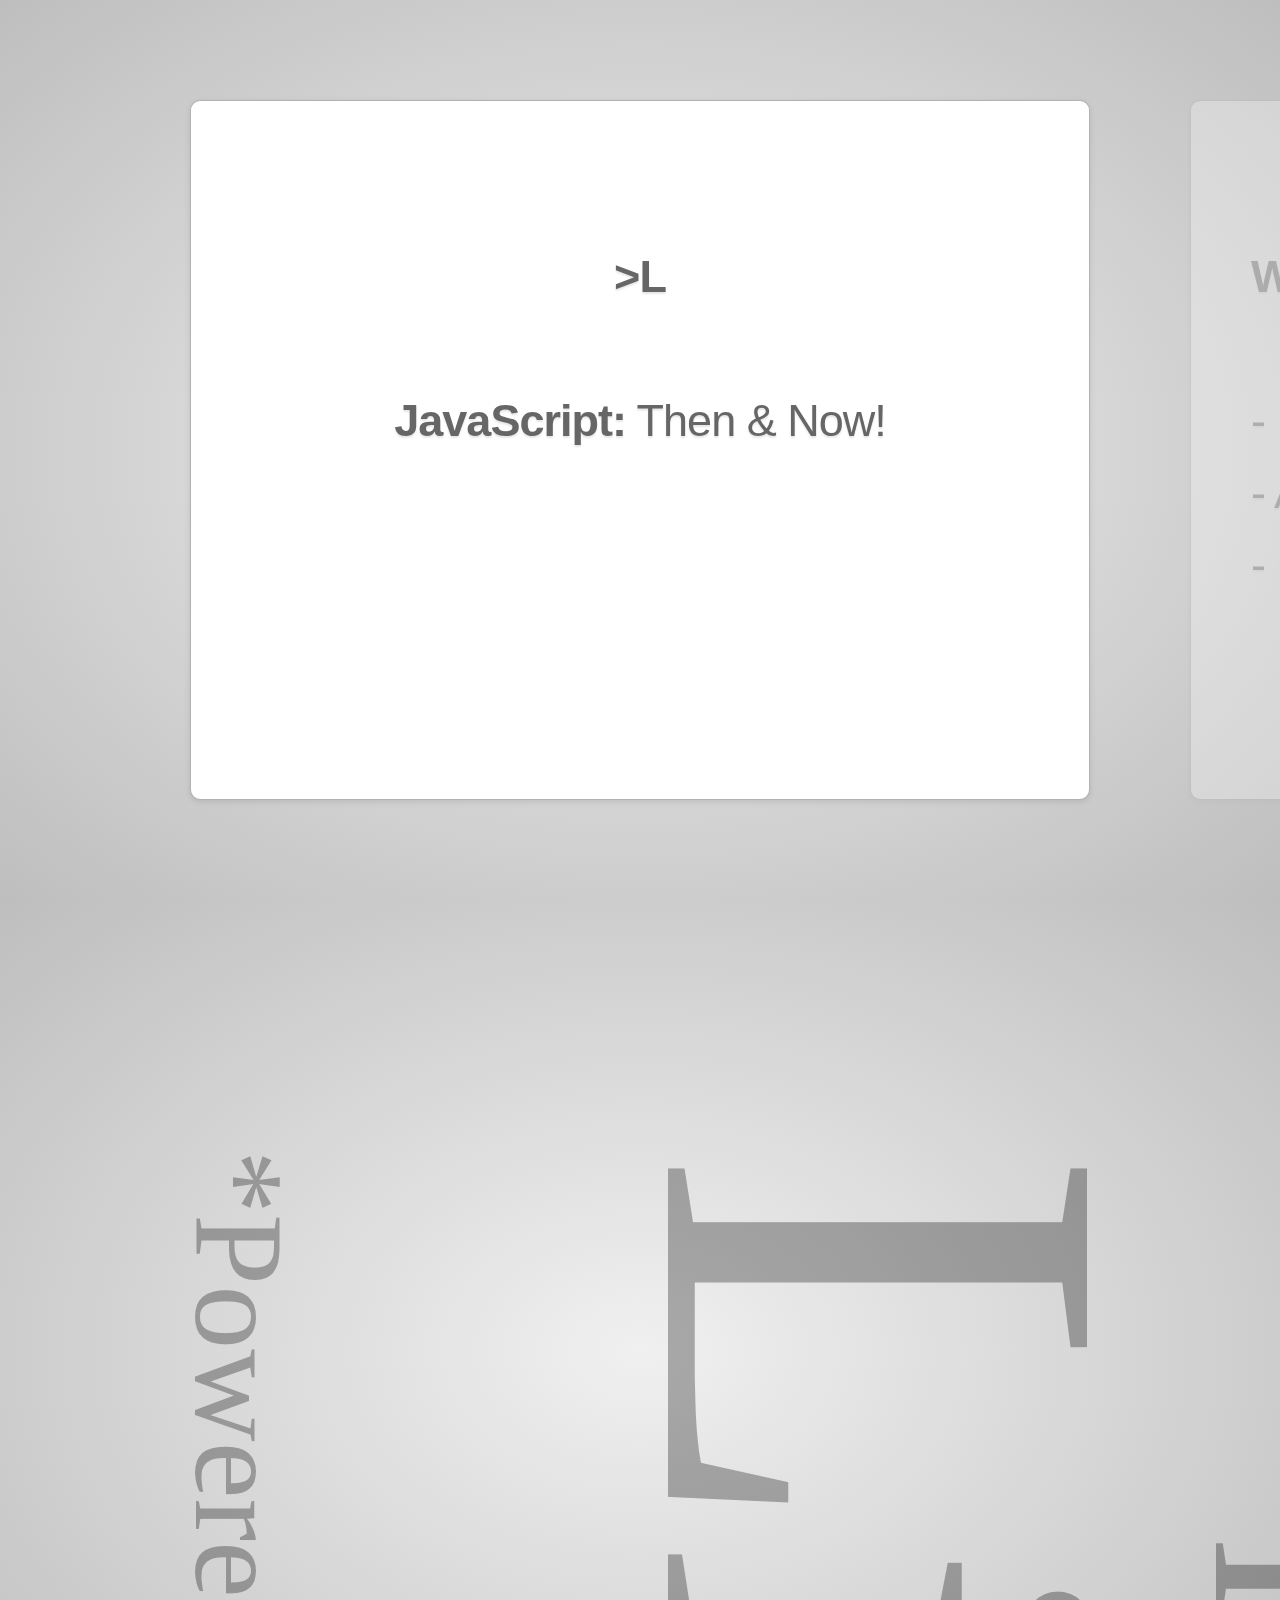
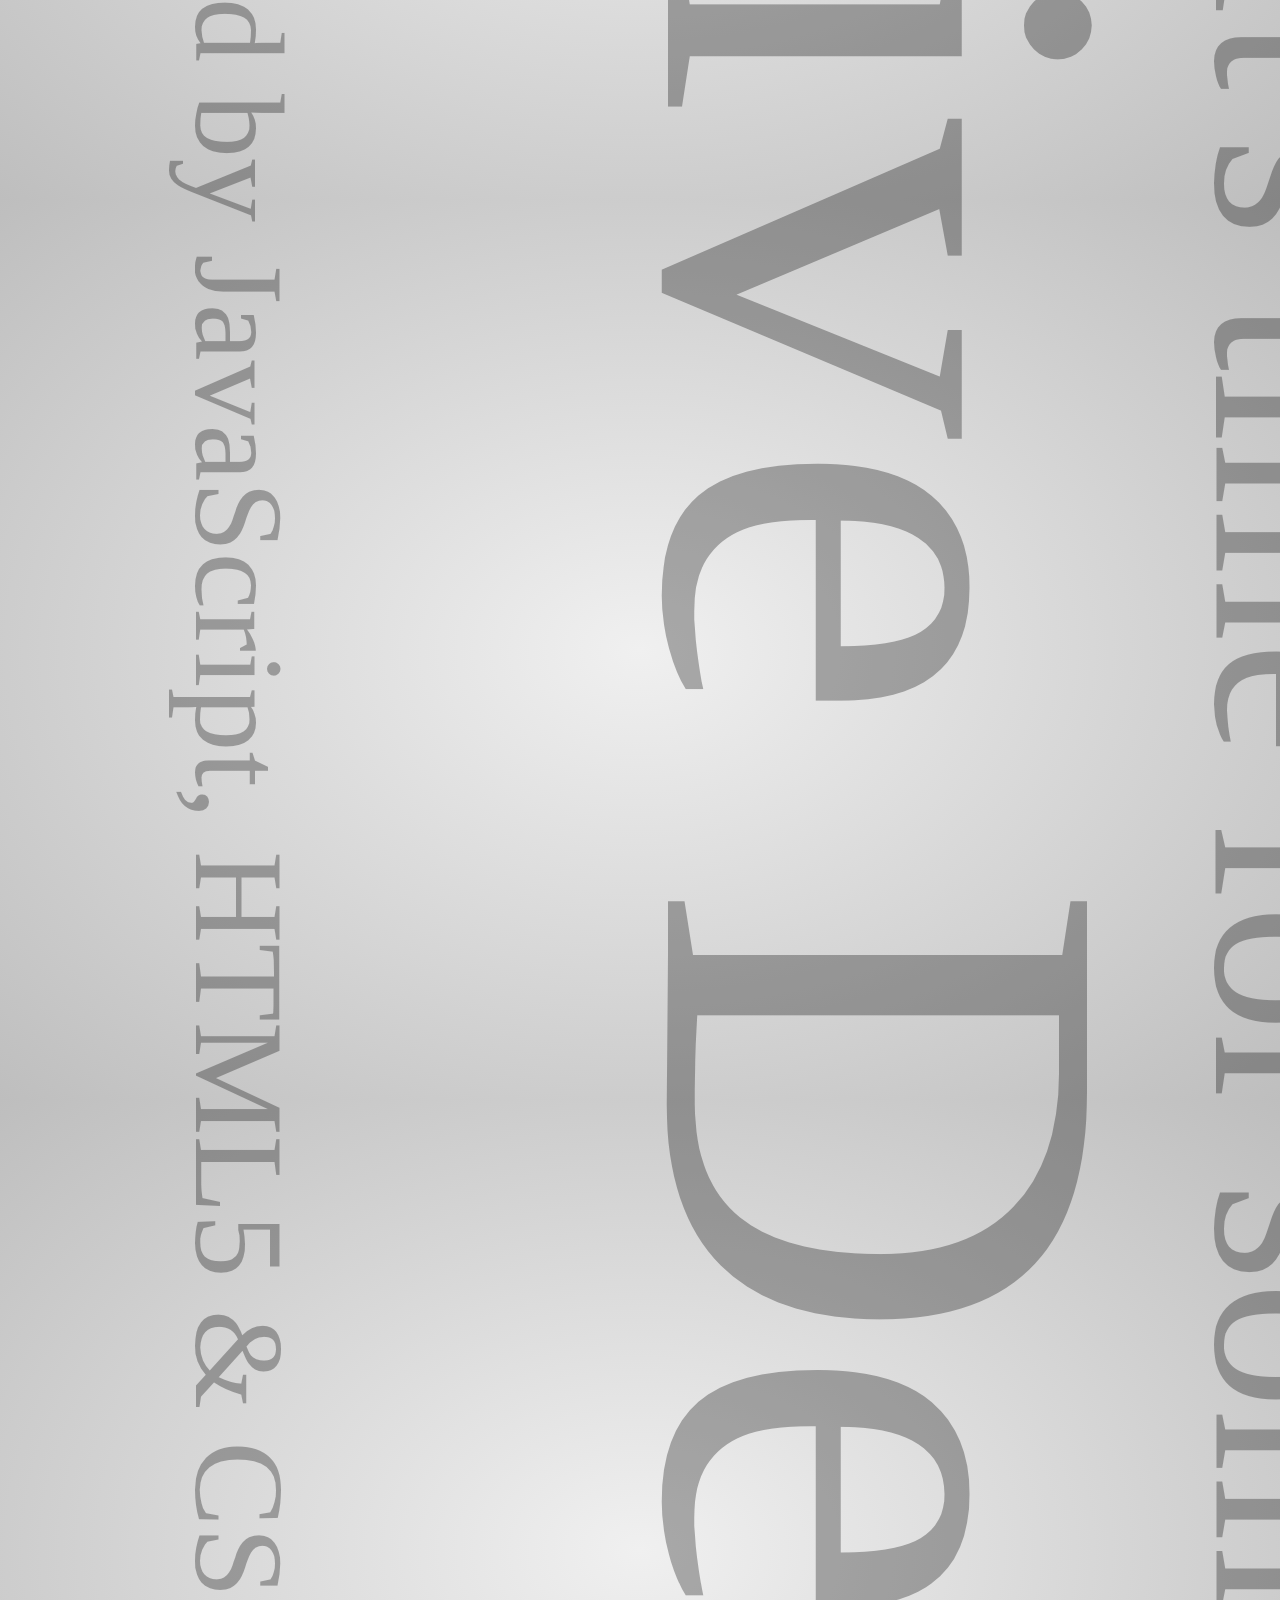
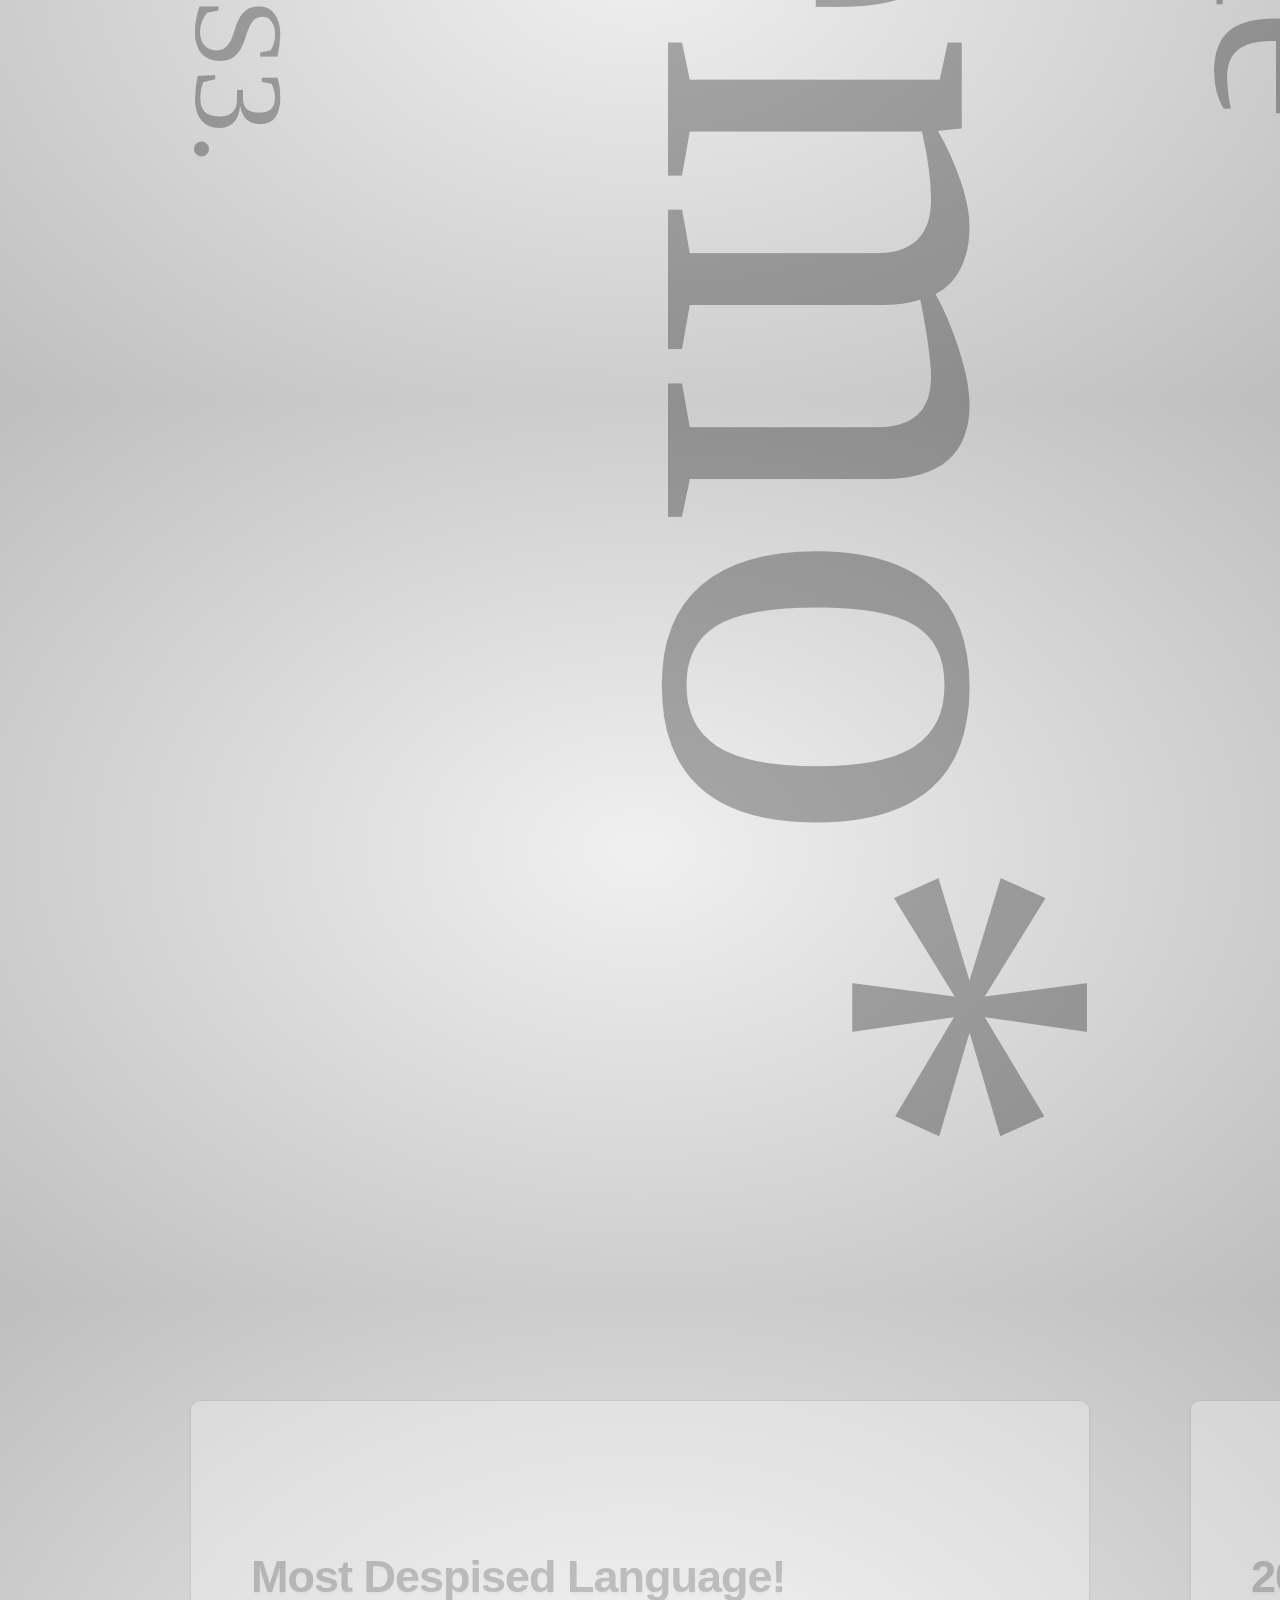
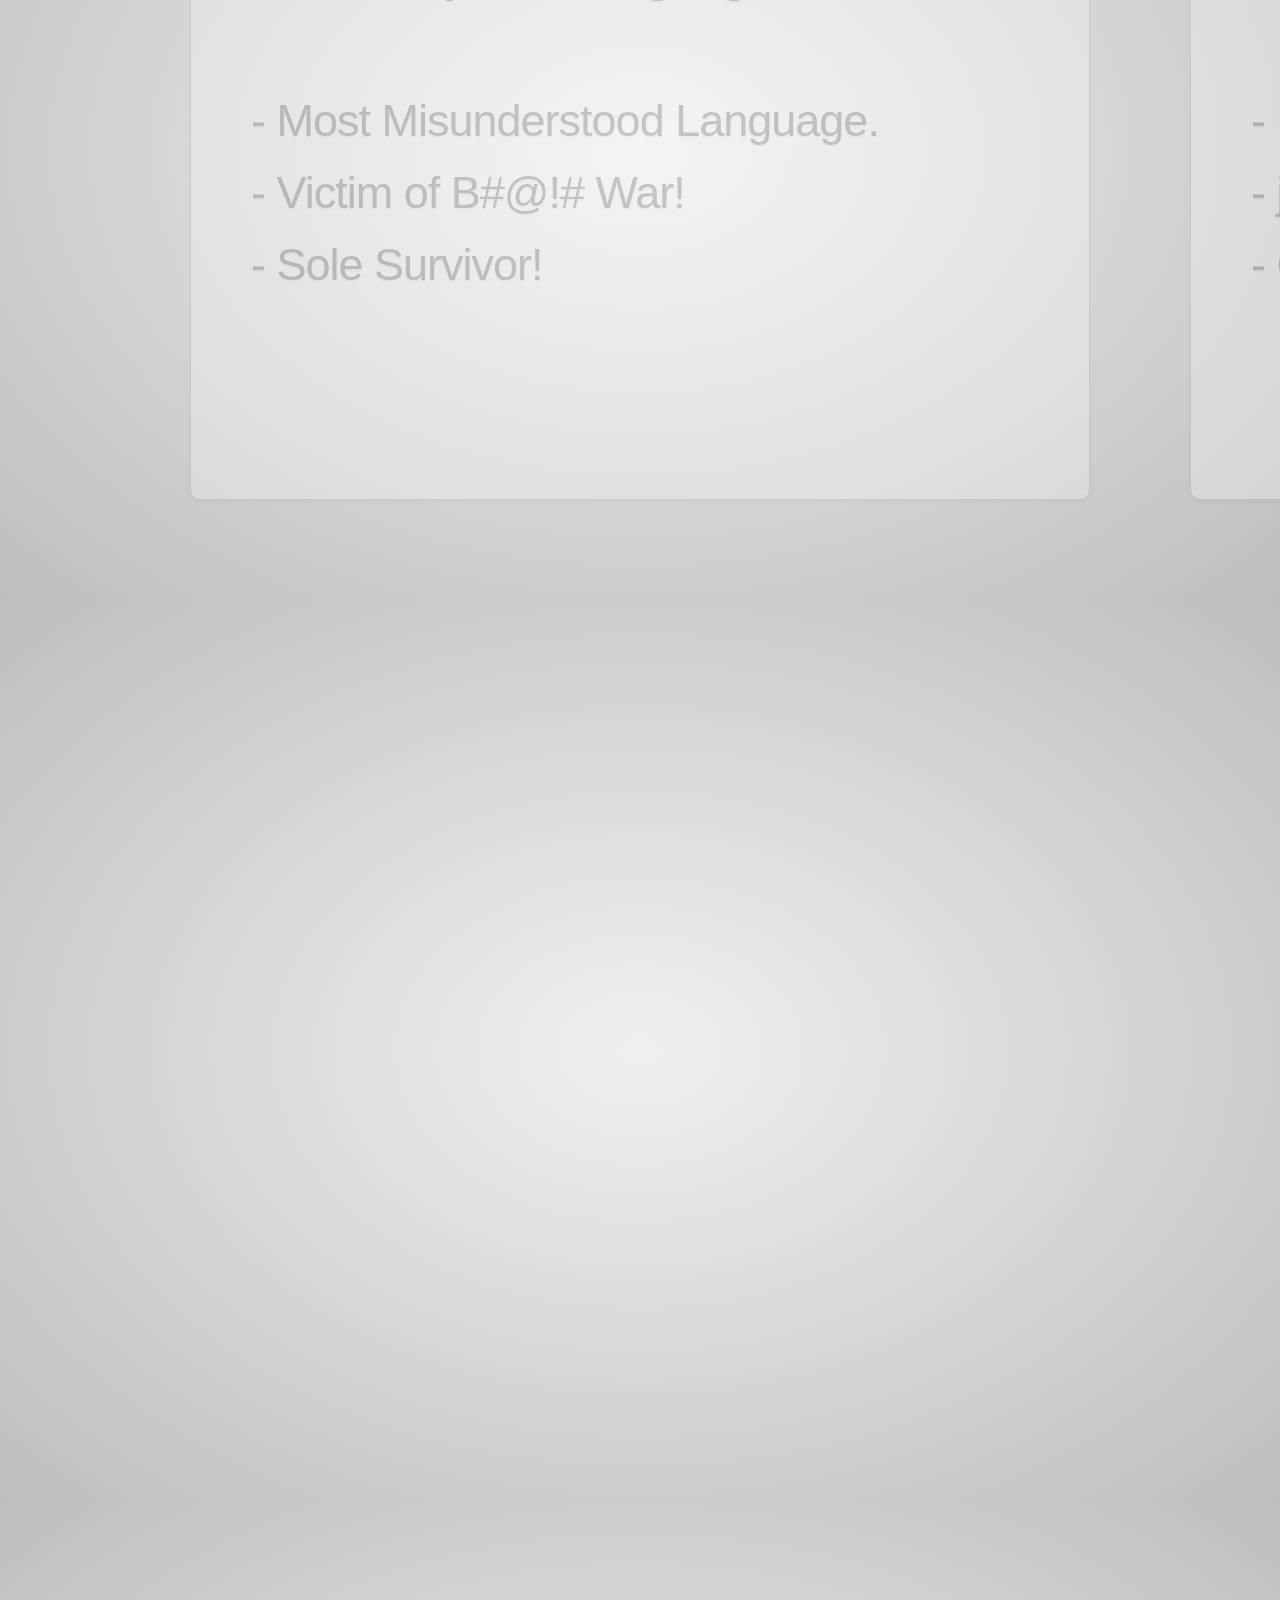
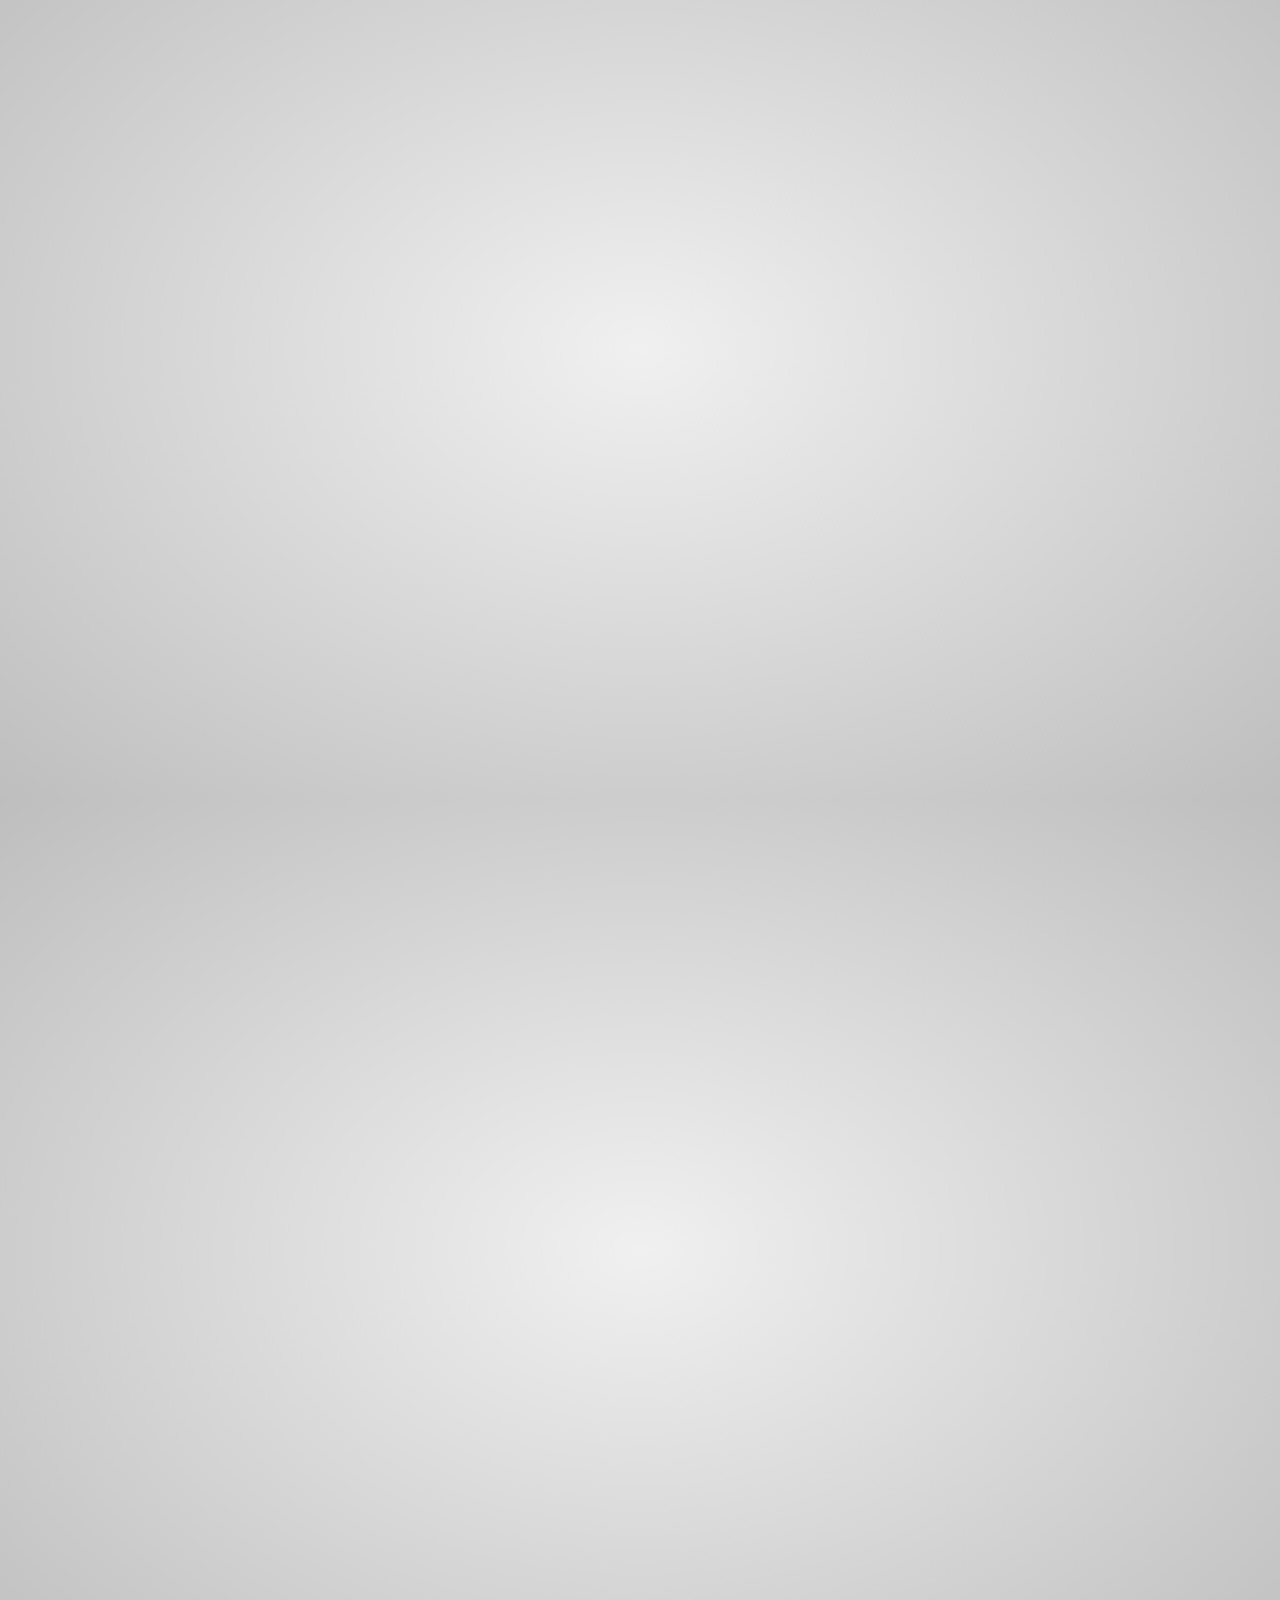
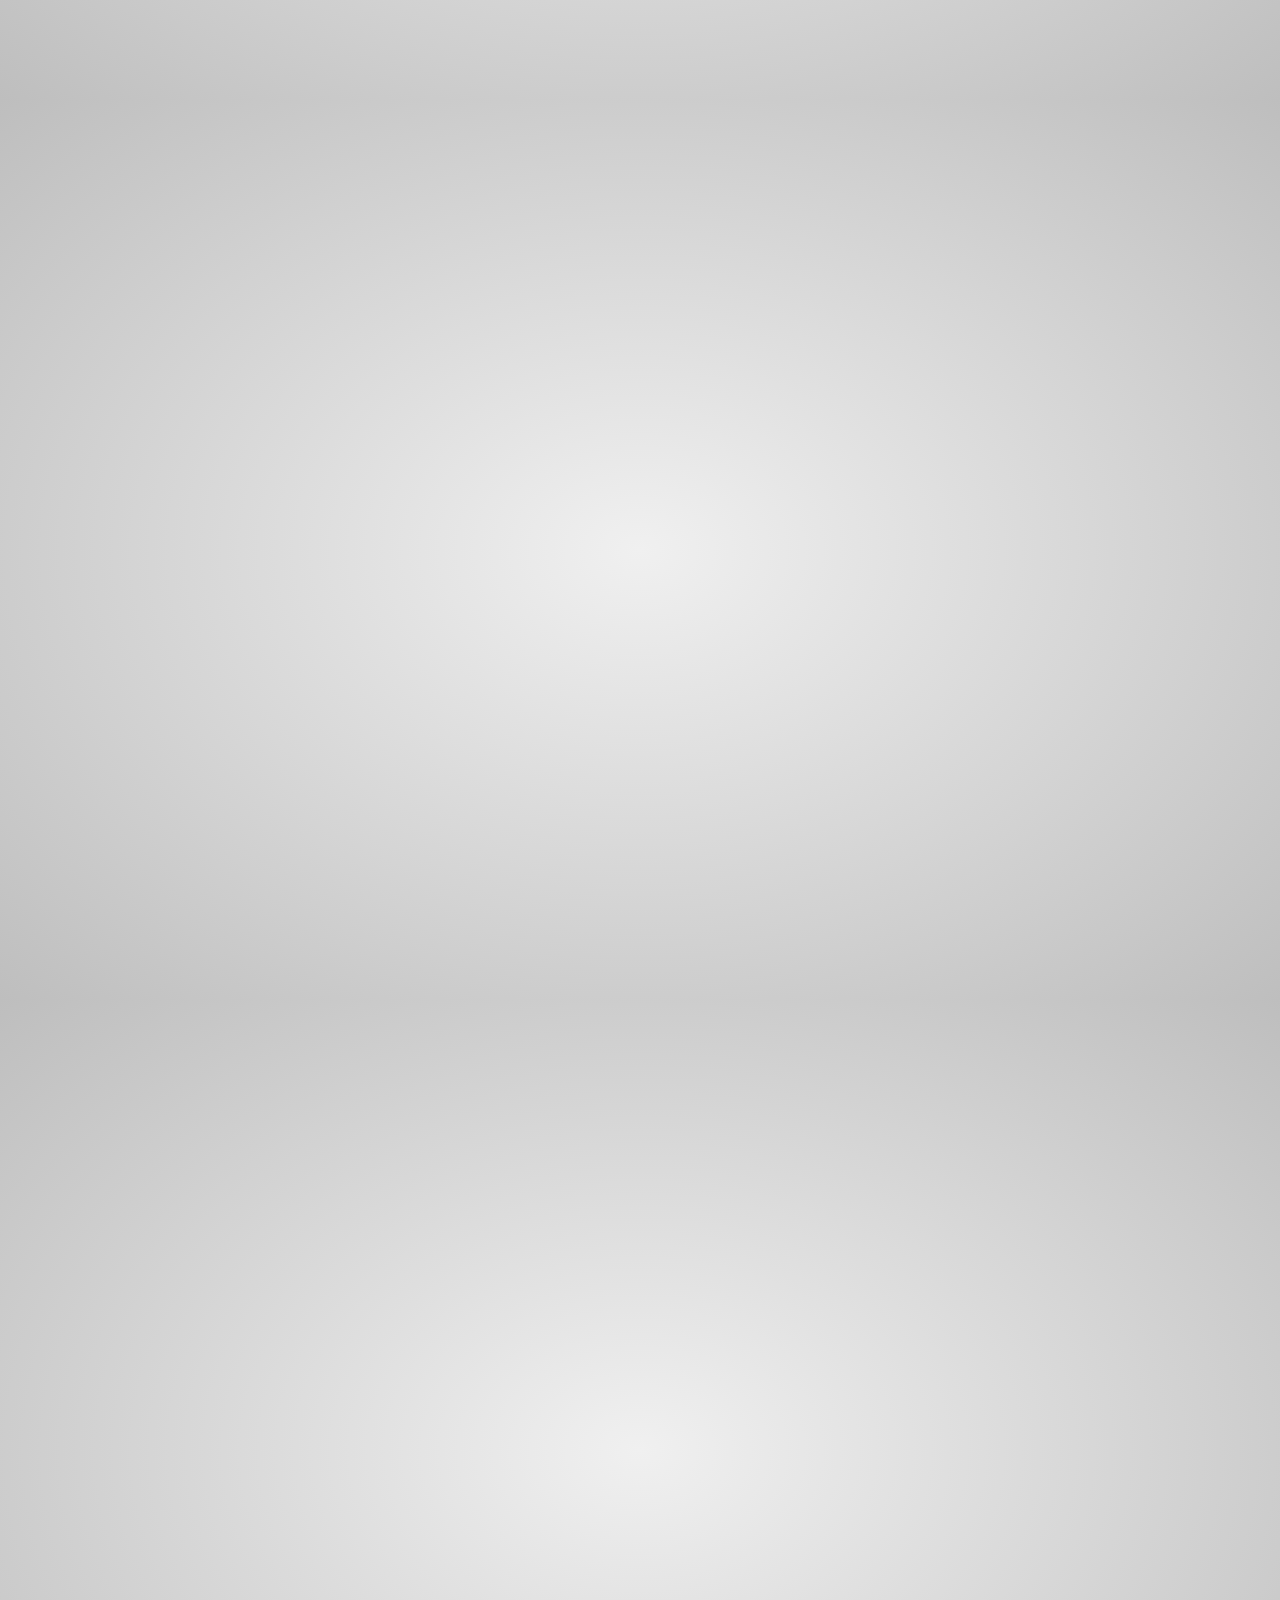
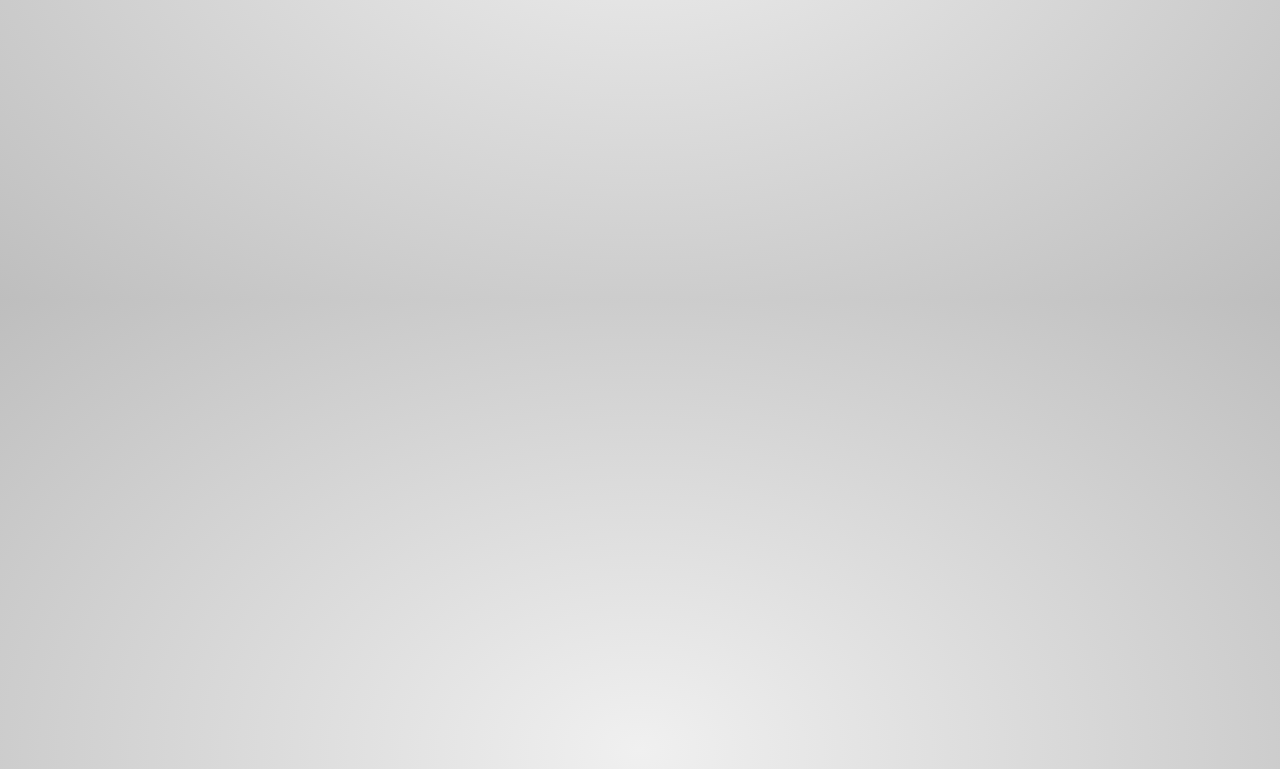
==== ffjavascript/index.html @ 2176693b "Fast Forward JavaScript Journey" ====
<!doctype html>

<!--

    Welcome to the light side of the source, young padawan.

    One step closer to learn something interesting you are...

                               ____                  
                            _.' :  `._               
                        .-.'`.  ;   .'`.-.           
               __      / : ___\ ;  /___ ; \      __  
             ,'_ ""=-.:__;".-.";: :".-.":__;.-="" _`,
             :' `.t""=-.. '<@.`;_  ',@:` ..-=""j.' `;
                  `:-.._J '-.-'L__ `-.-' L_..-;'     
                    "-.__ ;  .-"  "-.  : __.-"       
                        L ' /.======.\ ' J           
                         "-.   "__"   .-"            
                        __.l"-:_JL_;-";.__           
                     .-j/'.;  ;""""  / .'\"-.        
                   .' /:`. "-.:     .-" .';  `.      
                .-"  / ;  "-. "-..-" .-"  :    "-.   
             .+"-.  : :      "-.__.-"      ;-._   \  
             ; \  `.; ;                    : : "+. ; 
             :  ;   ; ;                    : ;  : \: 
             ;  :   ; :                    ;:   ;  : 
            : \  ;  :  ;                  : ;  /  :: 
            ;  ; :   ; :                  ;   :   ;: 
            :  :  ;  :  ;                : :  ;  : ; 
            ;\    :   ; :                ; ;     ; ; 
            : `."-;   :  ;              :  ;    /  ; 
             ;    -:   ; :              ;  : .-"   : 
             :\     \  :  ;            : \.-"      : 
              ;`.    \  ; :            ;.'_..-=  / ; 
              :  "-.  "-:  ;          :/."      .'  :
               \         \ :          ;/  __        :
                \       .-`.\        /t-""  ":-+.   :
                 `.  .-"    `l    __/ /`. :  ; ; \  ;
                   \   .-" .-"-.-"  .' .'j \  /   ;/ 
                    \ / .-"   /.     .'.' ;_:'    ;  
                     :-""-.`./-.'     /    `.___.'   
                           \ `t  ._  /               
                            "-.t-._:'                

-->

<!--
    
    So you'd like to know how to use impress.js?
    
    You've made the first, very important step - you're reading the source code.
    And that's how impress.js presentations are built - with HTML and CSS code.
    
    Believe me, you need quite decent HTML and CSS skills to be able to use impress.js effectively.
    And what is even more important, you need to be a designer, too, because there are no default
    styles for impress.js presentations, there is no default or automatic layout for them.
    
    You need to design and build it by hand.
    
    So...
    
    Would you still like to know how to use impress.js?
    
-->

<html lang="en">
<head>
    <meta charset="utf-8" />
    <meta name="viewport" content="width=1024" />
    <meta name="apple-mobile-web-app-capable" content="yes" />
    <title>Fast Forward JavaScript</title>
    
    <meta name="description" content="impress.js is a presentation tool based on the power of CSS3 transforms and transitions in modern browsers and inspired by the idea behind prezi.com." />
    <meta name="author" content="Bartek Szopka" />

<!--     <link href="http://fonts.googleapis.com/css?family=Open+Sans:regular,semibold,italic,italicsemibold|PT+Sans:400,700,400italic,700italic|PT+Serif:400,700,400italic,700italic" rel="stylesheet" />
 -->
    <!--
        
        Impress.js doesn't depend on any external stylesheet. Script adds all styles it needs for
        presentation to work.
        
        This style below contains styles only for demo presentation. Browse it to see how impress.js
        classes are used to style presentation steps, or how to apply fallback styles, but I don't want
        you to use them directly in your presentation.
        
        Be creative, build your own. We don't really want all impress.js presentations to look the same,
        do we?
        
        When creating your own presentation get rid of this file. Start from scratch, it's fun!
        
    -->
    <link href="css/impress-demo.css" rel="stylesheet" />
    
    <link rel="shortcut icon" href="favicon.png" />
    <link rel="apple-touch-icon" href="apple-touch-icon.png" />
</head>

<!--
    
    Body element is used by impress.js to set some useful class names, that will allow you to detect
    the support and state of the presentation in CSS or other scripts.
    
    First very useful class name is `impress-not-supported`. This class means, that browser doesn't
    support features required by impress.js, so you should apply some fallback styles in your CSS.
    It's not necessary to add it manually on this element. If the script detects that browser is not
    good enough it will add this class, but keeping it in HTML means that users without JavaScript
    will also get fallback styles.
    
    When impress.js script detects that browser supports all required features, this class name will
    be removed.
    
    The class name on body element also depends on currently active presentation step. More details about
    it can be found later, when `hint` element is being described.
    
-->
<body class="impress-not-supported">

<!--
    For example this fallback message is only visible when there is `impress-not-supported` class on body.
-->
<div class="fallback-message">
    <p>Your browser <b>doesn't support the features required</b> by impress.js, so you are presented with a simplified version of this presentation.</p>
    <p>For the best experience please use the latest <b>Chrome</b>, <b>Safari</b> or <b>Firefox</b> browser.</p>
</div>

<!--
    
    Now that's the core element used by impress.js.
    
    That's the wrapper for your presentation steps. In this element all the impress.js magic happens.
    It doesn't have to be a `<div>`. Only `id` is important here as that's how the script find it.
    
    You probably won't need it now, but there are some configuration options that can be set on this element.
    
    To change the duration of the transition between slides use `data-transition-duration="2000"` giving it
    a number of ms. It defaults to 1000 (1s).
    
    You can also control the perspective with `data-perspective="500"` giving it a number of pixels.
    It defaults to 1000. You can set it to 0 if you don't want any 3D effects.
    If you are willing to change this value make sure you understand how CSS perspective works:
    https://developer.mozilla.org/en/CSS/perspective
    
    But as I said, you won't need it for now, so don't worry - there are some simple but interesing things
    right around the corner of this tag ;)
    
-->
<div id="impress">

    <div class="step slide" data-x="-1000" data-y="-1500">
        <q align="center">
            <b>
                <span class="slide-text">
                    <span class="c0">F</span>
                    <span class="c1">O</span>
                    <span class="c2">R</span>
                    <span class="c3">W</span>
                    <span class="c4">A</span>
                    <span class="c5">R</span>
                    <span class="c6">D</span>
                    <span class="c7"></span>
                    <span class="c8"></span>
                    <span class="c9"></span>
                </span>
            </b><br><br>
            <b>JavaScript:</b> Then & Now!
        </q>
    </div>
    <div class="step slide" data-x="0" data-y="-1500">
        <q>
            <b align="center">What can we do with JavaScript?</b><br><br>
            - Don't Learn it! <br>
            - Avoid Learning it! <br>
            - Ignore it! <br>
        </q>
    </div>
    <div class="step slide" data-x="1000" data-y="-1500">
        <q>
            <b align="center">Wait! Before You IGNORE it:</b><br><br>
            - Journey: <a target="_blank
                "href="http://Evolutionoftheweb.com">Evolutionoftheweb.com</a><br>
            - Birth Year & Birth Place? <br>
            - Birth Name? <br>
            - Father? <su>(Add Java cos its popular!)</su> <br>
            <br>
        </q>
    </div>
    <div class="step slide" data-x="2000" data-y="-1500">
        <q>
            <b align="center">First encounter with JavaScript:</b><br><br>
            - JavaScript is not a language.<br>
            - Doesn't even compile.<br>
            - Runs only in browser.<br>
            - Written in HTML file.<br>
        </q>
            
    </div>
    <div class="step slide" data-x="3000" data-y="-1500">
        <q align="center">
            <b>One of the Top Ranking Languages</b><br><br>
            <a href="http://redmonk.com/sogrady/2013/07/25/language-rankings-6-13/" target="_blank">
                http://redmonk.com
            </a>
        </q>
    </div>
    <div id="title" class="step" data-x="-900" data-y="1000" data-rotate="90" data-scale="4">
        <span class="try">It's time for some </span>
        <h1>Live Demo<sup>*</sup></h1>
        <span class="footnote"><sup>*</sup>Powered by JavaScript, HTML5 & CSS3.
        </span>
    </div>
    <div class="step slide" data-x="-1000" data-y="3000" data-rotate="360">
        <q>
            <b>Most Despised Language!</b><br><br>
            - Most Misunderstood Language.<br>
            - Victim of B#@!# War!<br>
            - Sole Survivor!<br>
        </q>
    </div>

    <div class="step slide" data-x="0" data-y="3000" data-rotate="360">
        <q>
            <b>2006: jQuery came in to rescue!</b><br><br>
            - First solution for browser differences.<br>
            - jQuery == JavaScript;<br>
            - Creator?
        </q>
    </div>
    <div class="step slide" data-x="1000" data-y="3000" data-rotate="360">
        <q>
            <b>2008: JavaScript Good Parts!</b><br><br>
            - One of best books for JavaScript.<br>
            - Author?<br>
            - His Creations?<br>
        </q>
    </div>
    <div class="step slide" data-x="2000" data-y="3000" data-rotate="360">
        <q>
            <b>2009: JavaScript Jumped Browser!</b><br><br>
            - V8 made this possible!<br>
            - Server Side Language.<br>
            - Learn Once, Code Everywhere, Run ...<br>
            - Chat App == today's Hello World;<br>
        </q>
    </div>
    <div class="step slide" data-x="3000" data-y="3000" data-rotate="360">
        <q>
            <b>2010: No Flash on iPhone/iPad!</b><br><br>
            - Beast feeding on small animals.<br>
            - Third Party product coming in way.<br>
            - Go HTML5 Way!
        </q>
    </div>
    <div class="step slide" data-x="4000" data-y="3000" data-rotate="360">
        <q>
            <b>Shower of JavaScript libraries:</b><br>
            - PhantomJS<br>
            - BatmanJS<br>
            - BackboneJS<br>
            - EmberJS<br>
            - AngularJS<br>
        </q>
    </div>
    <div class="step slide" data-x="5000" data-y="3000" data-rotate="360">
        <q>
            <b>Paradigm Shift: Client Driven Apps</b><br>
            - Server Only for Data/Transaction.<br>
            - Rich Client Side Apps.<br>
            - Offline Apps.<br>
        </q>
    </div>
    
    <div class="step" data-x="6500" data-y="6600" data-rotate="-120" data-scale="4">

        <h1>Thank you!!!</h1>
    </div>

    <!-- <div class="step slide" data-x="13650" data-y="5100" data-rotate="-120">
        <q>“In computer science, a closure is a first-class function with free variables that are bound in the lexical environment. Such a function is said to be “closed over” its free variables…”</q>
    </div>
    <div class="step slide" data-x="13700" data-y="4100" data-rotate="-50">
        <q>where a function remembers what happens around it</q>
    </div>
    <div class="step slide" data-x="14520" data-y="3520" data-rotate="-20">
        <q>A note on memory leak</b>
    </div>

    <div class="step slide" data-x="17450" data-y="5750" data-rotate="-160">
        <q>
        <ul>
            <li>Create Scope</li>
            <li>Use apply and call</li>
            <li>Use IIFE</li>
            <li>Use Closure</li>
        </ul>
        </q>
    </div>

    <div class="step" data-x="18450" data-y="5750" data-rotate="-140" data-scale="4">
        <h1>Thank you!!!</h1>
    </div> -->

    

    
    
    
    <div id="overview" class="step" data-x="11000" data-y="1500" data-scale="16">
    </div>

</div>

<div class="hint">
    <p>Use a spacebar or arrow keys to navigate</p>
</div>
<script>
if ("ontouchstart" in document.documentElement) { 
    document.querySelector(".hint").innerHTML = "<p>Tap on the left or right to navigate</p>";
}
</script>


<script src="js/impress.js"></script>
<script src="js/jquery-1.10.0.min.js"></script>
<script src="js/airport.js"></script>
<script>impress().init();</script>


</body>
</html>
---- ffjavascript/css/impress-demo.css ----
/*
    So you like the style of impress.js demo?
    Or maybe you are just curious how it was done?

    You couldn't find a better place to find out!

    Welcome to the stylesheet impress.js demo presentation.

    Please remember that it is not meant to be a part of impress.js and is
    not required by impress.js.
    I expect that anyone creating a presentation for impress.js would create
    their own set of styles.

    But feel free to read through it and learn how to get the most of what
    impress.js provides.

    And let me be your guide.

    Shall we begin?
*/


/*
    We start with a good ol' reset.
    That's the one by Eric Meyer http://meyerweb.com/eric/tools/css/reset/

    You can probably argue if it is needed here, or not, but for sure it
    doesn't do any harm and gives us a fresh start.
*/

html, body, div, span, applet, object, iframe,
h1, h2, h3, h4, h5, h6, p, blockquote, pre,
a, abbr, acronym, address, big, cite, code,
del, dfn, em, img, ins, kbd, q, s, samp,
small, strike, strong, sub, sup, tt, var,
b, u, i, center,
dl, dt, dd, ol, ul, li,
fieldset, form, label, legend,
table, caption, tbody, tfoot, thead, tr, th, td,
article, aside, canvas, details, embed,
figure, figcaption, footer, header, hgroup,
menu, nav, output, ruby, section, summary,
time, mark, audio, video {
    margin: 0;
    padding: 0;
    border: 0;
    font-size: 100%;
    font: inherit;
    vertical-align: baseline;
}

/* HTML5 display-role reset for older browsers */
article, aside, details, figcaption, figure,
footer, header, hgroup, menu, nav, section {
    display: block;
}
body {
    line-height: 1;
}
ol, ul {
    list-style: none;
}
blockquote, q {
    quotes: none;
}
blockquote:before, blockquote:after,
q:before, q:after {
    content: '';
    content: none;
}

table {
    border-collapse: collapse;
    border-spacing: 0;
}

/*
    Now here is when interesting things start to appear.

    We set up <body> styles with default font and nice gradient in the background.
    And yes, there is a lot of repetition there because of -prefixes but we don't
    want to leave anybody behind.
*/
body {
    font-family: 'PT Sans', sans-serif;
    min-height: 740px;

    background: rgb(215, 215, 215);
    background: -webkit-gradient(radial, 50% 50%, 0, 50% 50%, 500, from(rgb(240, 240, 240)), to(rgb(190, 190, 190)));
    background: -webkit-radial-gradient(rgb(240, 240, 240), rgb(190, 190, 190));
    background:    -moz-radial-gradient(rgb(240, 240, 240), rgb(190, 190, 190));
    background:     -ms-radial-gradient(rgb(240, 240, 240), rgb(190, 190, 190));
    background:      -o-radial-gradient(rgb(240, 240, 240), rgb(190, 190, 190));
    background:         radial-gradient(rgb(240, 240, 240), rgb(190, 190, 190));
}

/*
    Now let's bring some text styles back ...
*/
b, strong { font-weight: bold }
i, em { font-style: italic }

/*
    ... and give links a nice look.
*/
a {
    color: inherit;
    text-decoration: none;
    padding: 0 0.1em;
    background: rgba(255,255,255,0.5);
    text-shadow: -1px -1px 2px rgba(100,100,100,0.9);
    border-radius: 0.2em;

    -webkit-transition: 0.5s;
    -moz-transition:    0.5s;
    -ms-transition:     0.5s;
    -o-transition:      0.5s;
    transition:         0.5s;
}

a:hover,
a:focus {
    background: rgba(255,255,255,1);
    text-shadow: -1px -1px 2px rgba(100,100,100,0.5);
}

/*
    Because the main point behind the impress.js demo is to demo impress.js
    we display a fallback message for users with browsers that don't support
    all the features required by it.

    All of the content will be still fully accessible for them, but I want
    them to know that they are missing something - that's what the demo is
    about, isn't it?

    And then we hide the message, when support is detected in the browser.
*/

.fallback-message {
    font-family: sans-serif;
    line-height: 1.3;

    width: 780px;
    padding: 10px 10px 0;
    margin: 20px auto;

    border: 1px solid #E4C652;
    border-radius: 10px;
    background: #EEDC94;
}

.fallback-message p {
    margin-bottom: 10px;
}

.impress-supported .fallback-message {
    display: none;
}

/*
    Now let's style the presentation steps.

    We start with basics to make sure it displays correctly in everywhere ...
*/

.step {
    position: relative;
    width: 900px;
    padding: 40px;
    margin: 20px auto;

    -webkit-box-sizing: border-box;
    -moz-box-sizing:    border-box;
    -ms-box-sizing:     border-box;
    -o-box-sizing:      border-box;
    box-sizing:         border-box;

    font-family: 'PT Serif', georgia, serif;
    font-size: 48px;
    line-height: 1.5;
}

/*
    ... and we enhance the styles for impress.js.

    Basically we remove the margin and make inactive steps a little bit transparent.
*/
.impress-enabled .step {
    margin: 0;
    opacity: 0.3;

    -webkit-transition: opacity 1s;
    -moz-transition:    opacity 1s;
    -ms-transition:     opacity 1s;
    -o-transition:      opacity 1s;
    transition:         opacity 1s;
}

.impress-enabled .step.active { opacity: 1 }

/*
    These 'slide' step styles were heavily inspired by HTML5 Slides:
    http://html5slides.googlecode.com/svn/trunk/styles.css

    ;)

    They cover everything what you see on first three steps of the demo.
*/
.slide {
    display: block;

    width: 900px;
    height: 700px;
    padding: 40px 60px;

    background-color: white;
    border: 1px solid rgba(0, 0, 0, .3);
    border-radius: 10px;
    box-shadow: 0 2px 6px rgba(0, 0, 0, .1);

    color: rgb(102, 102, 102);
    text-shadow: 0 2px 2px rgba(0, 0, 0, .1);

    font-family: 'Open Sans', Arial, sans-serif;
    font-size: 30px;
    line-height: 36px;
    letter-spacing: -1px;
}

.slide q {
    display: block;
    font-size: 45px;
    line-height: 72px;

    margin-top: 100px;
}

.slide q strong {
    white-space: nowrap;
}

/*
    And now we start to style each step separately.

    I agree that this may be not the most efficient, object-oriented and
    scalable way of styling, but most of steps have quite a custom look
    and typography tricks here and there, so they had to be styled separately.

    First is the title step with a big <h1> (no room for padding) and some
    3D positioning along Z axis.
*/

#title {
    padding: 0;
}

#title .try {
    font-size: 64px;
    position: absolute;
    top: -0.5em;
    left: 1.5em;

    -webkit-transform: translateZ(20px);
    -moz-transform:    translateZ(20px);
    -ms-transform:     translateZ(20px);
    -o-transform:      translateZ(20px);
    transform:         translateZ(20px);
}

#title h1 {
    font-size: 160px;

    -webkit-transform: translateZ(50px);
    -moz-transform:    translateZ(50px);
    -ms-transform:     translateZ(50px);
    -o-transform:      translateZ(50px);
    transform:         translateZ(50px);
}

#title .footnote {
    font-size: 32px;
}

/*
    Second step is nothing special, just a text with a link, so it doesn't need
    any special styling.

    Let's move to 'big thoughts' with centered text and custom font sizes.
*/
#big {
    width: 600px;
    text-align: left;
    font-size: 60px;
    line-height: 1;
}

#big b {
    display: block;
    font-size: 160px;
    line-height: 160px;
}

#big .thoughts {
    font-size: 50px;
    line-height: 150px;
}

/*
    'Tiny ideas' just need some tiny styling.
*/
#tiny {
    width: 500px;
    text-align: center;
}

/*
    This step has some animated text ...
*/
#ing { width: 500px }

/*
    ... so we define display to `inline-block` to enable transforms and
    transition duration to 0.5s ...
*/
#ing b {
    display: inline-block;
    -webkit-transition: 0.5s;
    -moz-transition:    0.5s;
    -ms-transition:     0.5s;
    -o-transition:      0.5s;
    transition:         0.5s;
}

/*
    ... and we want 'positioning` word to move up a bit when the step gets
    `present` class ...
*/
#ing.present .positioning {
    -webkit-transform: translateY(-10px);
    -moz-transform:    translateY(-10px);
    -ms-transform:     translateY(-10px);
    -o-transform:      translateY(-10px);
    transform:         translateY(-10px);
}

/*
    ... 'rotating' to rotate a quarter of a second later ...
*/
#ing.present .rotating {
    -webkit-transform: rotate(-10deg);
    -moz-transform:    rotate(-10deg);
    -ms-transform:     rotate(-10deg);
    -o-transform:      rotate(-10deg);
    transform:         rotate(-10deg);

    -webkit-transition-delay: 0.25s;
    -moz-transition-delay:    0.25s;
    -ms-transition-delay:     0.25s;
    -o-transition-delay:      0.25s;
    transition-delay:         0.25s;
}

/*
    ... and 'scaling' to scale down after another quarter of a second.
*/
#ing.present .scaling {
    -webkit-transform: scale(0.7);
    -moz-transform:    scale(0.7);
    -ms-transform:     scale(0.7);
    -o-transform:      scale(0.7);
    transform:         scale(0.7);

    -webkit-transition-delay: 0.5s;
    -moz-transition-delay:    0.5s;
    -ms-transition-delay:     0.5s;
    -o-transition-delay:      0.5s;
    transition-delay:         0.5s;
}

/*
    The 'imagination' step is again some boring font-sizing.
*/

#imagination {
    width: 600px;
}

#imagination .imagination {
    font-size: 78px;
}

/*
    There is nothing really special about 'use the source, Luke' step, too,
    except maybe of the Yoda background.

    As you can see below I've 'hard-coded' it in data URL.
    That's not the best way to serve images, but because that's just this one
    I decided it will be OK to have it this way.

    Just make sure you don't blindly copy this approach.
*/
#source {
    width: 700px;
    padding-bottom: 300px;

    /* Yoda Icon :: Pixel Art from Star Wars http://www.pixeljoint.com/pixelart/1423.htm */
    background-image: url([data-uri]);
    background-position: bottom right;
    background-repeat: no-repeat;
}

#source q {
    font-size: 60px;
}

/*
    And the "it's in 3D" step again brings some 3D typography - just for fun.

    Because we want to position <span> elements in 3D we set transform-style to
    `preserve-3d` on the paragraph.
    It is not needed by webkit browsers, but it is in Firefox. It's hard to say
    which behaviour is correct as 3D transforms spec is not very clear about it.
*/
#its-in-3d p {
    -webkit-transform-style: preserve-3d;
    -moz-transform-style:    preserve-3d; /* Y U need this Firefox?! */
    -ms-transform-style:     preserve-3d;
    -o-transform-style:      preserve-3d;
    transform-style:         preserve-3d;
}

/*
    Below we position each word separately along Z axis and we want it to transition
    to default position in 0.5s when the step gets `present` class.

    Quite a simple idea, but lot's of styles and prefixes.
*/
#its-in-3d span,
#its-in-3d b {
    display: inline-block;
    -webkit-transform: translateZ(40px);
    -moz-transform:    translateZ(40px);
    -ms-transform:     translateZ(40px);
    -o-transform:      translateZ(40px);
     transform:        translateZ(40px);

    -webkit-transition: 0.5s;
    -moz-transition:    0.5s;
    -ms-transition:     0.5s;
    -o-transition:      0.5s;
    transition:         0.5s;
}

#its-in-3d .have {
    -webkit-transform: translateZ(-40px);
    -moz-transform:    translateZ(-40px);
    -ms-transform:     translateZ(-40px);
    -o-transform:      translateZ(-40px);
    transform:         translateZ(-40px);
}

#its-in-3d .you {
    -webkit-transform: translateZ(20px);
    -moz-transform:    translateZ(20px);
    -ms-transform:     translateZ(20px);
    -o-transform:      translateZ(20px);
    transform:         translateZ(20px);
}

#its-in-3d .noticed {
    -webkit-transform: translateZ(-40px);
    -moz-transform:    translateZ(-40px);
    -ms-transform:     translateZ(-40px);
    -o-transform:      translateZ(-40px);
    transform:         translateZ(-40px);
}

#its-in-3d .its {
    -webkit-transform: translateZ(60px);
    -moz-transform:    translateZ(60px);
    -ms-transform:     translateZ(60px);
    -o-transform:      translateZ(60px);
    transform:         translateZ(60px);
}

#its-in-3d .in {
    -webkit-transform: translateZ(-10px);
    -moz-transform:    translateZ(-10px);
    -ms-transform:     translateZ(-10px);
    -o-transform:      translateZ(-10px);
    transform:         translateZ(-10px);
}

#its-in-3d .footnote {
    font-size: 32px;

    -webkit-transform: translateZ(-10px);
    -moz-transform:    translateZ(-10px);
    -ms-transform:     translateZ(-10px);
    -o-transform:      translateZ(-10px);
    transform:         translateZ(-10px);
}

#its-in-3d.present span,
#its-in-3d.present b {
    -webkit-transform: translateZ(0px);
    -moz-transform:    translateZ(0px);
    -ms-transform:     translateZ(0px);
    -o-transform:      translateZ(0px);
    transform:         translateZ(0px);
}

/*
    The last step is an overview.
    There is no content in it, so we make sure it's not visible because we want
    to be able to click on other steps.

*/
#overview { display: none }

/*
    We also make other steps visible and give them a pointer cursor using the
    `impress-on-` class.
*/
.impress-on-overview .step {
    opacity: 1;
    cursor: pointer;
}


/*
    Now, when we have all the steps styled let's give users a hint how to navigate
    around the presentation.

    The best way to do this would be to use JavaScript, show a delayed hint for a
    first time users, then hide it and store a status in cookie or localStorage...

    But I wanted to have some CSS fun and avoid additional scripting...

    Let me explain it first, so maybe the transition magic will be more readable
    when you read the code.

    First of all I wanted the hint to appear only when user is idle for a while.
    You can't detect the 'idle' state in CSS, but I delayed a appearing of the
    hint by 5s using transition-delay.

    You also can't detect in CSS if the user is a first-time visitor, so I had to
    make an assumption that I'll only show the hint on the first step. And when
    the step is changed hide the hint, because I can assume that user already
    knows how to navigate.

    To summarize it - hint is shown when the user is on the first step for longer
    than 5 seconds.

    The other problem I had was caused by the fact that I wanted the hint to fade
    in and out. It can be easily achieved by transitioning the opacity property.
    But that also meant that the hint was always on the screen, even if totally
    transparent. It covered part of the screen and you couldn't correctly clicked
    through it.
    Unfortunately you cannot transition between display `block` and `none` in pure
    CSS, so I needed a way to not only fade out the hint but also move it out of
    the screen.

    I solved this problem by positioning the hint below the bottom of the screen
    with CSS transform and moving it up to show it. But I also didn't want this move
    to be visible. I wanted the hint only to fade in and out visually, so I delayed
    the fade in transition, so it starts when the hint is already in its correct
    position on the screen.

    I know, it sounds complicated ... maybe it would be easier with the code?
*/

.hint {
    /*
        We hide the hint until presentation is started and from browsers not supporting
        impress.js, as they will have a linear scrollable view ...
    */
    display: none;

    /*
        ... and give it some fixed position and nice styles.
    */
    position: fixed;
    left: 0;
    right: 0;
    bottom: 200px;

    background: rgba(0,0,0,0.5);
    color: #EEE;
    text-align: center;

    font-size: 50px;
    padding: 20px;

    z-index: 100;

    /*
        By default we don't want the hint to be visible, so we make it transparent ...
    */
    opacity: 0;

    /*
        ... and position it below the bottom of the screen (relative to it's fixed position)
    */
    -webkit-transform: translateY(400px);
    -moz-transform:    translateY(400px);
    -ms-transform:     translateY(400px);
    -o-transform:      translateY(400px);
    transform:         translateY(400px);

    /*
        Now let's imagine that the hint is visible and we want to fade it out and move out
        of the screen.

        So we define the transition on the opacity property with 1s duration and another
        transition on transform property delayed by 1s so it will happen after the fade out
        on opacity finished.

        This way user will not see the hint moving down.
    */
    -webkit-transition: opacity 1s, -webkit-transform 0.5s 1s;
    -moz-transition:    opacity 1s,    -moz-transform 0.5s 1s;
    -ms-transition:     opacity 1s,     -ms-transform 0.5s 1s;
    -o-transition:      opacity 1s,      -o-transform 0.5s 1s;
    transition:         opacity 1s,         transform 0.5s 1s;
}

/*
    Now we 'enable' the hint when presentation is initialized ...
*/
.impress-enabled .hint { display: block }

/*
    ... and we will show it when the first step (with id 'bored') is active.
*/
.impress-on-bored .hint {
    /*
        We remove the transparency and position the hint in its default fixed
        position.
    */
    opacity: 1;

    -webkit-transform: translateY(0px);
    -moz-transform:    translateY(0px);
    -ms-transform:     translateY(0px);
    -o-transform:      translateY(0px);
    transform:         translateY(0px);

    /*
        Now for fade in transition we have the oposite situation from the one
        above.

        First after 4.5s delay we animate the transform property to move the hint
        into its correct position and after that we fade it in with opacity
        transition.
    */
    -webkit-transition: opacity 1s 5s, -webkit-transform 0.5s 4.5s;
    -moz-transition:    opacity 1s 5s,    -moz-transform 0.5s 4.5s;
    -ms-transition:     opacity 1s 5s,     -ms-transform 0.5s 4.5s;
    -o-transition:      opacity 1s 5s,      -o-transform 0.5s 4.5s;
    transition:         opacity 1s 5s,         transform 0.5s 4.5s;
}

/*
    And as the last thing there is a workaround for quite strange bug.
    It happens a lot in Chrome. I don't remember if I've seen it in Firefox.

    Sometimes the element positioned in 3D (especially when it's moved back
    along Z axis) is not clickable, because it falls 'behind' the <body>
    element.

    To prevent this, I decided to make <body> non clickable by setting
    pointer-events property to `none` value.
    Value if this property is inherited, so to make everything else clickable
    I bring it back on the #impress element.

    If you want to know more about `pointer-events` here are some docs:
    https://developer.mozilla.org/en/CSS/pointer-events

    There is one very important thing to notice about this workaround - it makes
    everything 'unclickable' except what's in #impress element.

    So use it wisely ... or don't use at all.
*/
.impress-enabled          { pointer-events: none }
.impress-enabled #impress { pointer-events: auto }

/*
    There is one funny thing I just realized.

    Thanks to this workaround above everything except #impress element is invisible
    for click events. That means that the hint element is also not clickable.
    So basically all of this transforms and delayed transitions trickery was probably
    not needed at all...

    But it was fun to learn about it, wasn't it?
*/

/*
    That's all I have for you in this file.
    Thanks for reading. I hope you enjoyed it at least as much as I enjoyed writing it
    for you.
*/

h1 {
    font-size: 120px;
}
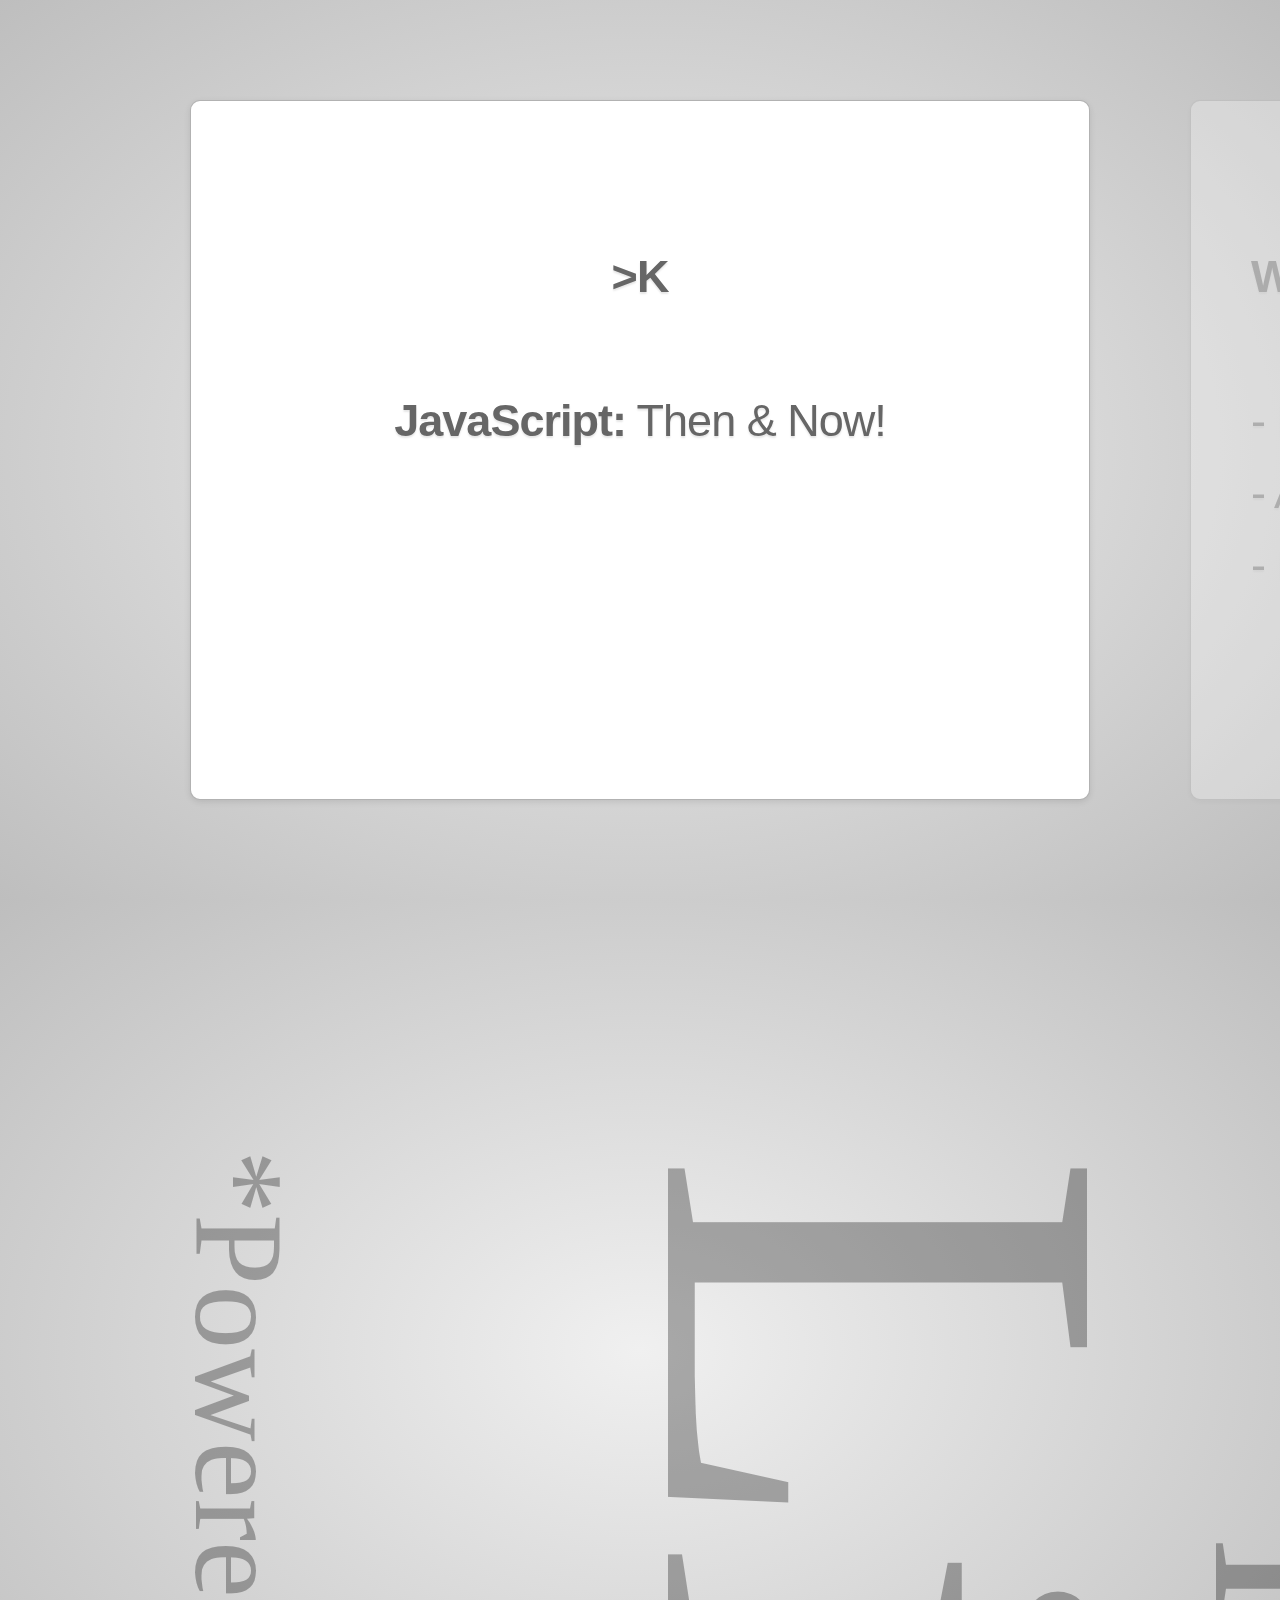
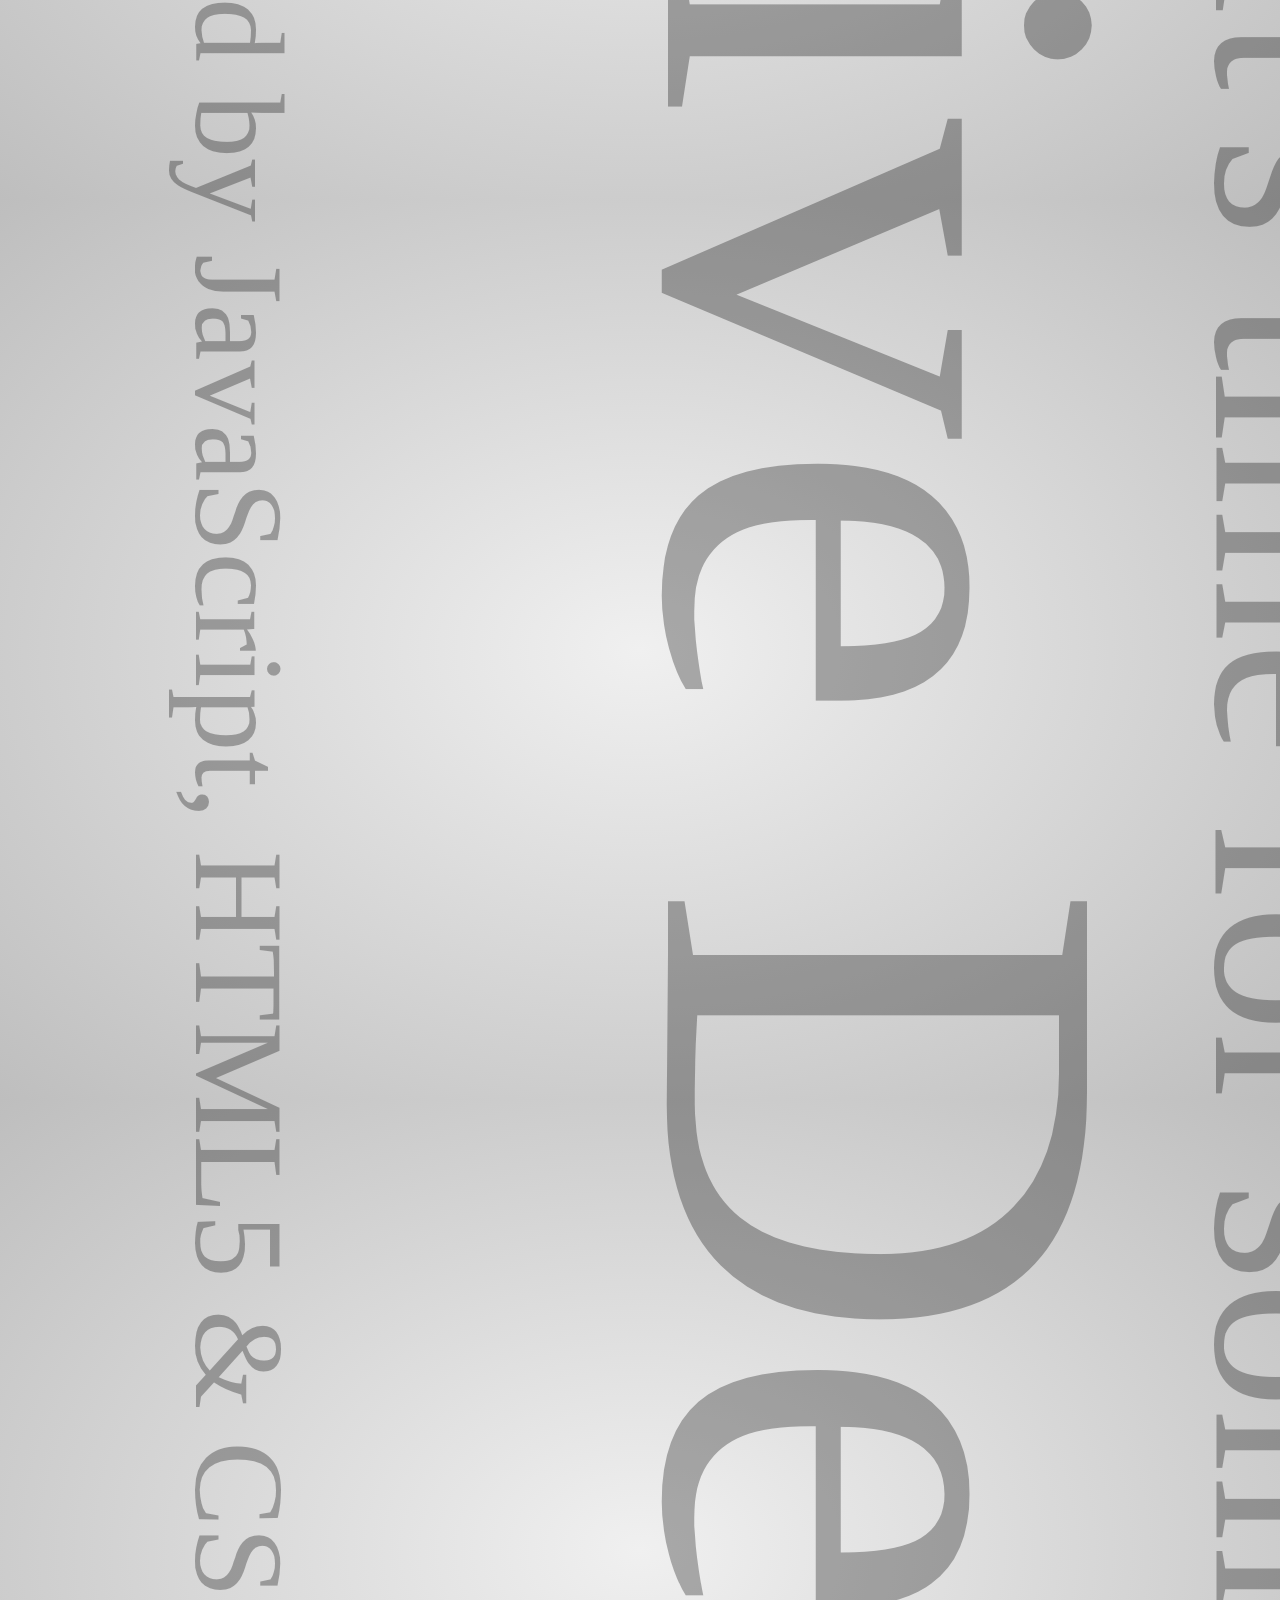
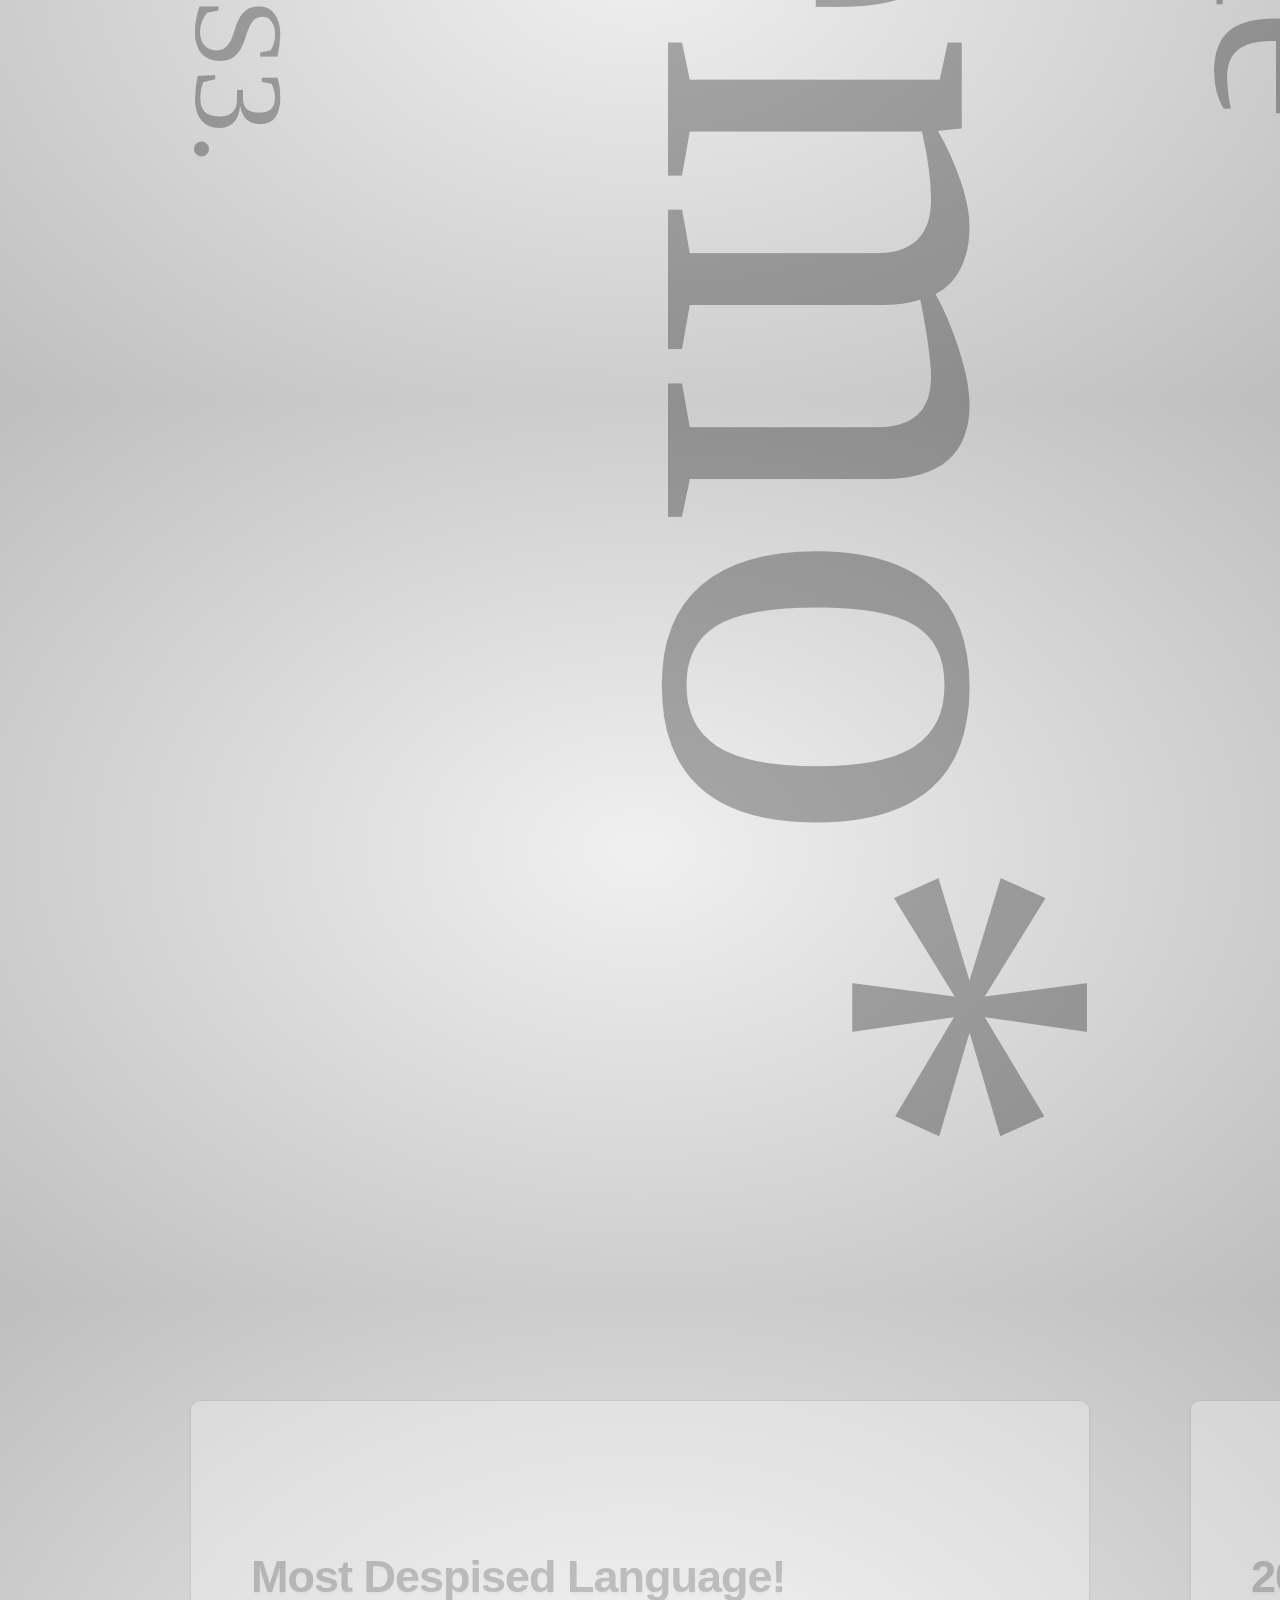
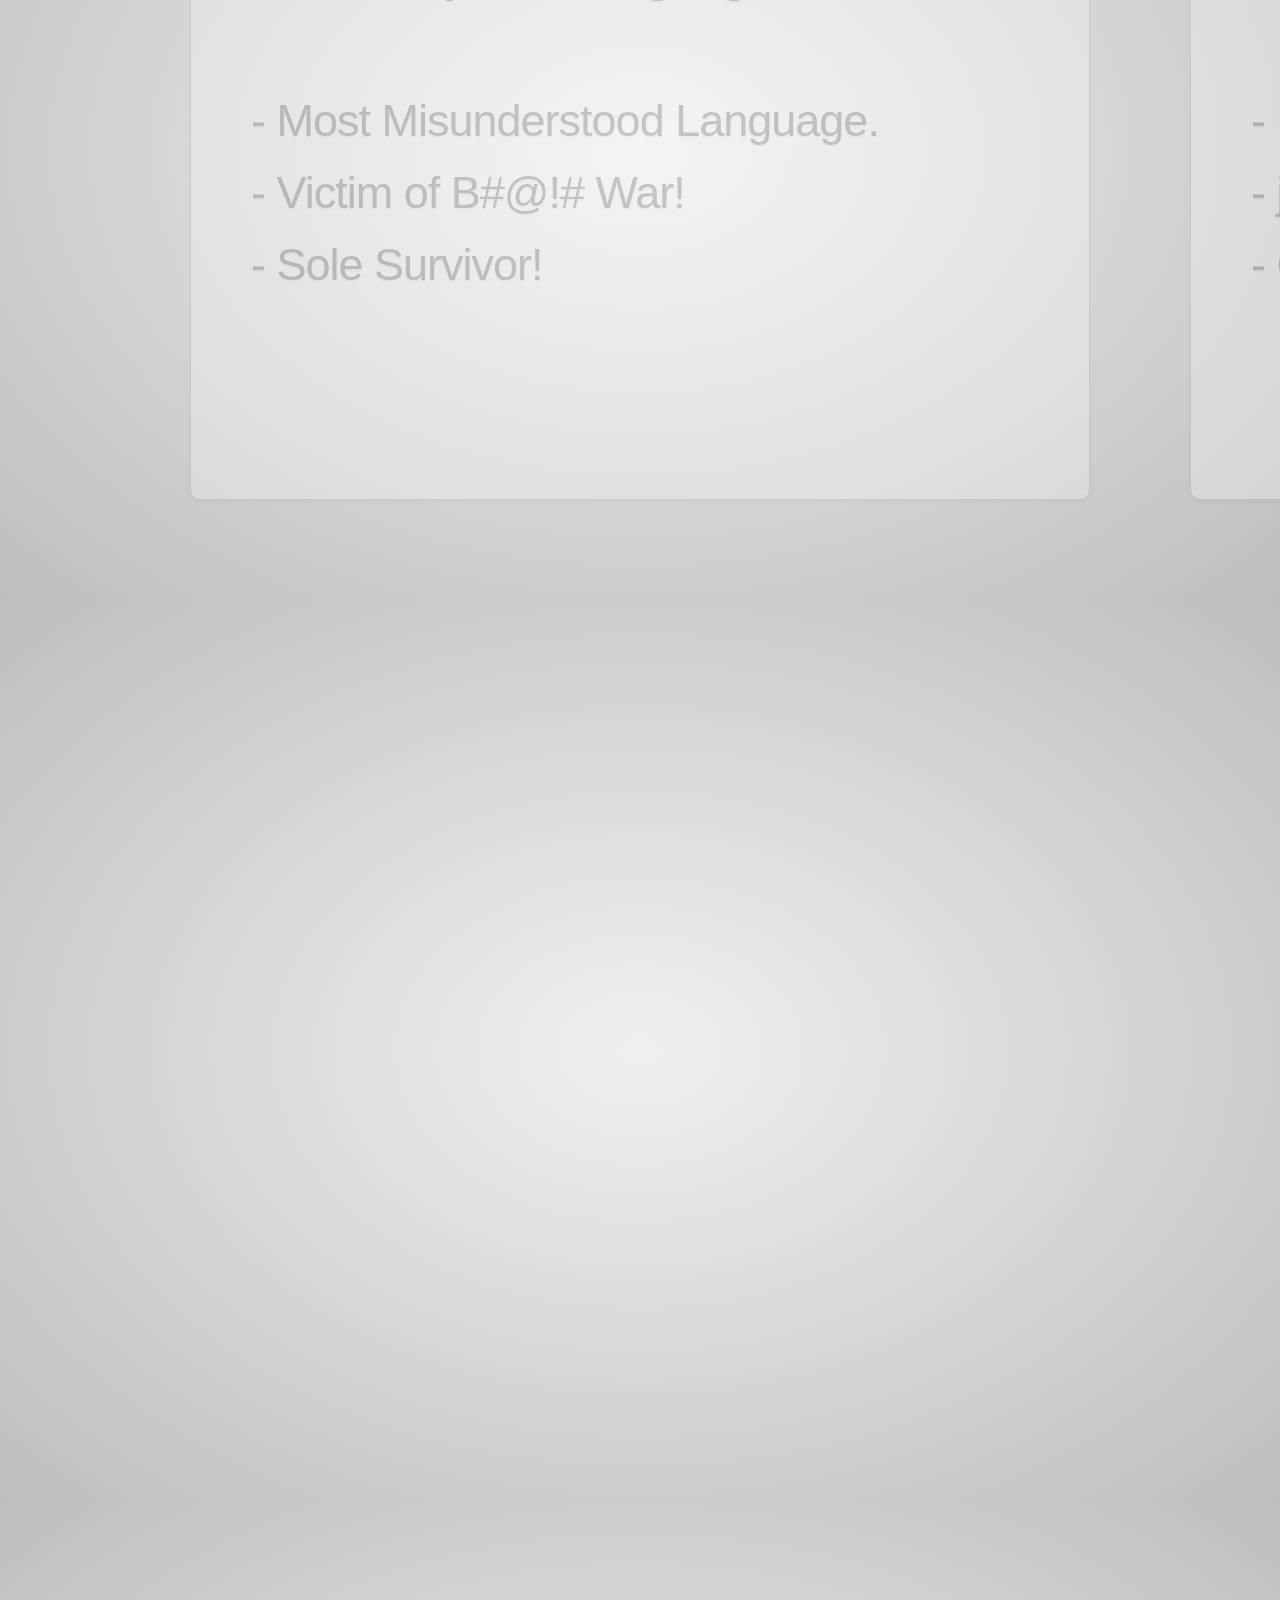
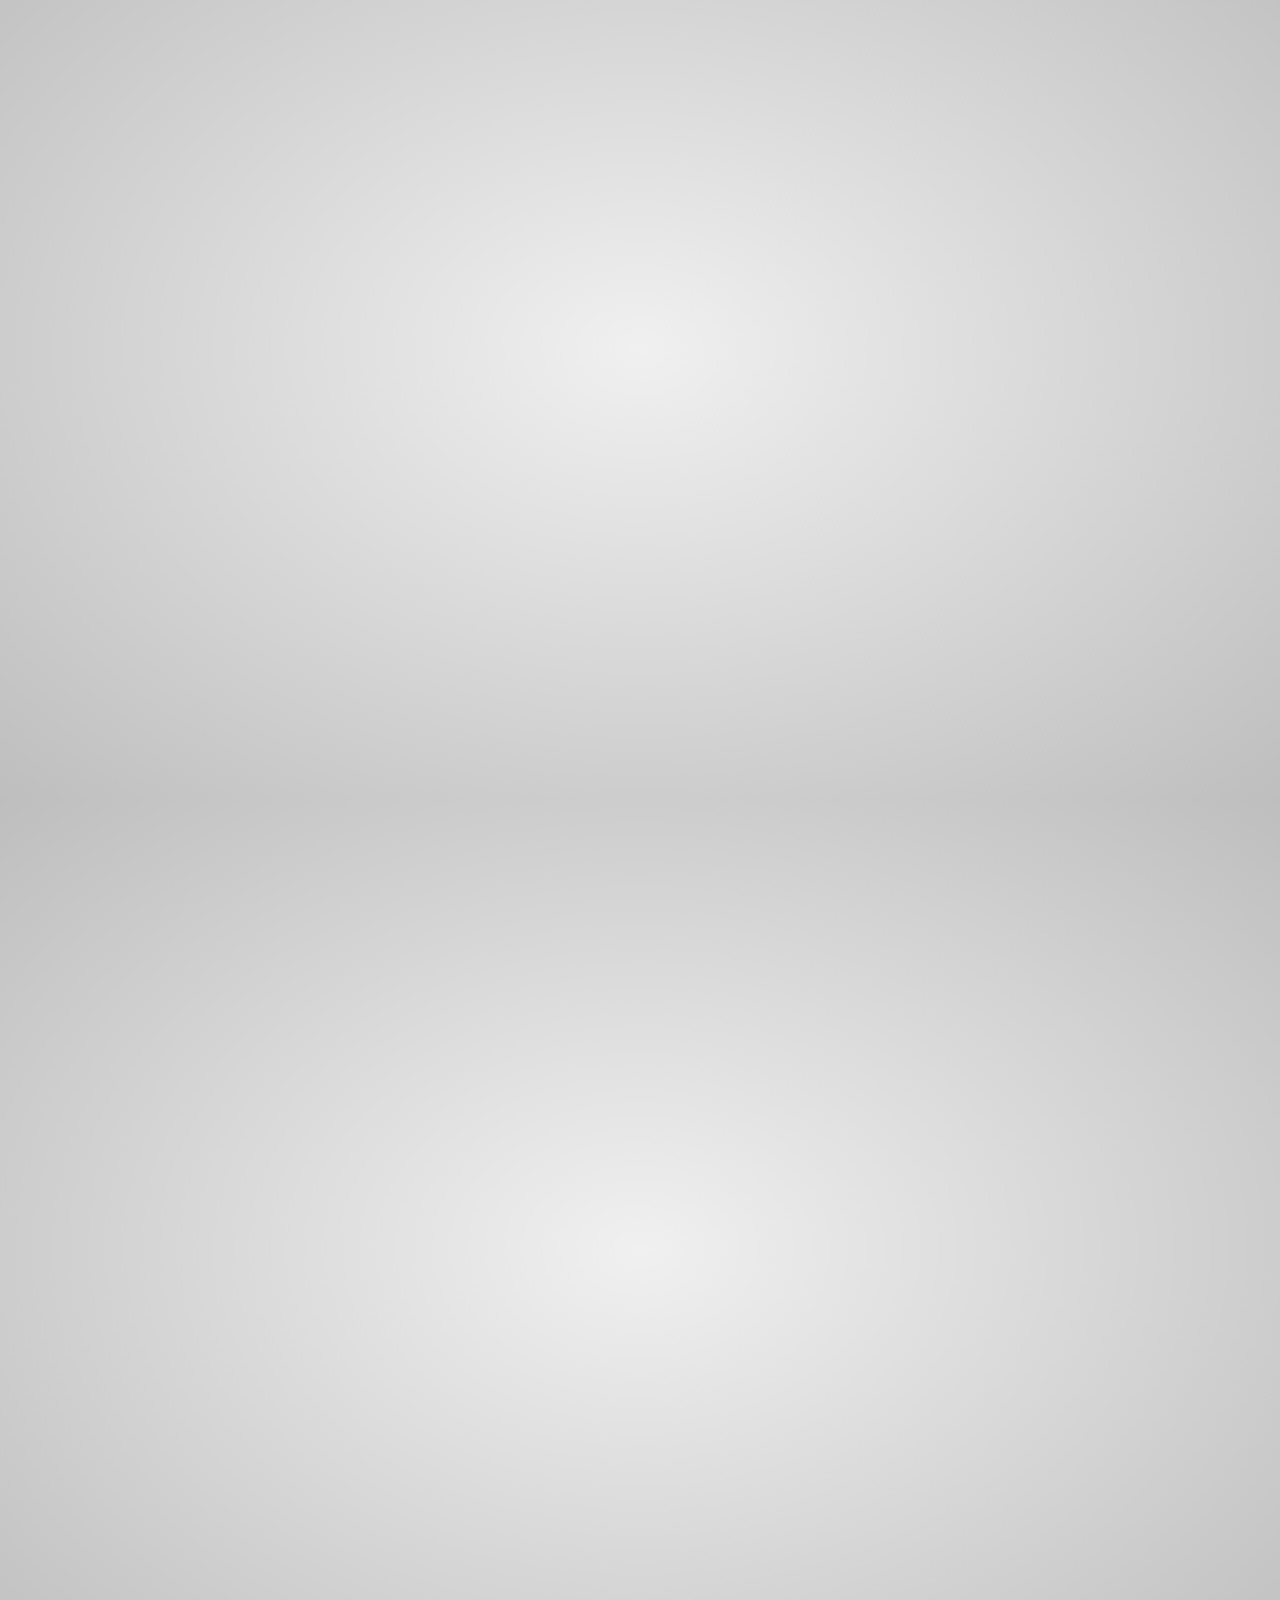
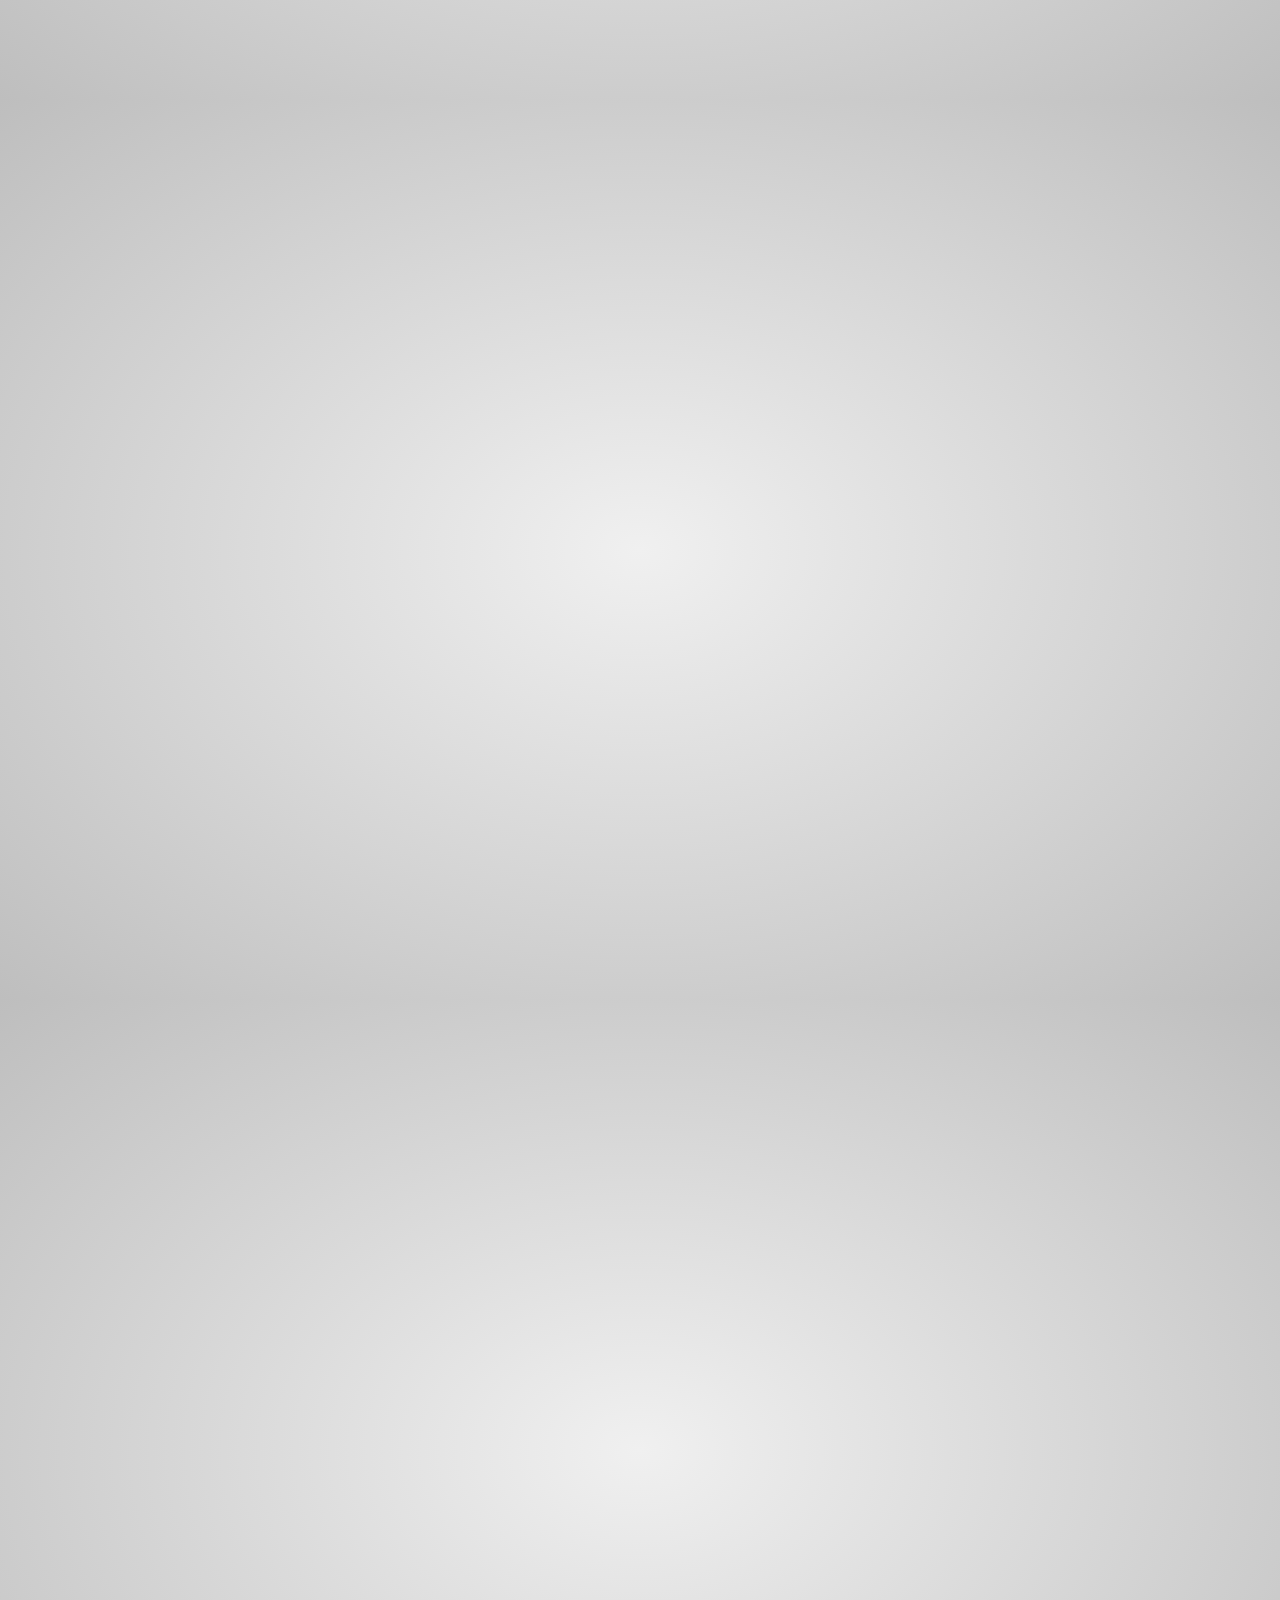
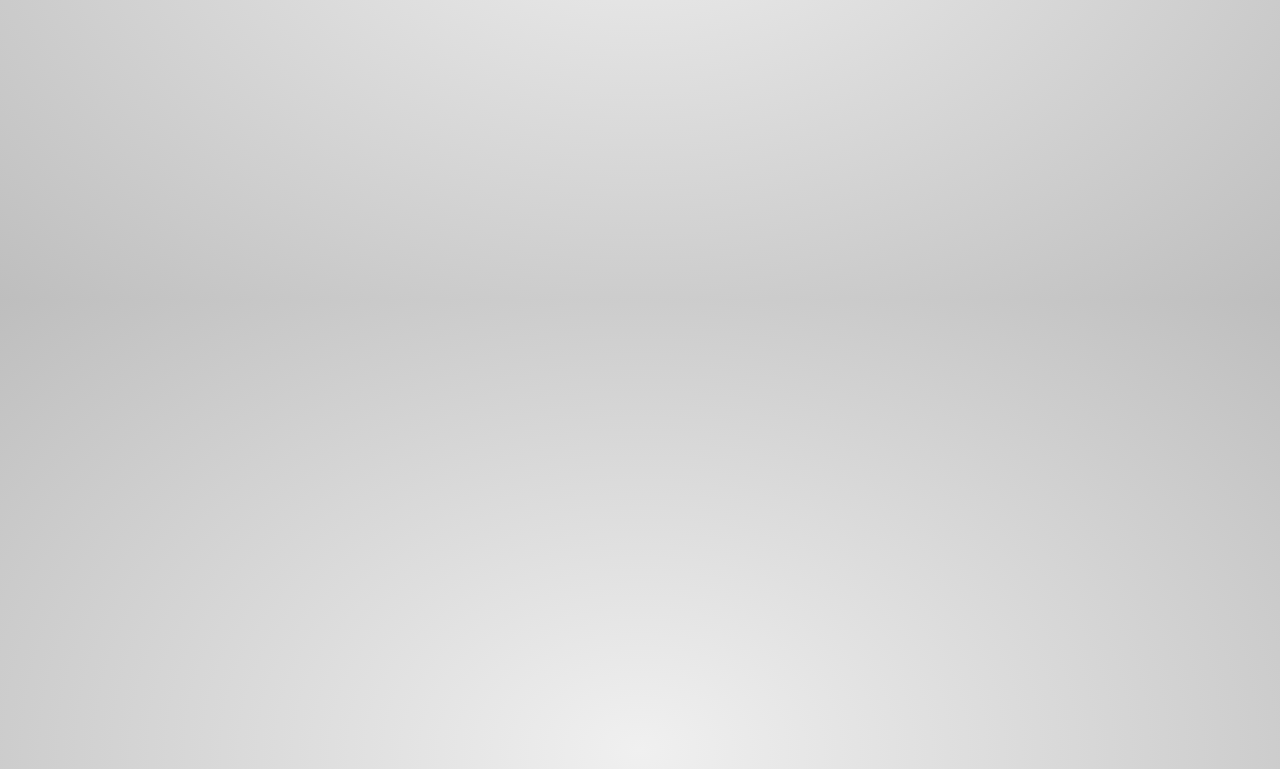
==== commit 67912279: "Github Page on Fast Forward JavaScript Journey" ====
--- a/ffjavascript/index.html
+++ b/ffjavascript/index.html
@@ -72,7 +72,7 @@
     
     <meta name="description" content="impress.js is a presentation tool based on the power of CSS3 transforms and transitions in modern browsers and inspired by the idea behind prezi.com." />
     <meta name="author" content="Bartek Szopka" />
-
+    <!-- Adding it to github page -->
 <!--     <link href="http://fonts.googleapis.com/css?family=Open+Sans:regular,semibold,italic,italicsemibold|PT+Sans:400,700,400italic,700italic|PT+Serif:400,700,400italic,700italic" rel="stylesheet" />
  -->
     <!--
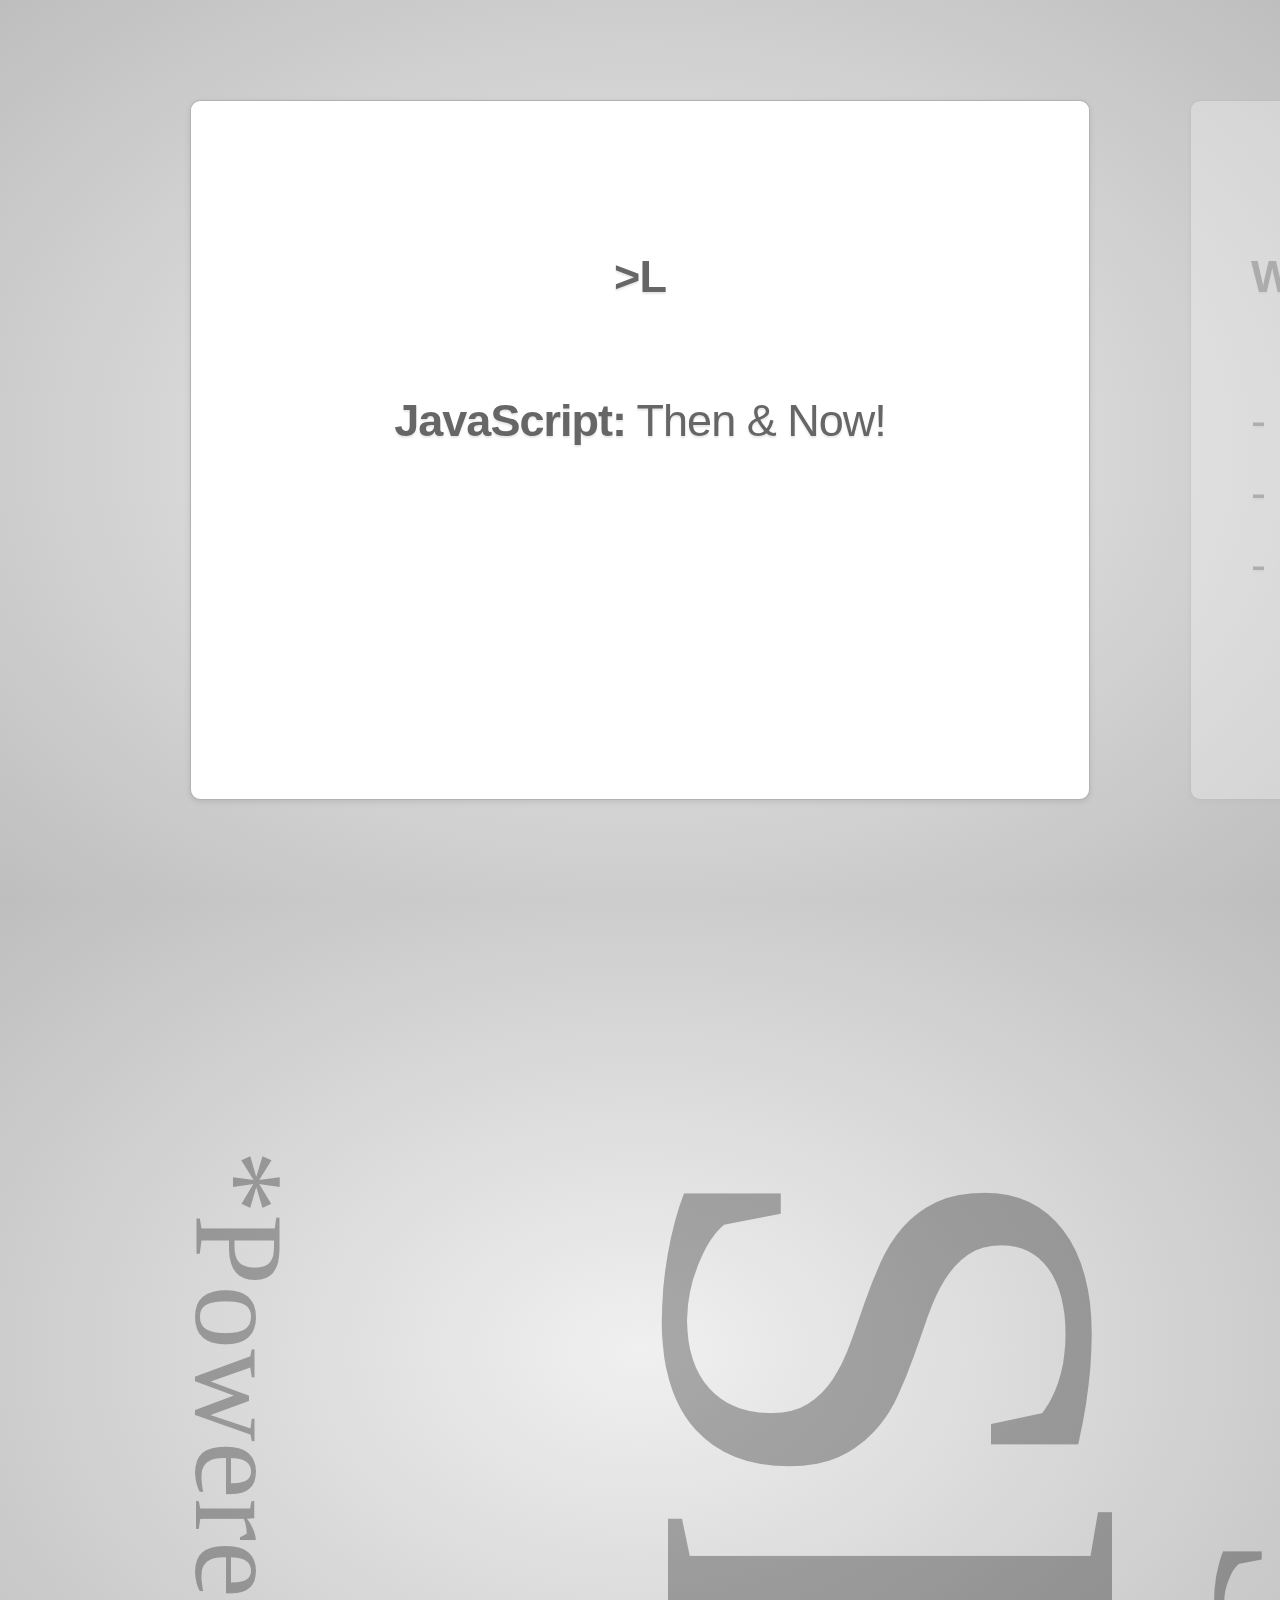
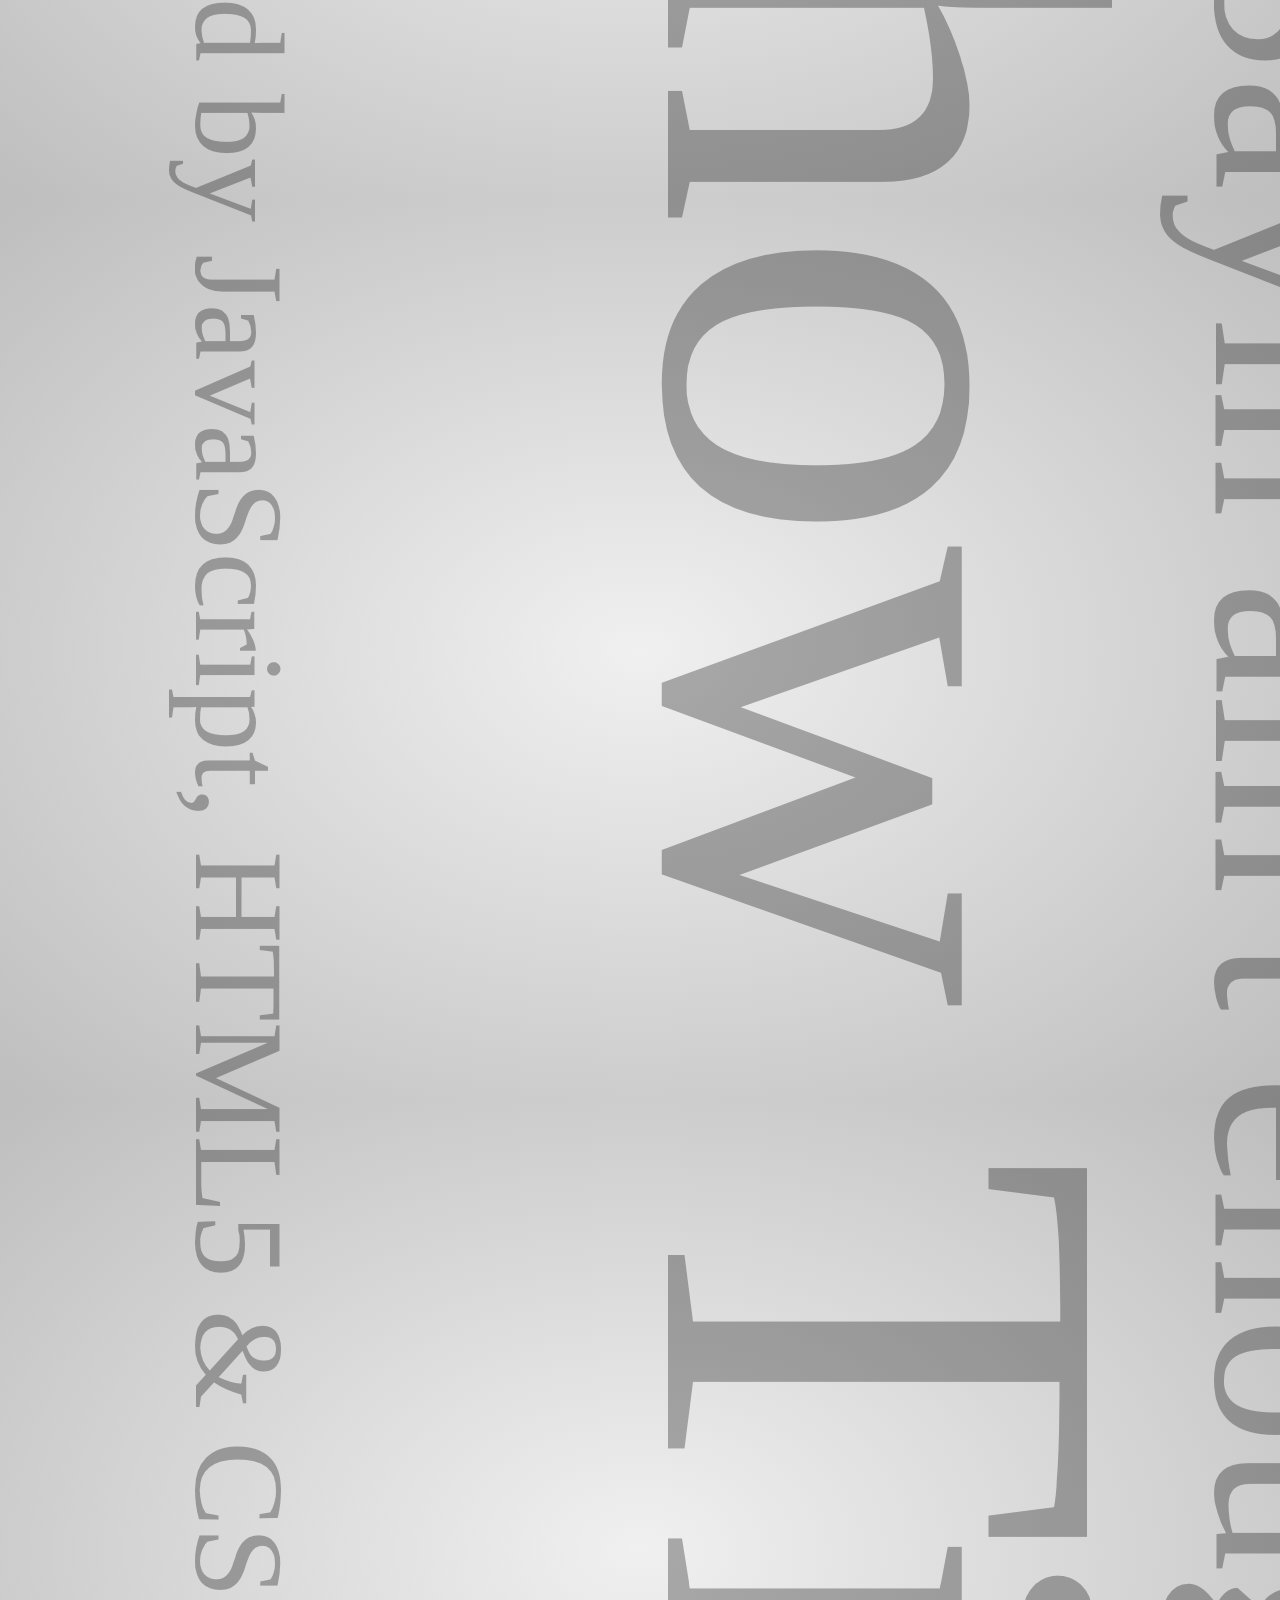
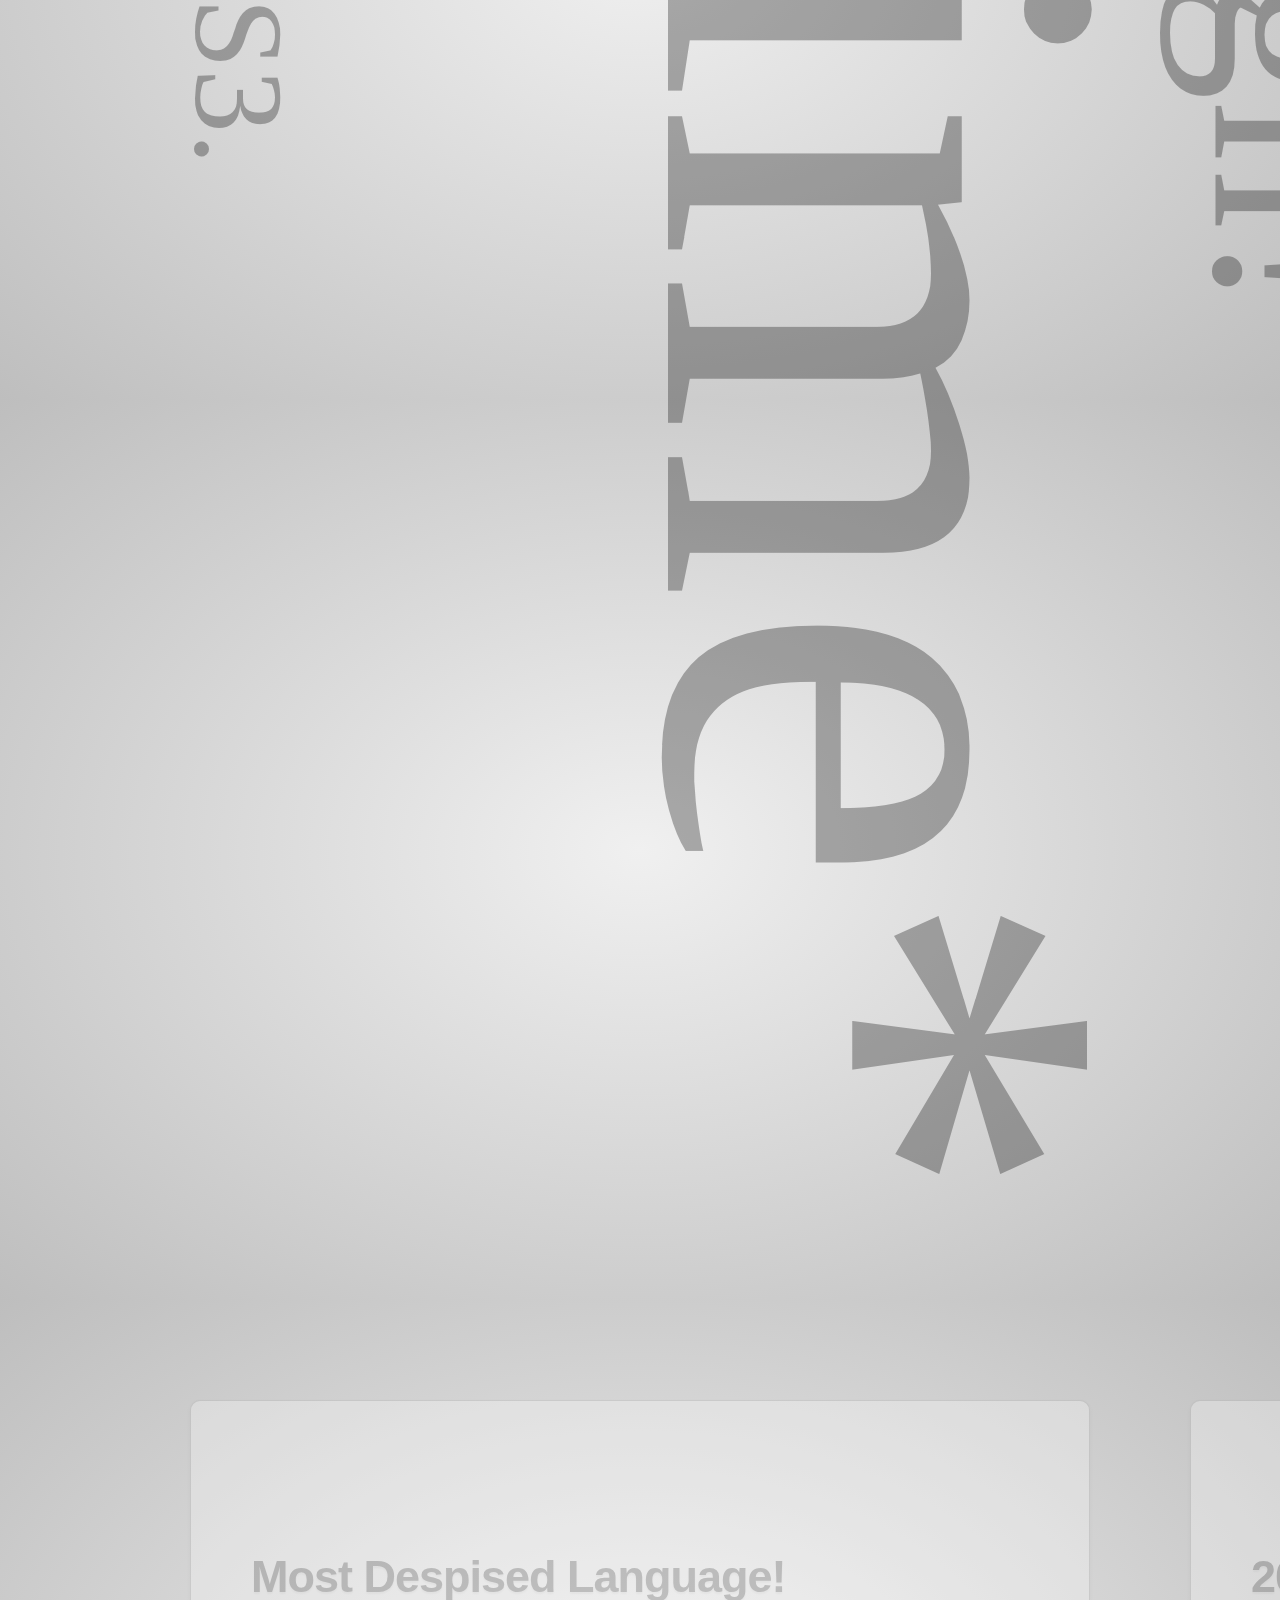
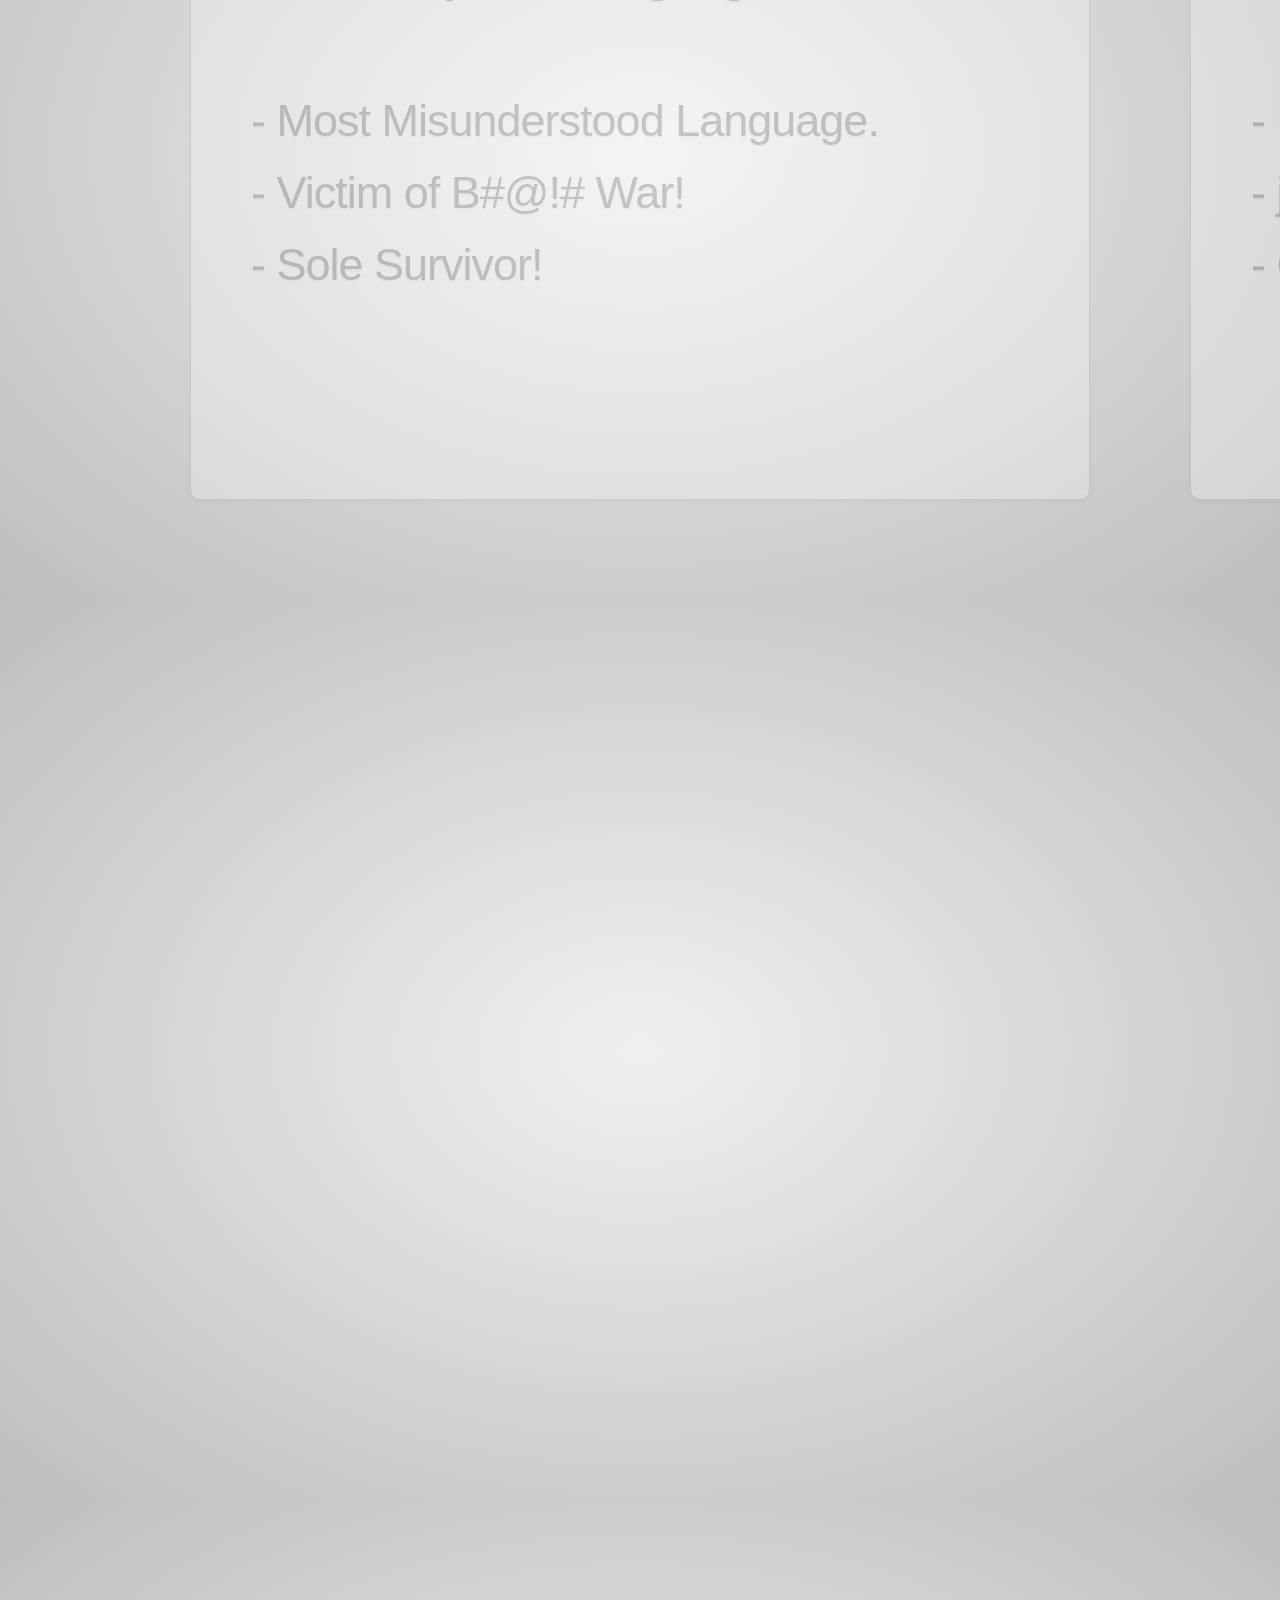
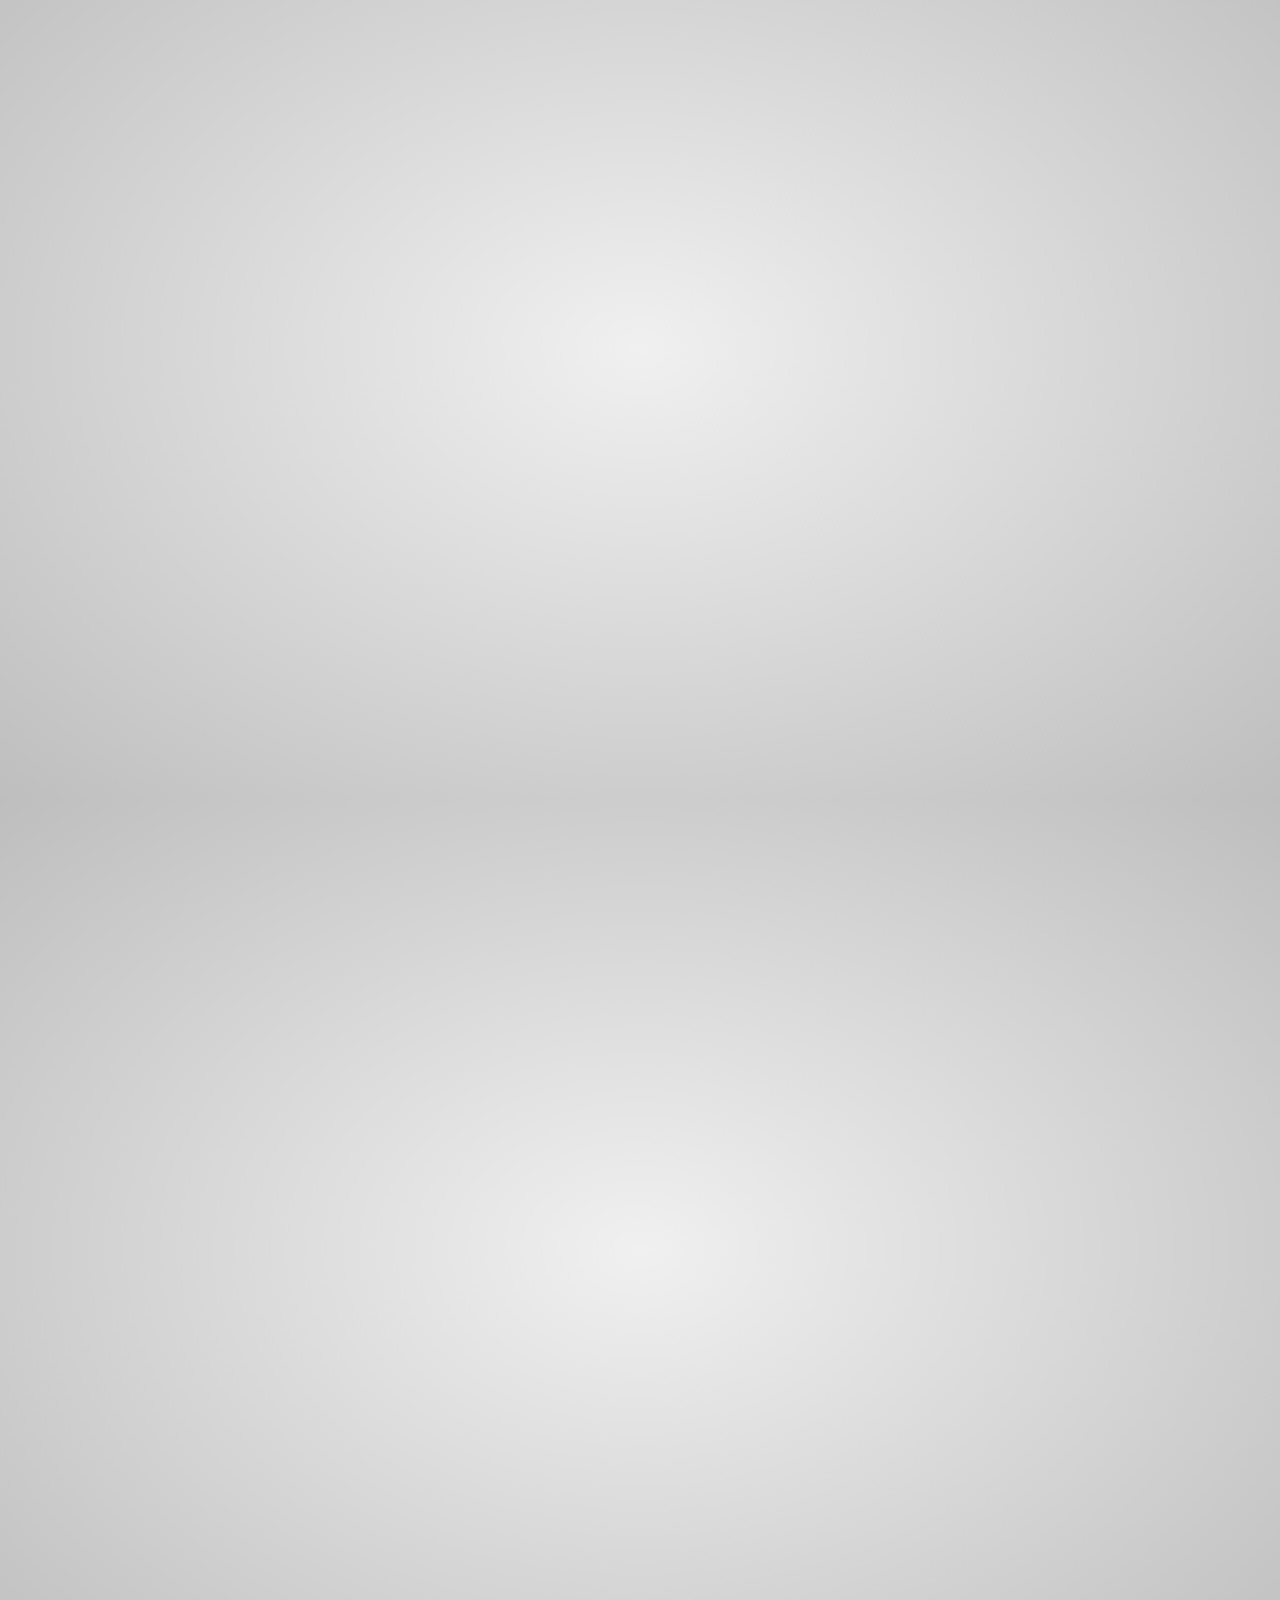
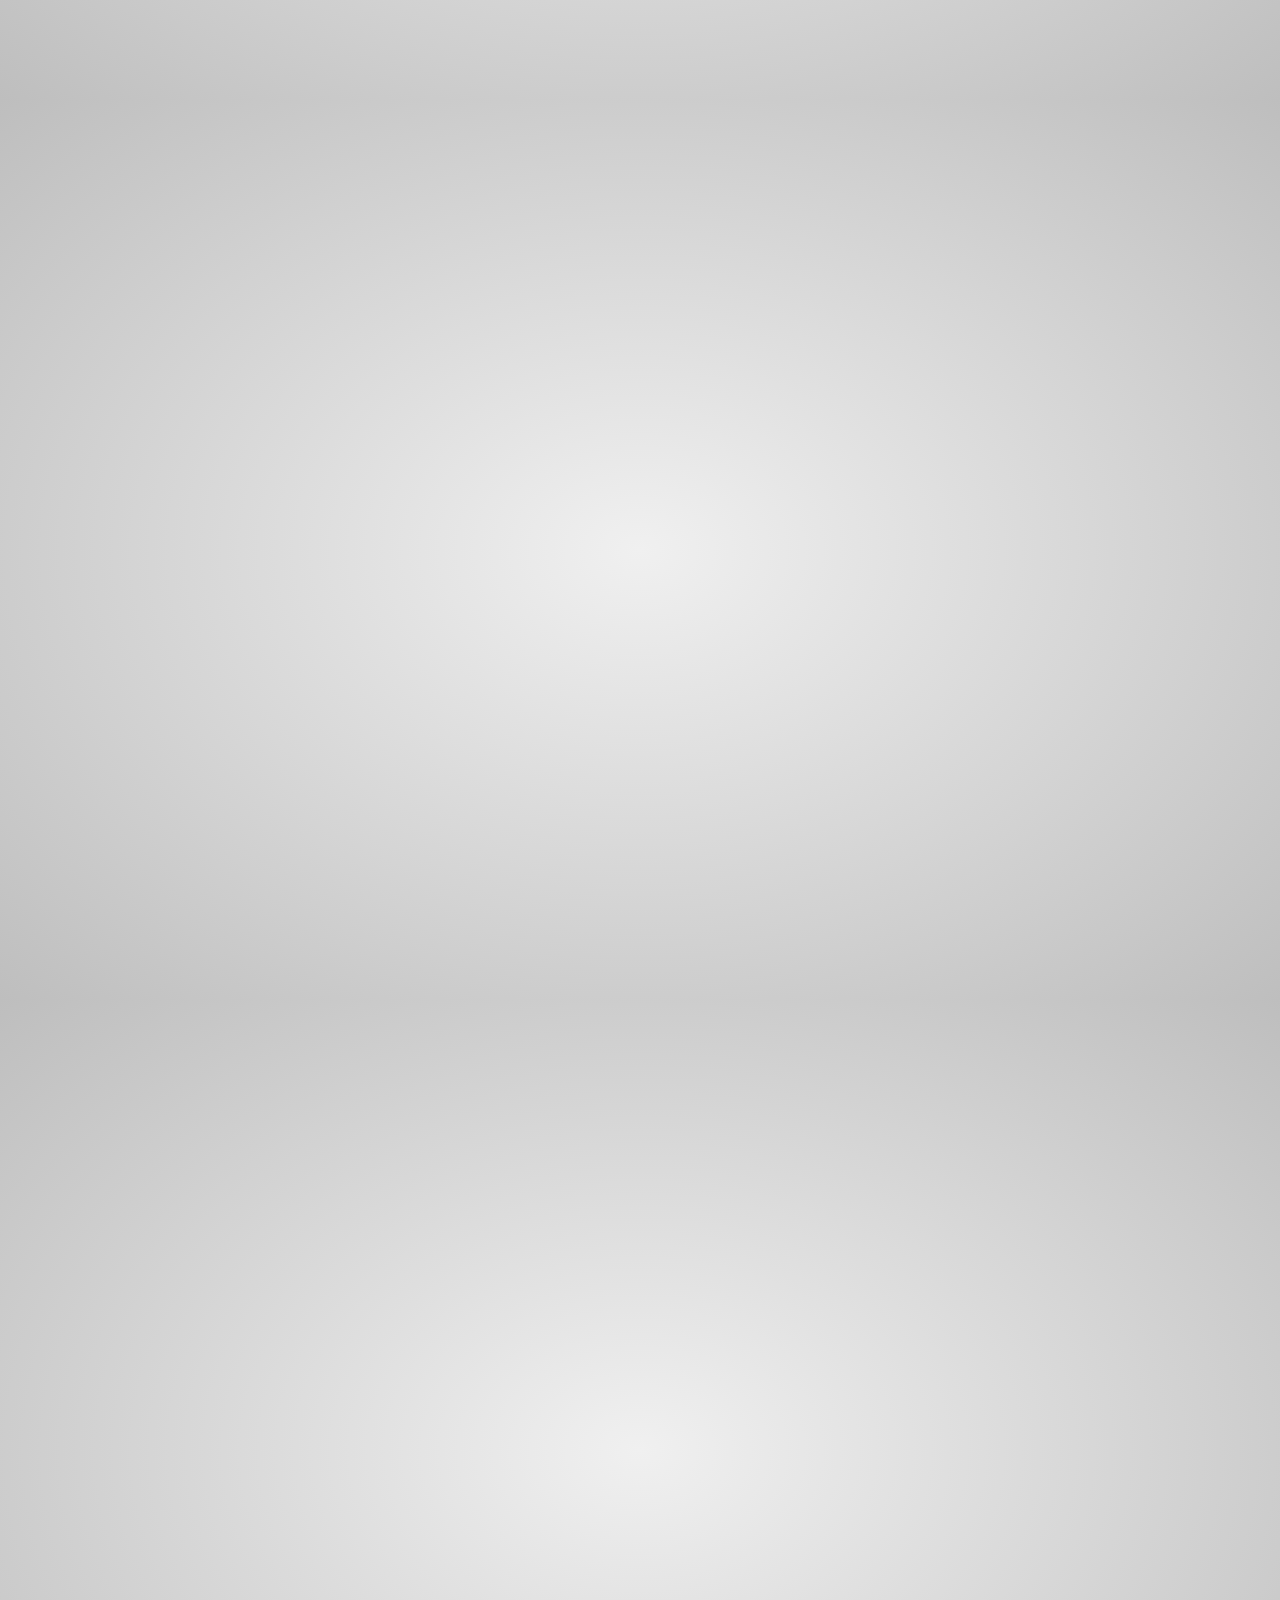
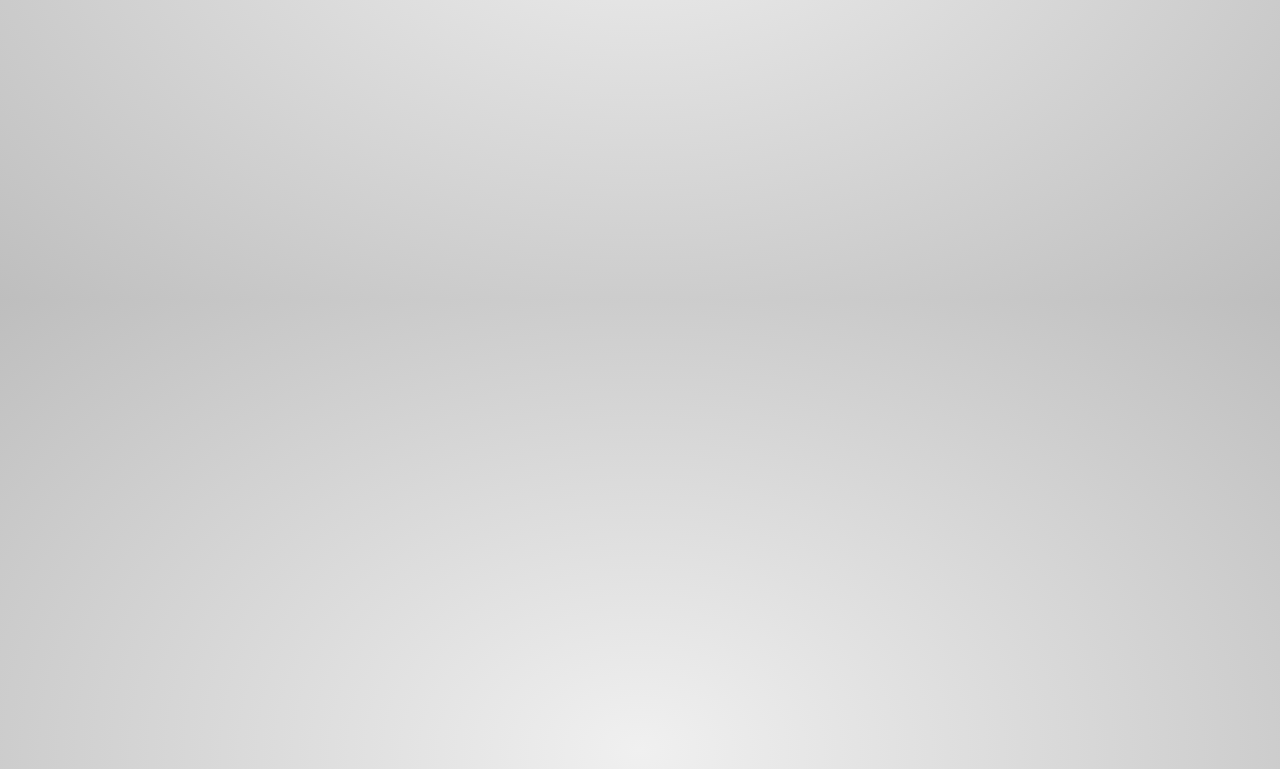
==== commit 9ef759c8: "Small changes for presentation" ====
--- a/ffjavascript/index.html
+++ b/ffjavascript/index.html
@@ -169,9 +169,9 @@
     <div class="step slide" data-x="0" data-y="-1500">
         <q>
             <b align="center">What can we do with JavaScript?</b><br><br>
-            - Don't Learn it! <br>
-            - Avoid Learning it! <br>
-            - Ignore it! <br>
+            - May don't wanna learn it! <br>
+            - May avoid learning it even if forced to!<br>
+            - May Ignore it! <br>
         </q>
     </div>
     <div class="step slide" data-x="1000" data-y="-1500">
@@ -187,25 +187,26 @@
     </div>
     <div class="step slide" data-x="2000" data-y="-1500">
         <q>
-            <b align="center">First encounter with JavaScript:</b><br><br>
+            <b align="center">My First Encounter With JavaScript:</b><br><br>
             - JavaScript is not a language.<br>
             - Doesn't even compile.<br>
+            - Written in HTML file.<br>
             - Runs only in browser.<br>
-            - Written in HTML file.<br>
+            - Is it Still in Use?
         </q>
             
     </div>
     <div class="step slide" data-x="3000" data-y="-1500">
         <q align="center">
-            <b>One of the Top Ranking Languages</b><br><br>
+            <b>One of the Top Ranking Languages!</b><br><br>
             <a href="http://redmonk.com/sogrady/2013/07/25/language-rankings-6-13/" target="_blank">
                 http://redmonk.com
             </a>
         </q>
     </div>
     <div id="title" class="step" data-x="-900" data-y="1000" data-rotate="90" data-scale="4">
-        <span class="try">It's time for some </span>
-        <h1>Live Demo<sup>*</sup></h1>
+        <span class="try">Sayin ain't enough! </span>
+        <h1>Show Time<sup>*</sup></h1>
         <span class="footnote"><sup>*</sup>Powered by JavaScript, HTML5 & CSS3.
         </span>
     </div>
@@ -220,7 +221,7 @@
 
     <div class="step slide" data-x="0" data-y="3000" data-rotate="360">
         <q>
-            <b>2006: jQuery came in to rescue!</b><br><br>
+            <b>2006: jQuery's here for rescue!</b><br><br>
             - First solution for browser differences.<br>
             - jQuery == JavaScript;<br>
             - Creator?
@@ -228,7 +229,8 @@
     </div>
     <div class="step slide" data-x="1000" data-y="3000" data-rotate="360">
         <q>
-            <b>2008: JavaScript Good Parts!</b><br><br>
+            <b>2008: JavaScript Good Parts Book!</b><br><br>
+            - Discovery of the Decade!<br>
             - One of best books for JavaScript.<br>
             - Author?<br>
             - His Creations?<br>
@@ -253,20 +255,24 @@
     </div>
     <div class="step slide" data-x="4000" data-y="3000" data-rotate="360">
         <q>
-            <b>Shower of JavaScript libraries:</b><br>
+            <b>Present: Shower of JavaScript:</b><br>
             - PhantomJS<br>
             - BatmanJS<br>
             - BackboneJS<br>
             - EmberJS<br>
             - AngularJS<br>
+            - NodeJS<br>
+            - Yeoman, Mocha, Chai, ...<br>
         </q>
     </div>
     <div class="step slide" data-x="5000" data-y="3000" data-rotate="360">
         <q>
             <b>Paradigm Shift: Client Driven Apps</b><br>
             - Server Only for Data/Transaction.<br>
+            - I will call you if I need you.<br>
             - Rich Client Side Apps.<br>
             - Offline Apps.<br>
+            - Why this K...?
         </q>
     </div>
     
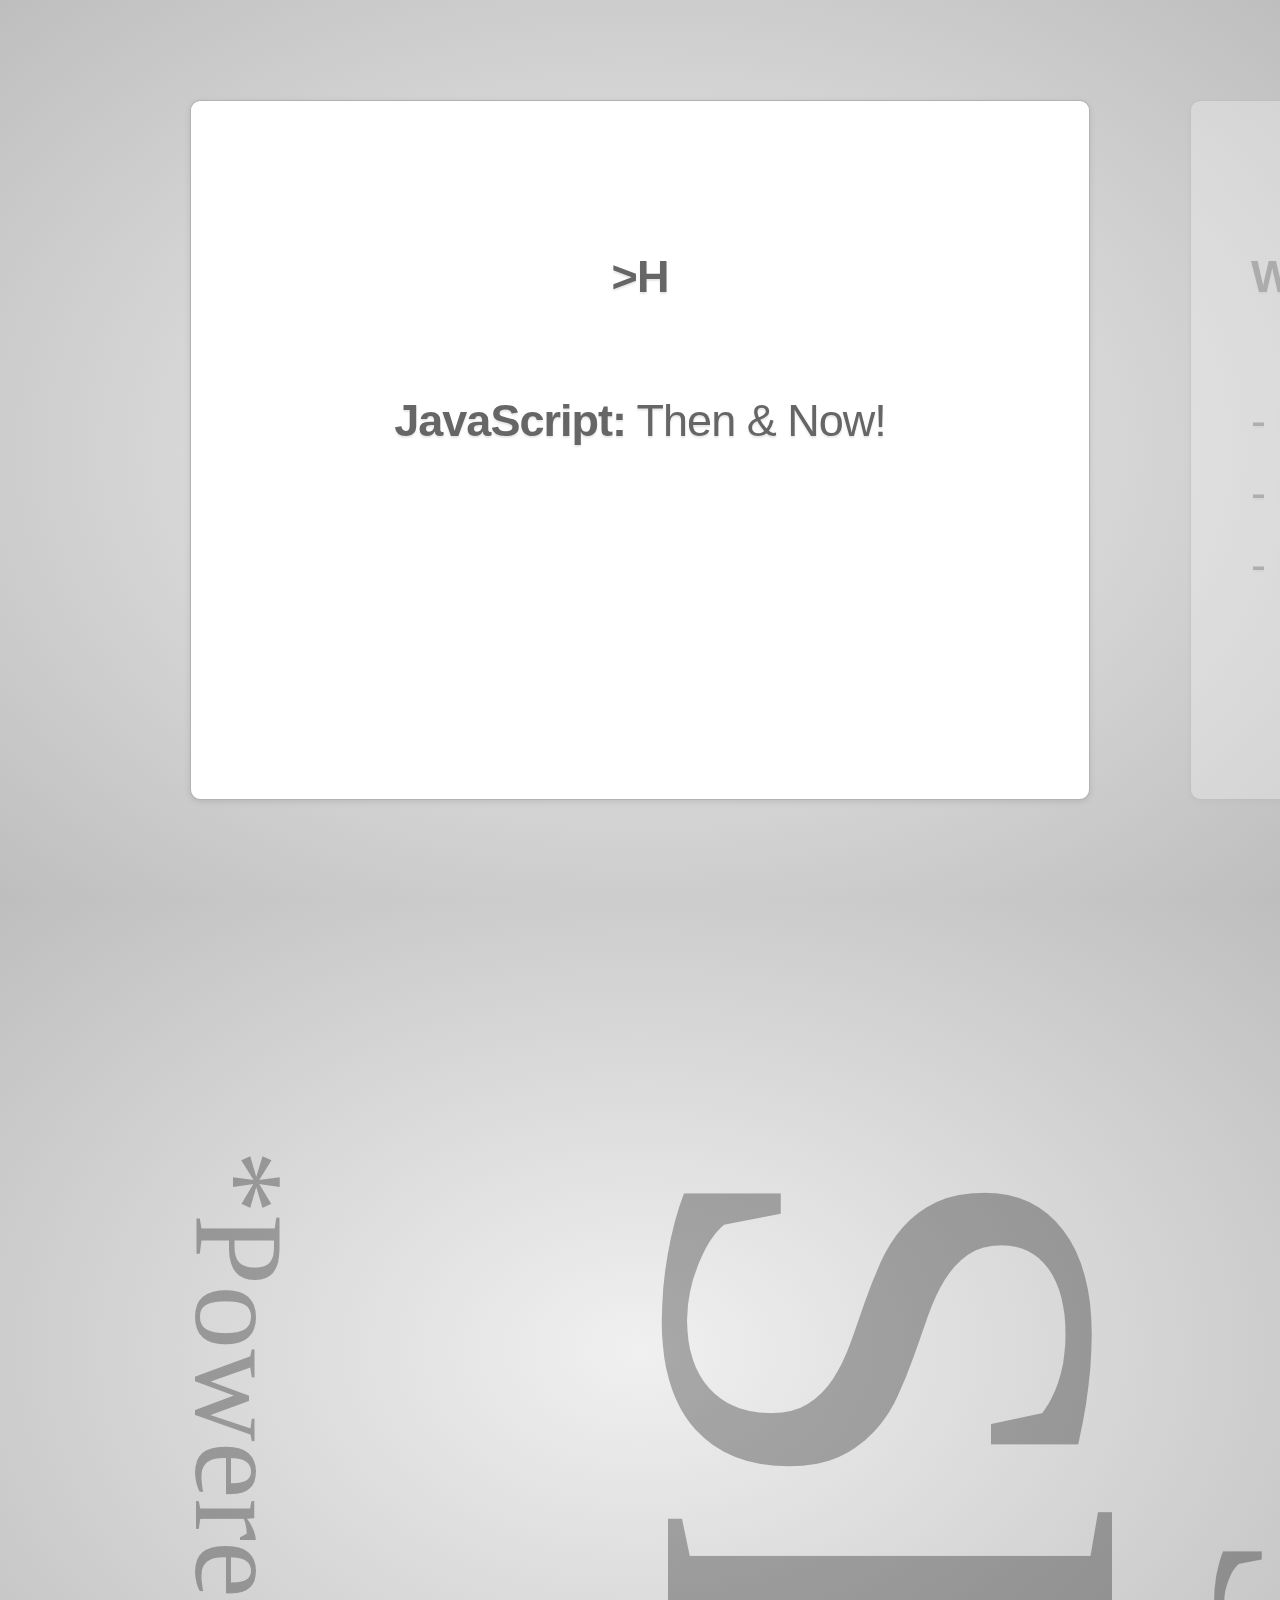
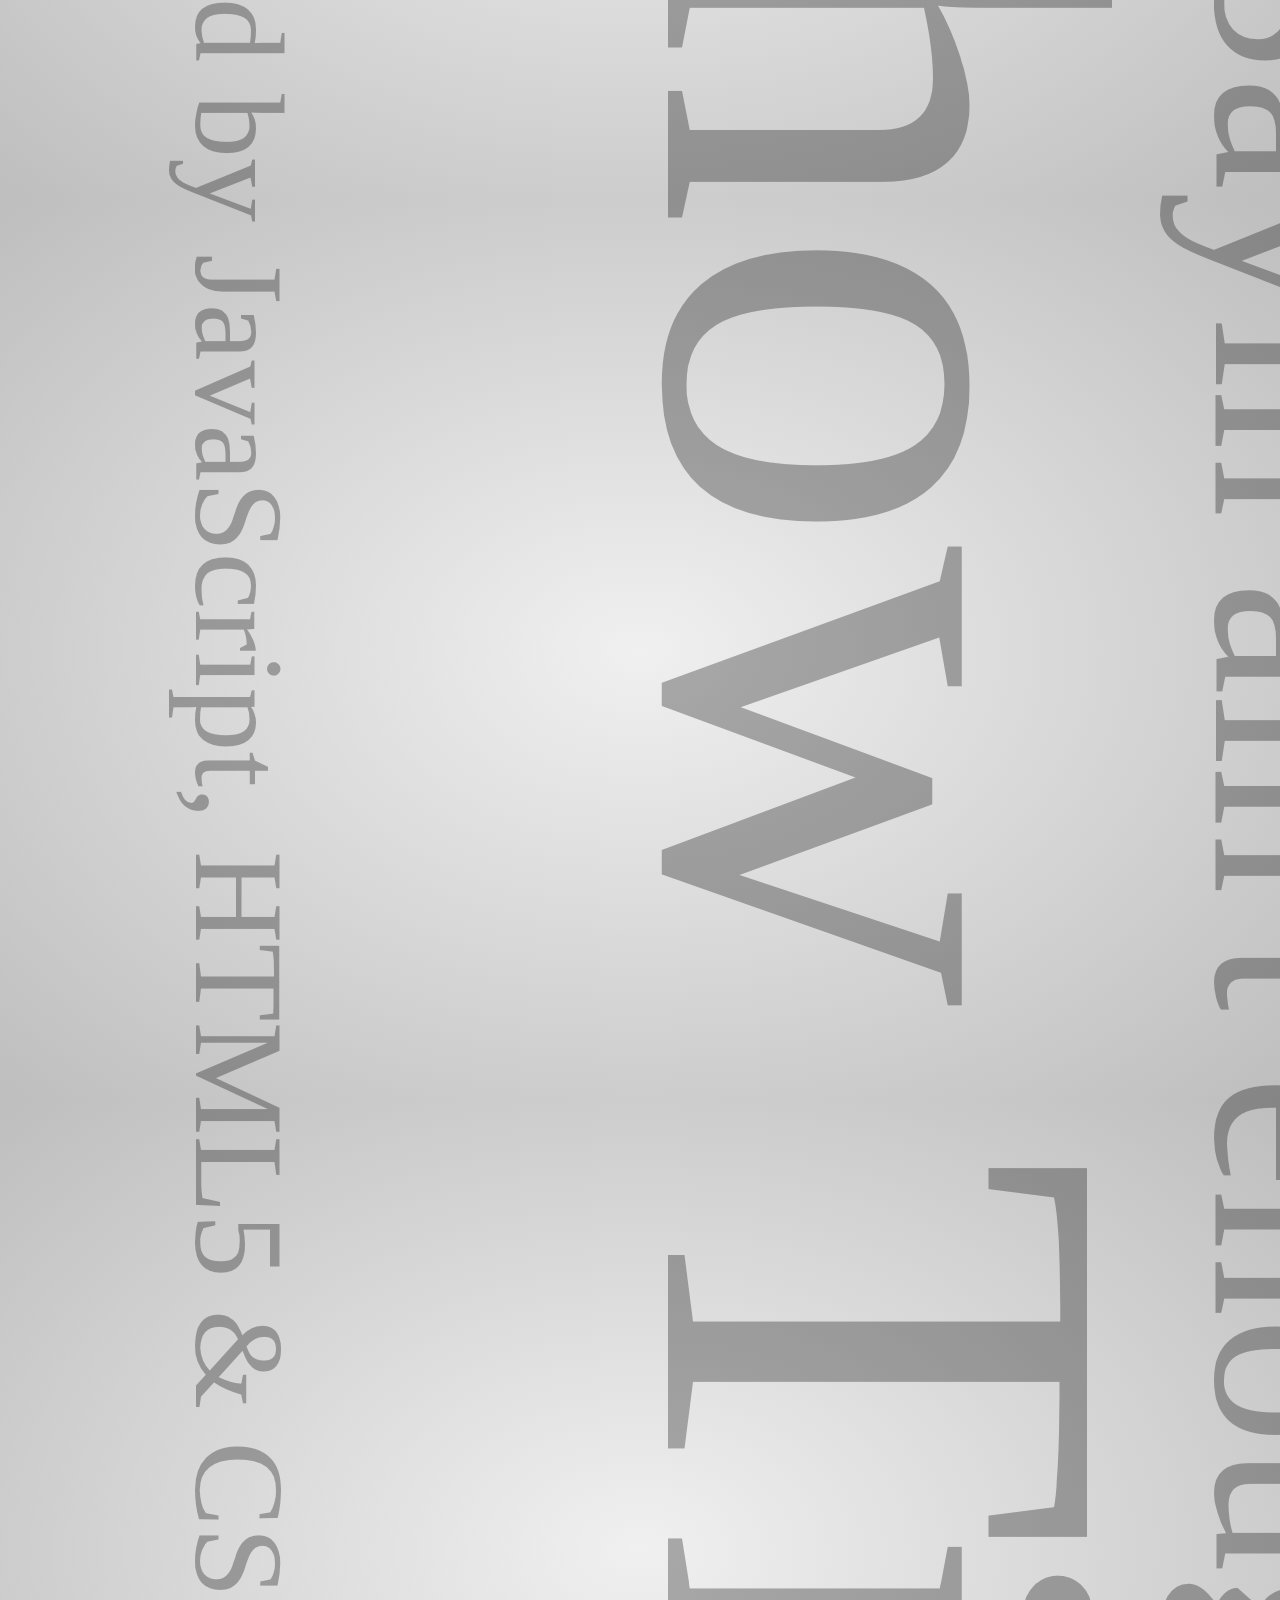
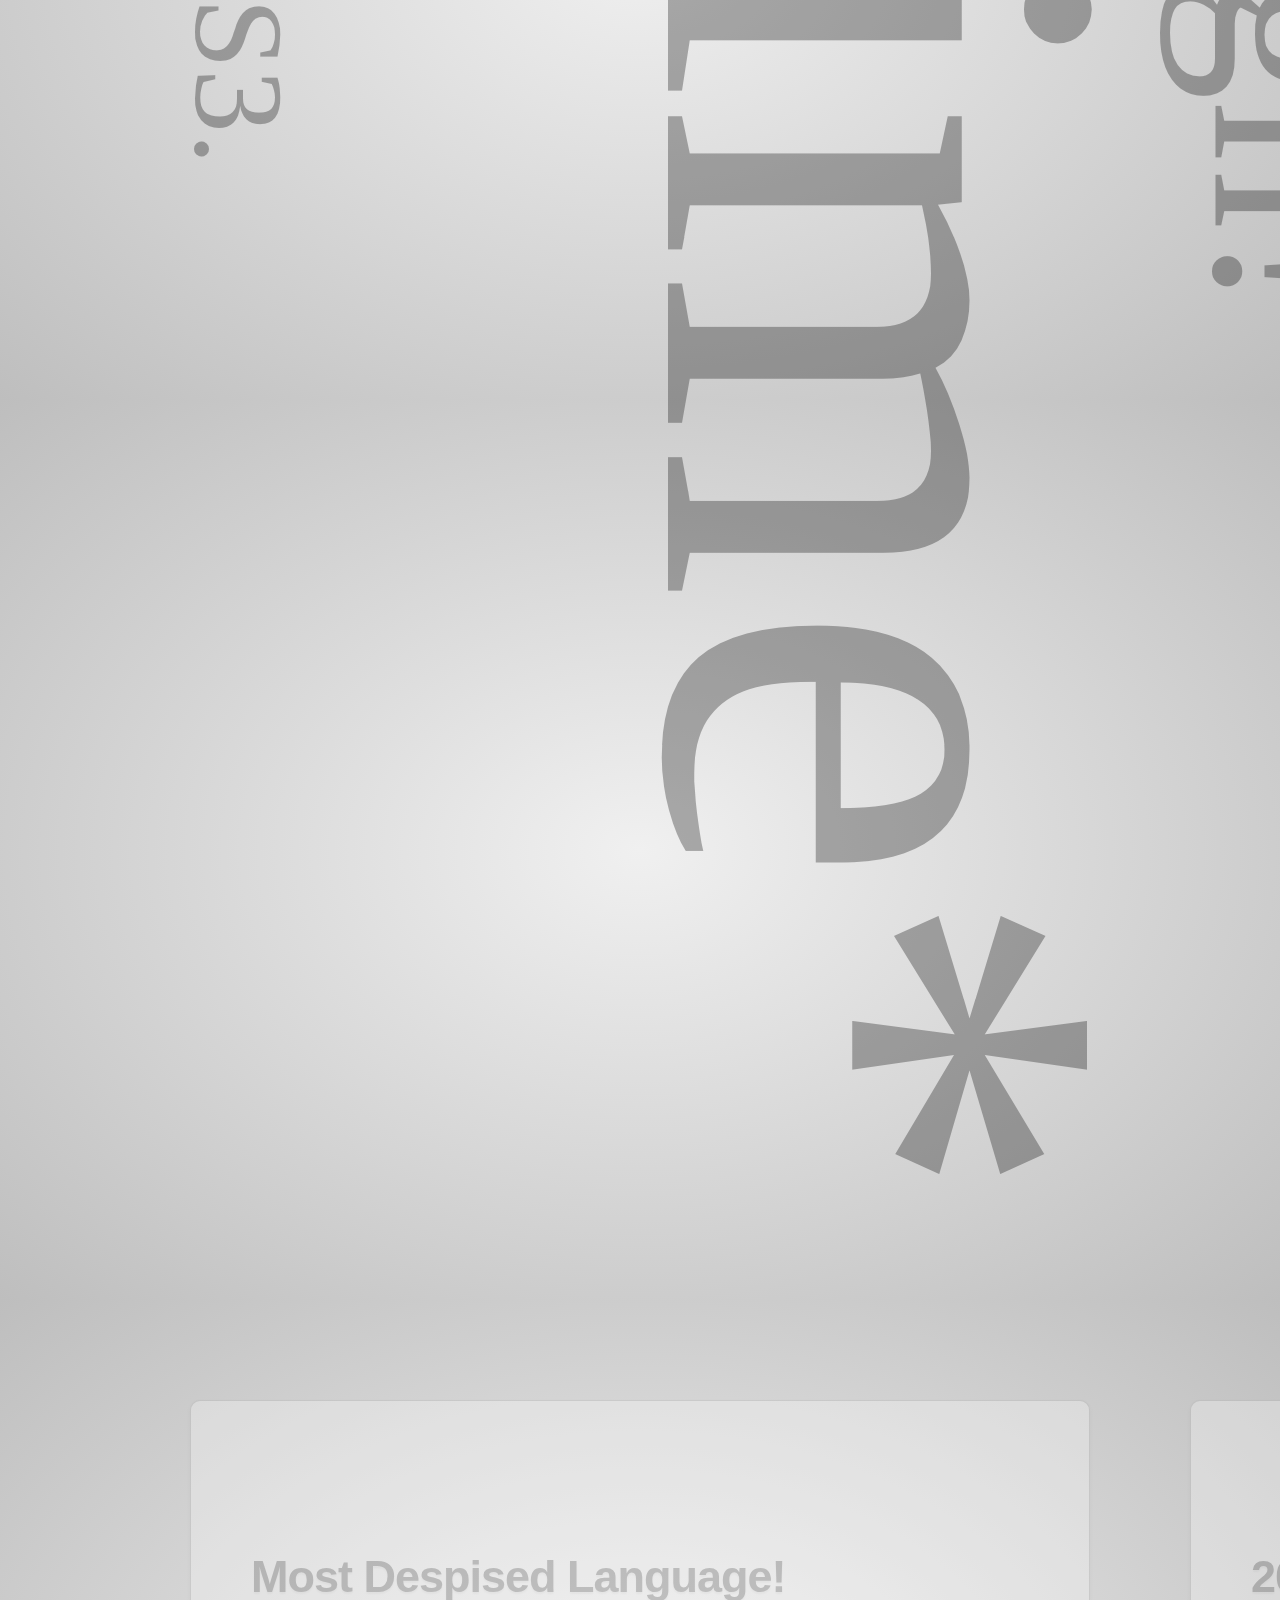
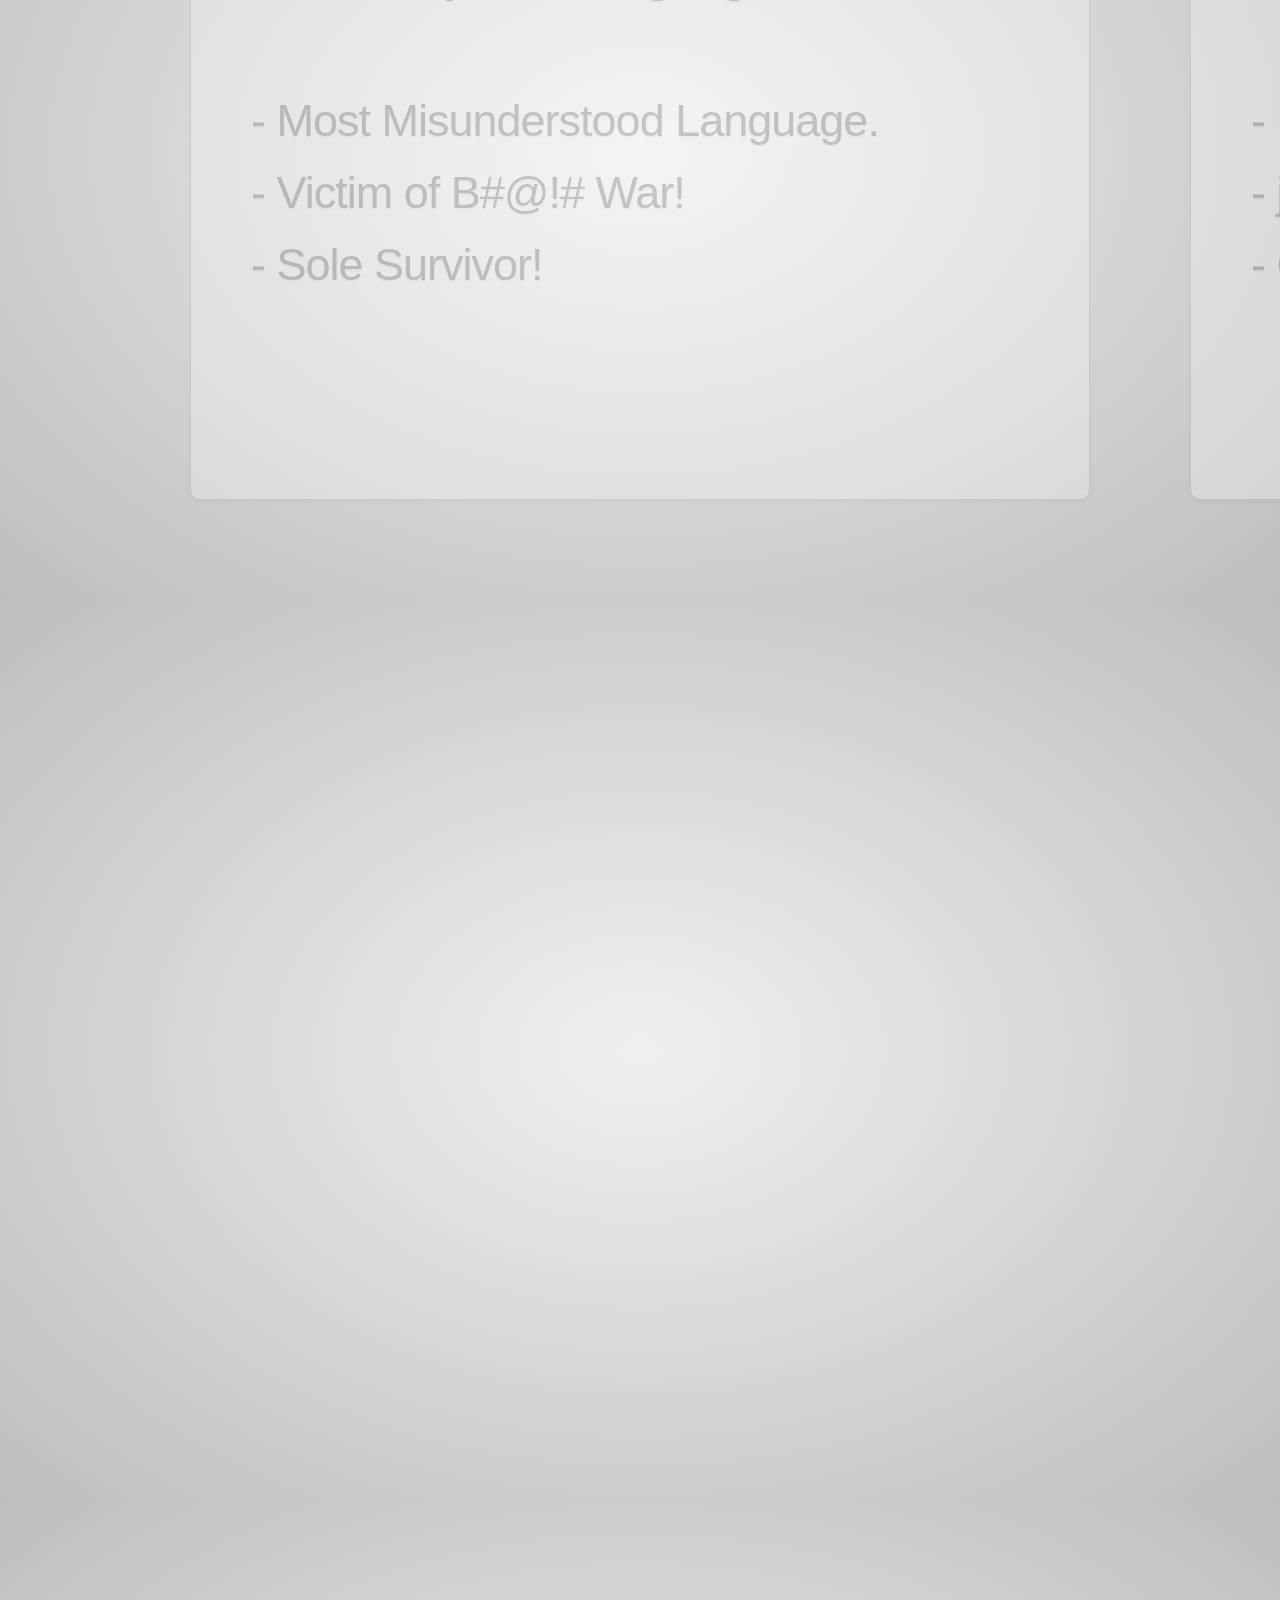
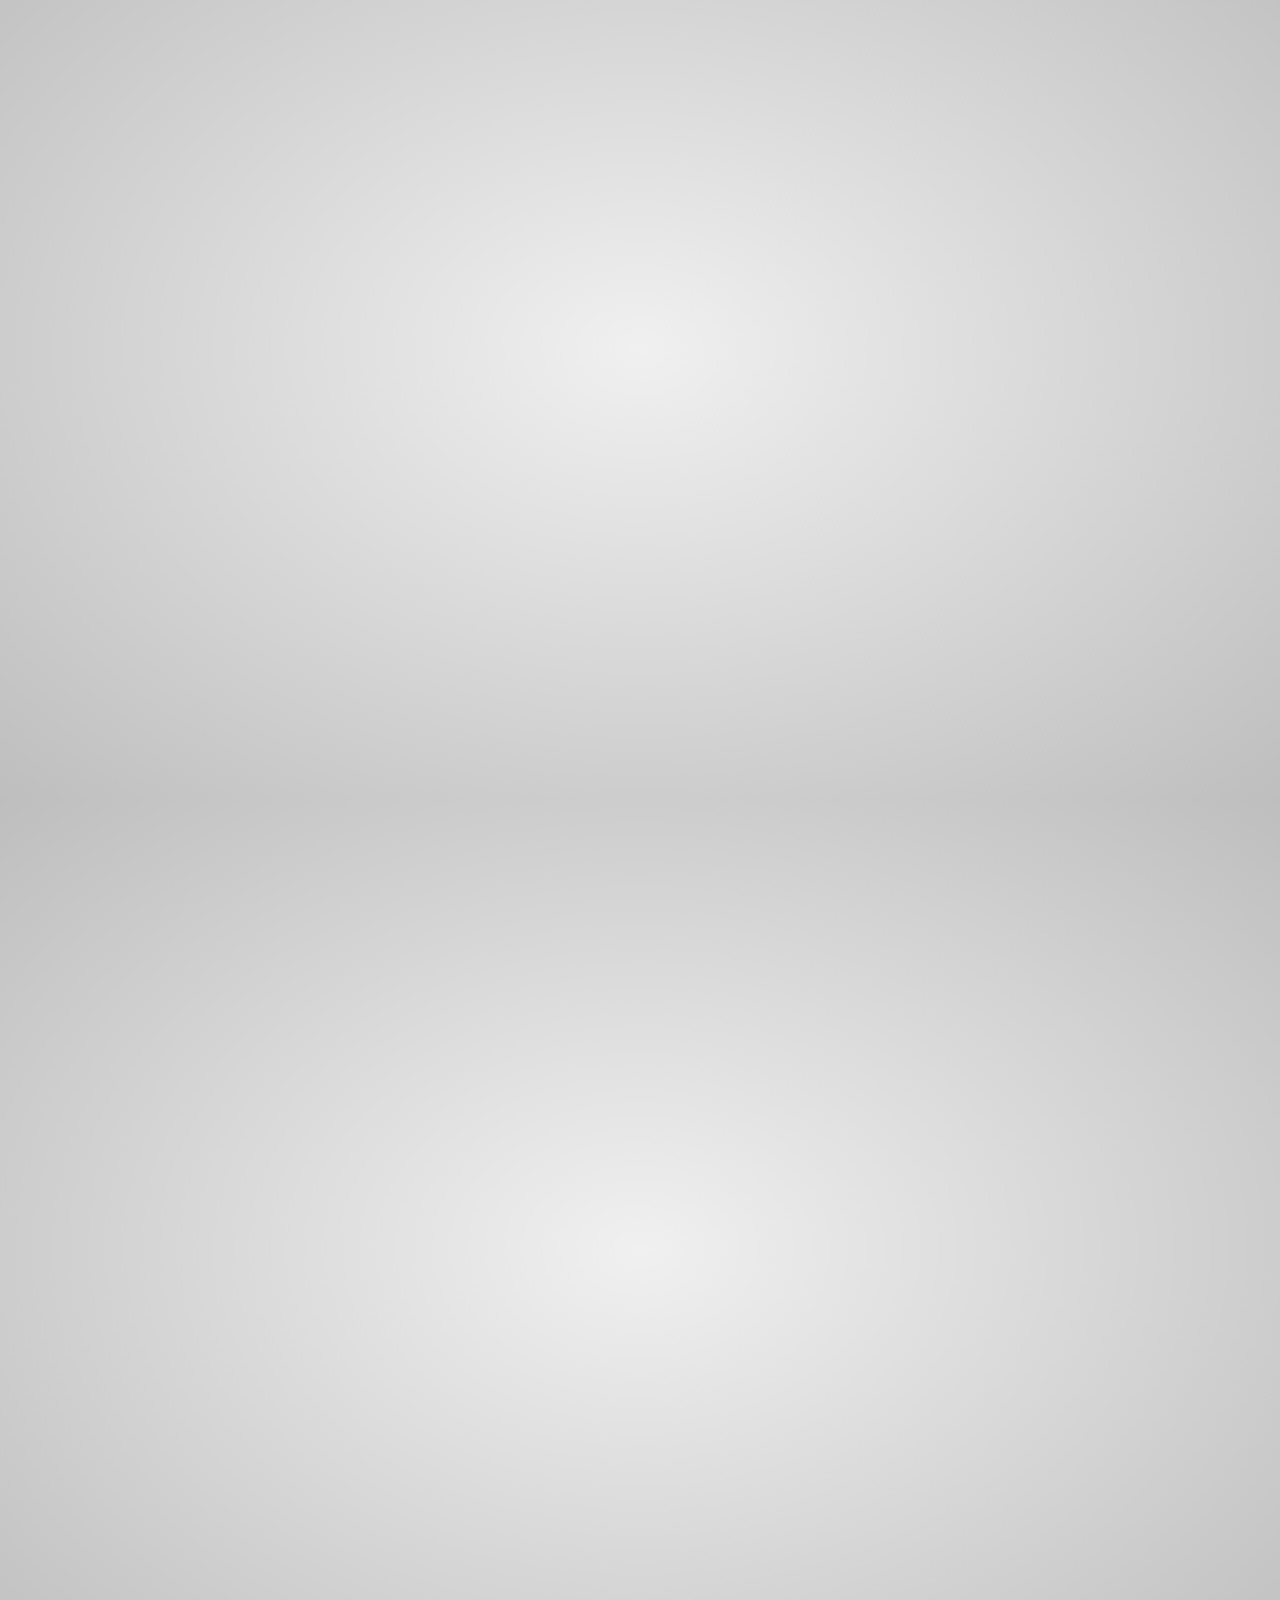
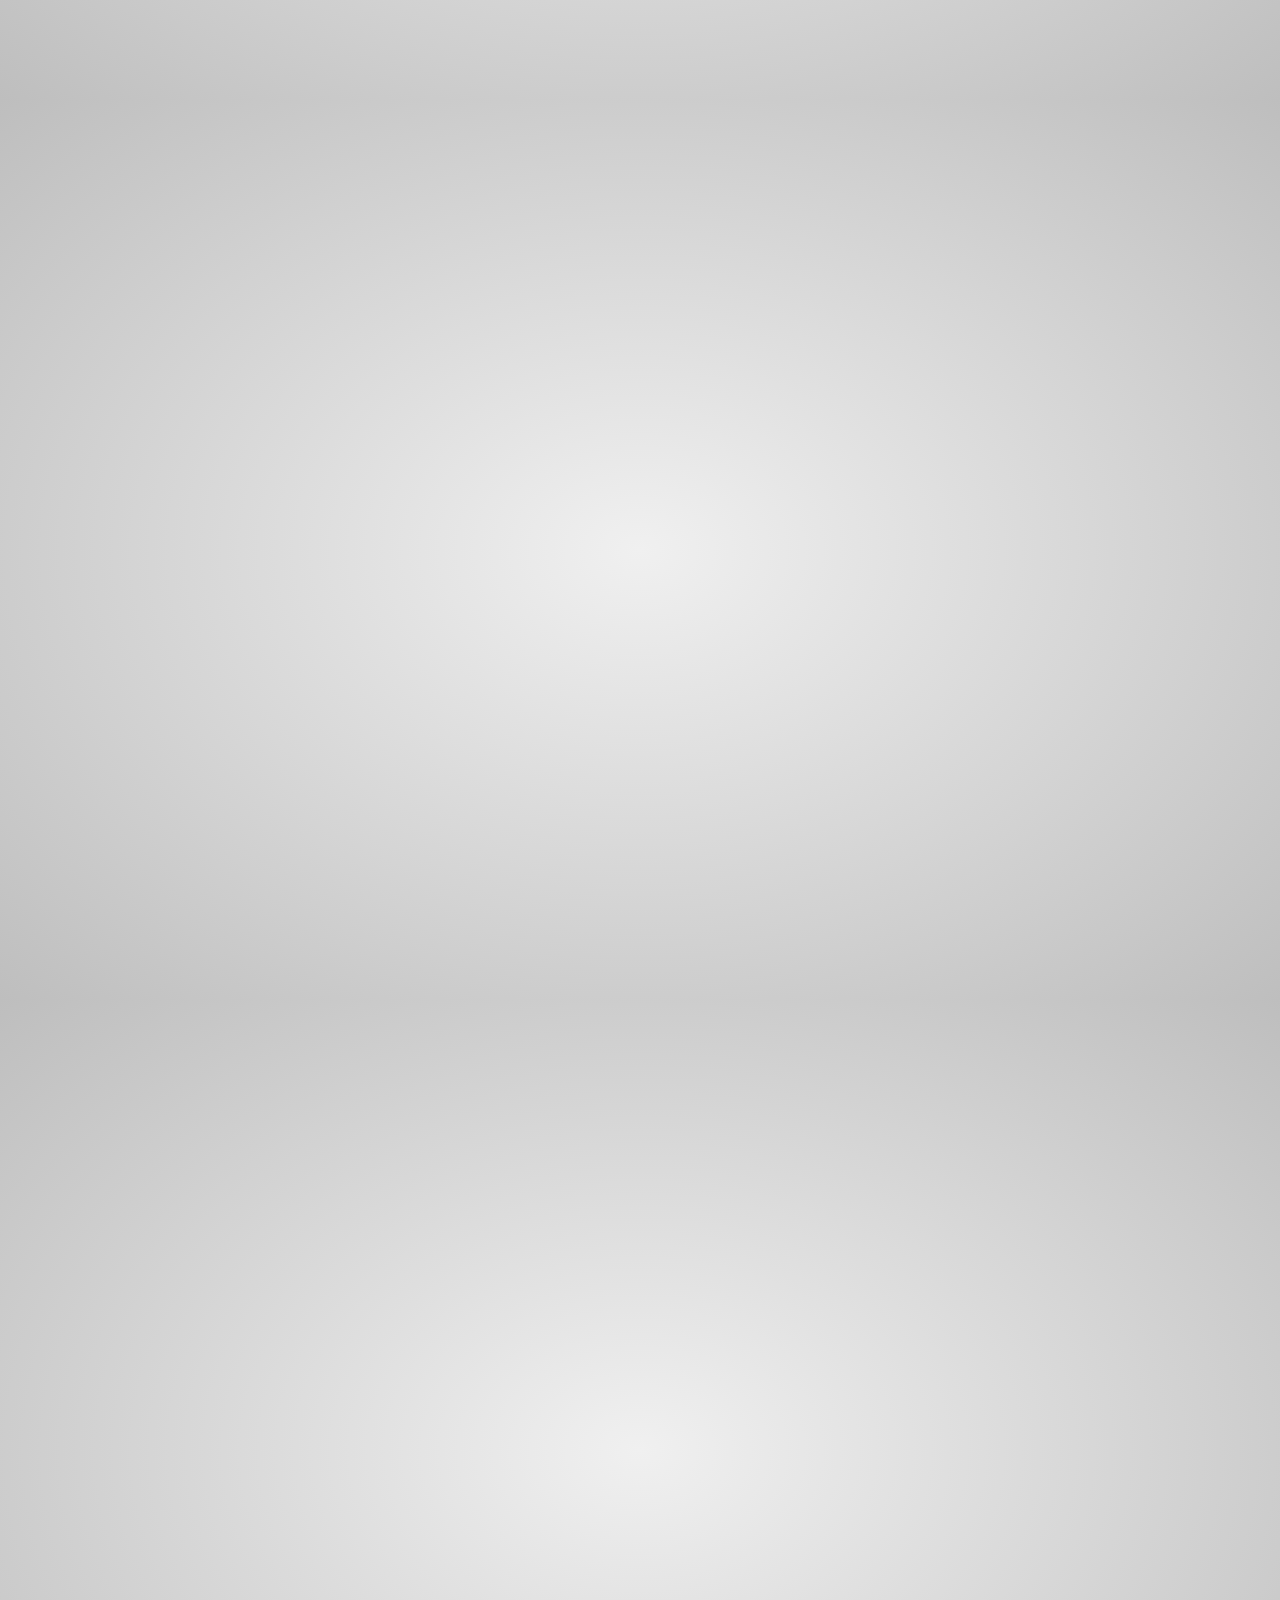
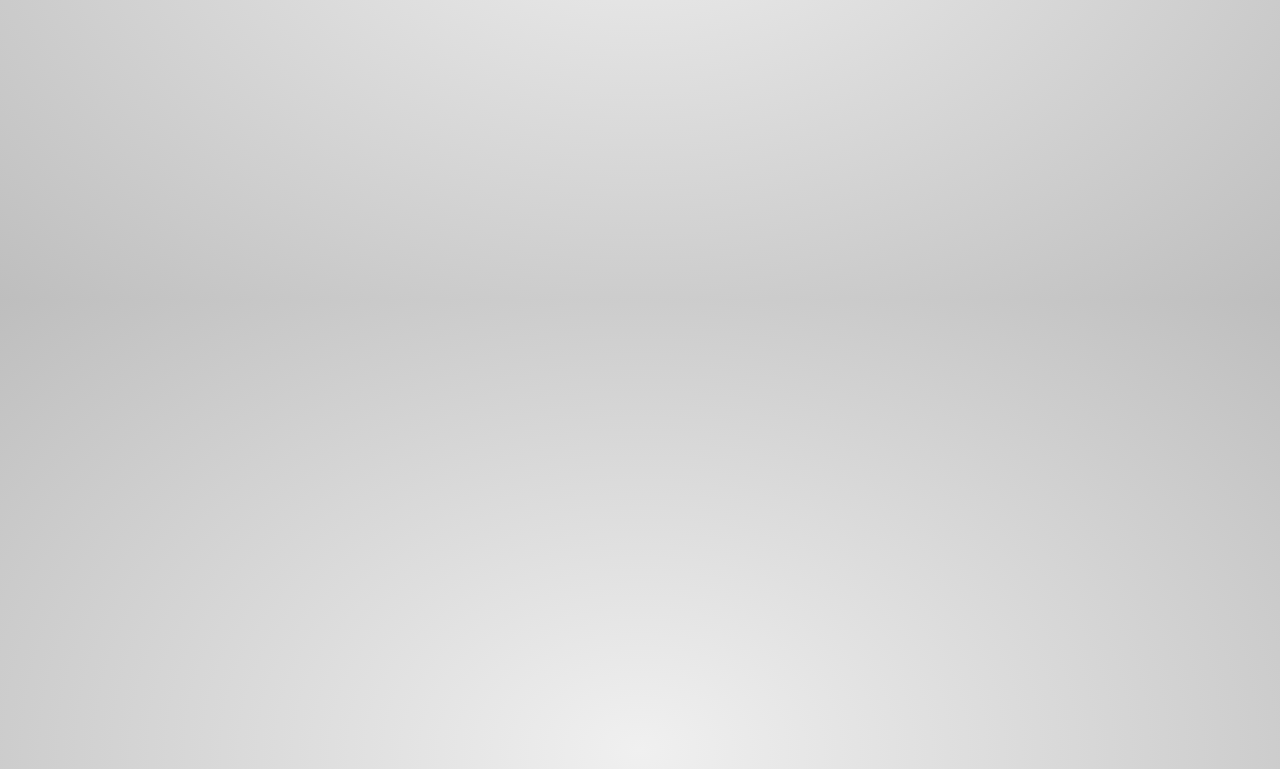
==== commit 5b1b2e3b: "My Sincere Apologies to JavaScript for calling it #2; It's #1" ====
--- a/ffjavascript/index.html
+++ b/ffjavascript/index.html
@@ -197,9 +197,11 @@
             
     </div>
     <div class="step slide" data-x="3000" data-y="-1500">
-        <q align="center">
-            <b>One of the Top Ranking Languages!</b><br><br>
-            <a href="http://redmonk.com/sogrady/2013/07/25/language-rankings-6-13/" target="_blank">
+        <q>
+            <b>#1 Ranking Language!</b><br><br>
+            - My sincere apologies to JavaScipt for calling it #2.<br>
+            - Below link updated!<br>
+            <a href="http://redmonk.com/sogrady/2014/01/22/language-rankings-1-14/" target="_blank">
                 http://redmonk.com
             </a>
         </q>
@@ -262,7 +264,7 @@
             - EmberJS<br>
             - AngularJS<br>
             - NodeJS<br>
-            - Yeoman, Mocha, Chai, ...<br>
+            - Yeoman, Mocha, Chai, ...<a target="_blank" href="http://microjs.com">microjs.com</a><br>
         </q>
     </div>
     <div class="step slide" data-x="5000" data-y="3000" data-rotate="360">
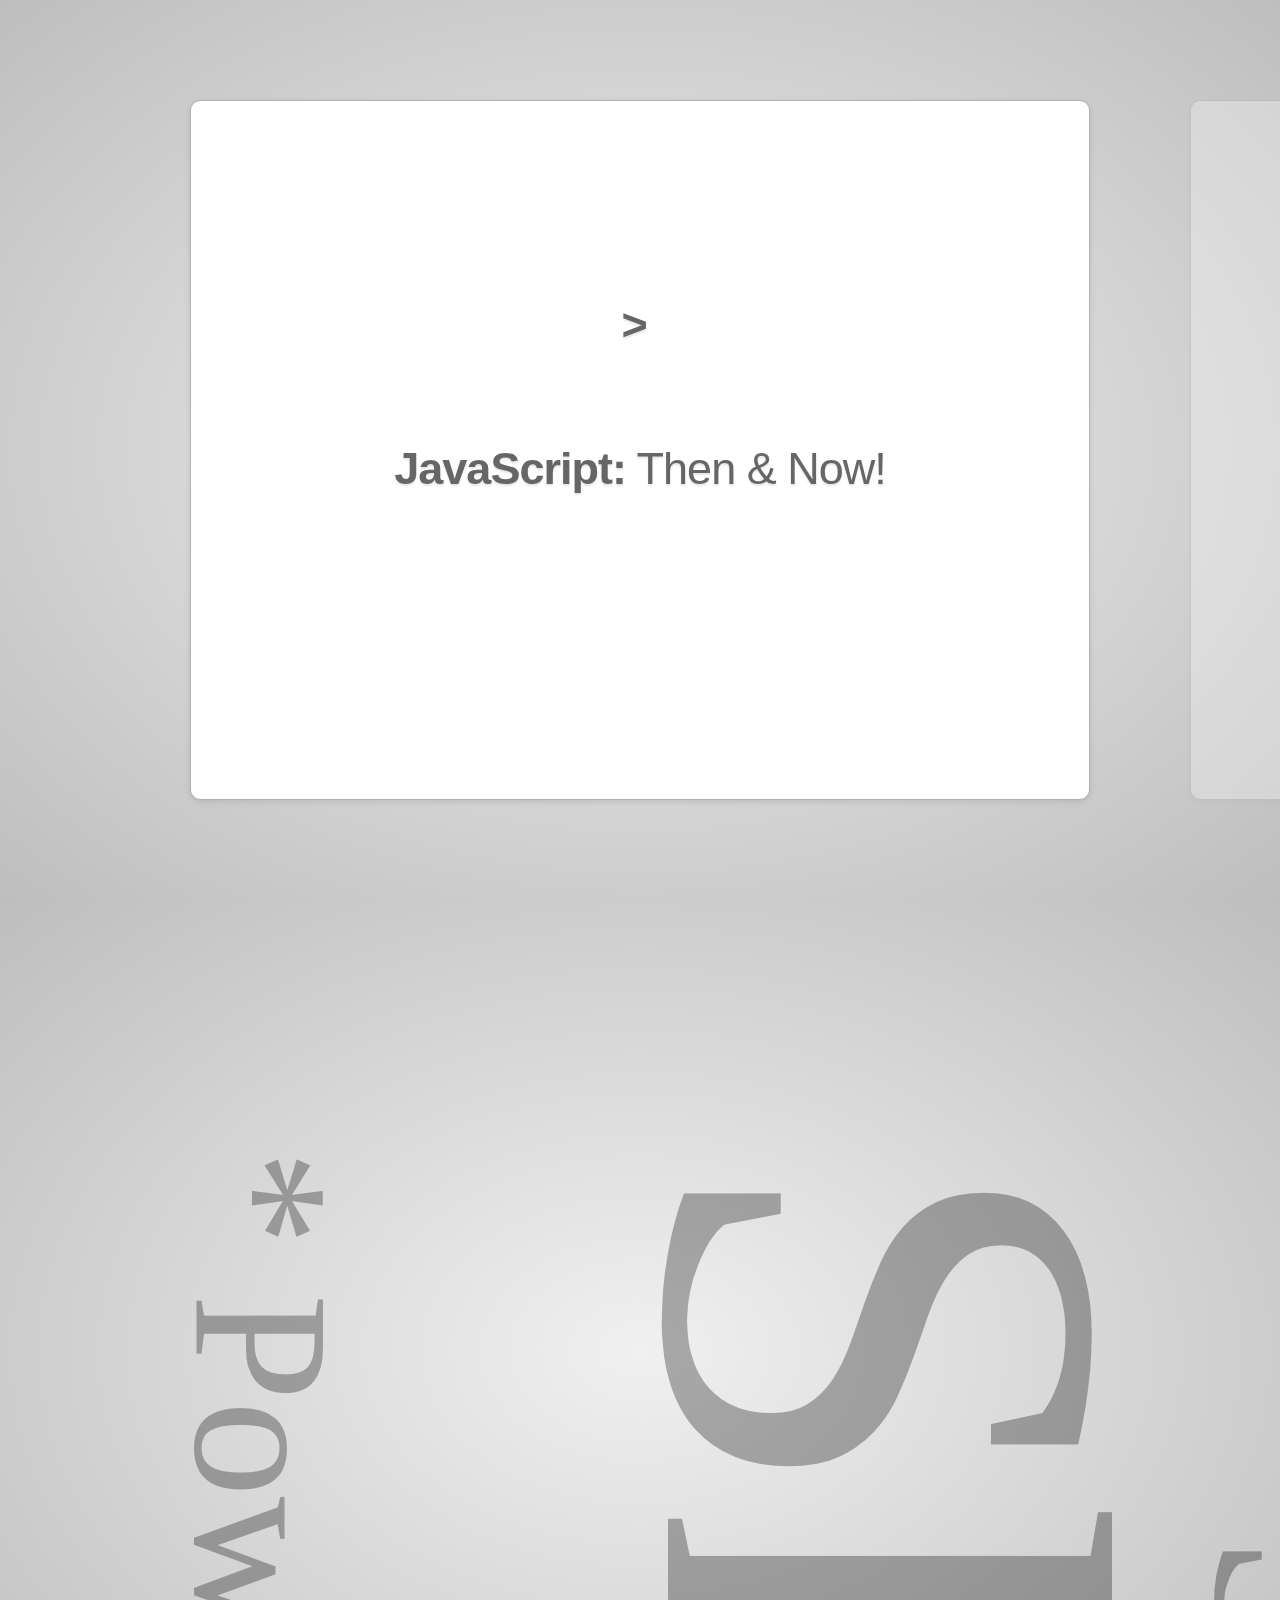
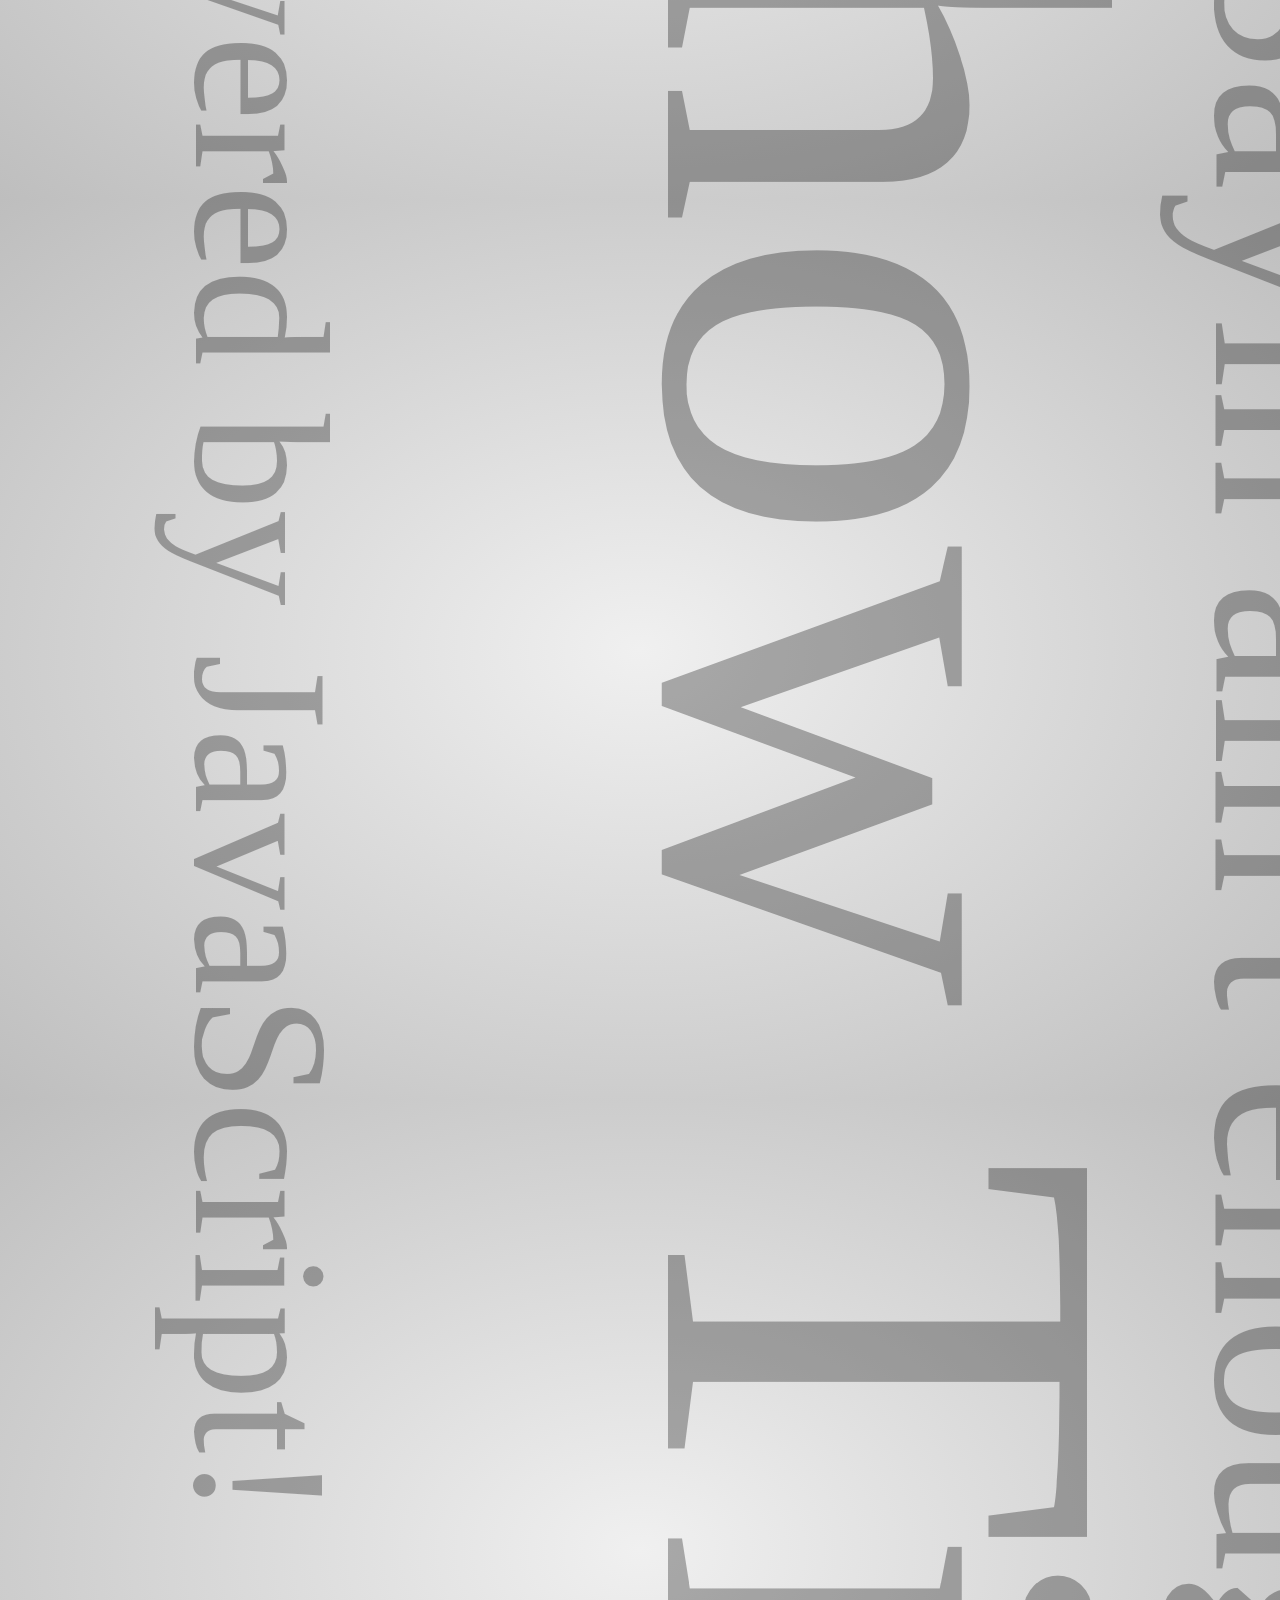
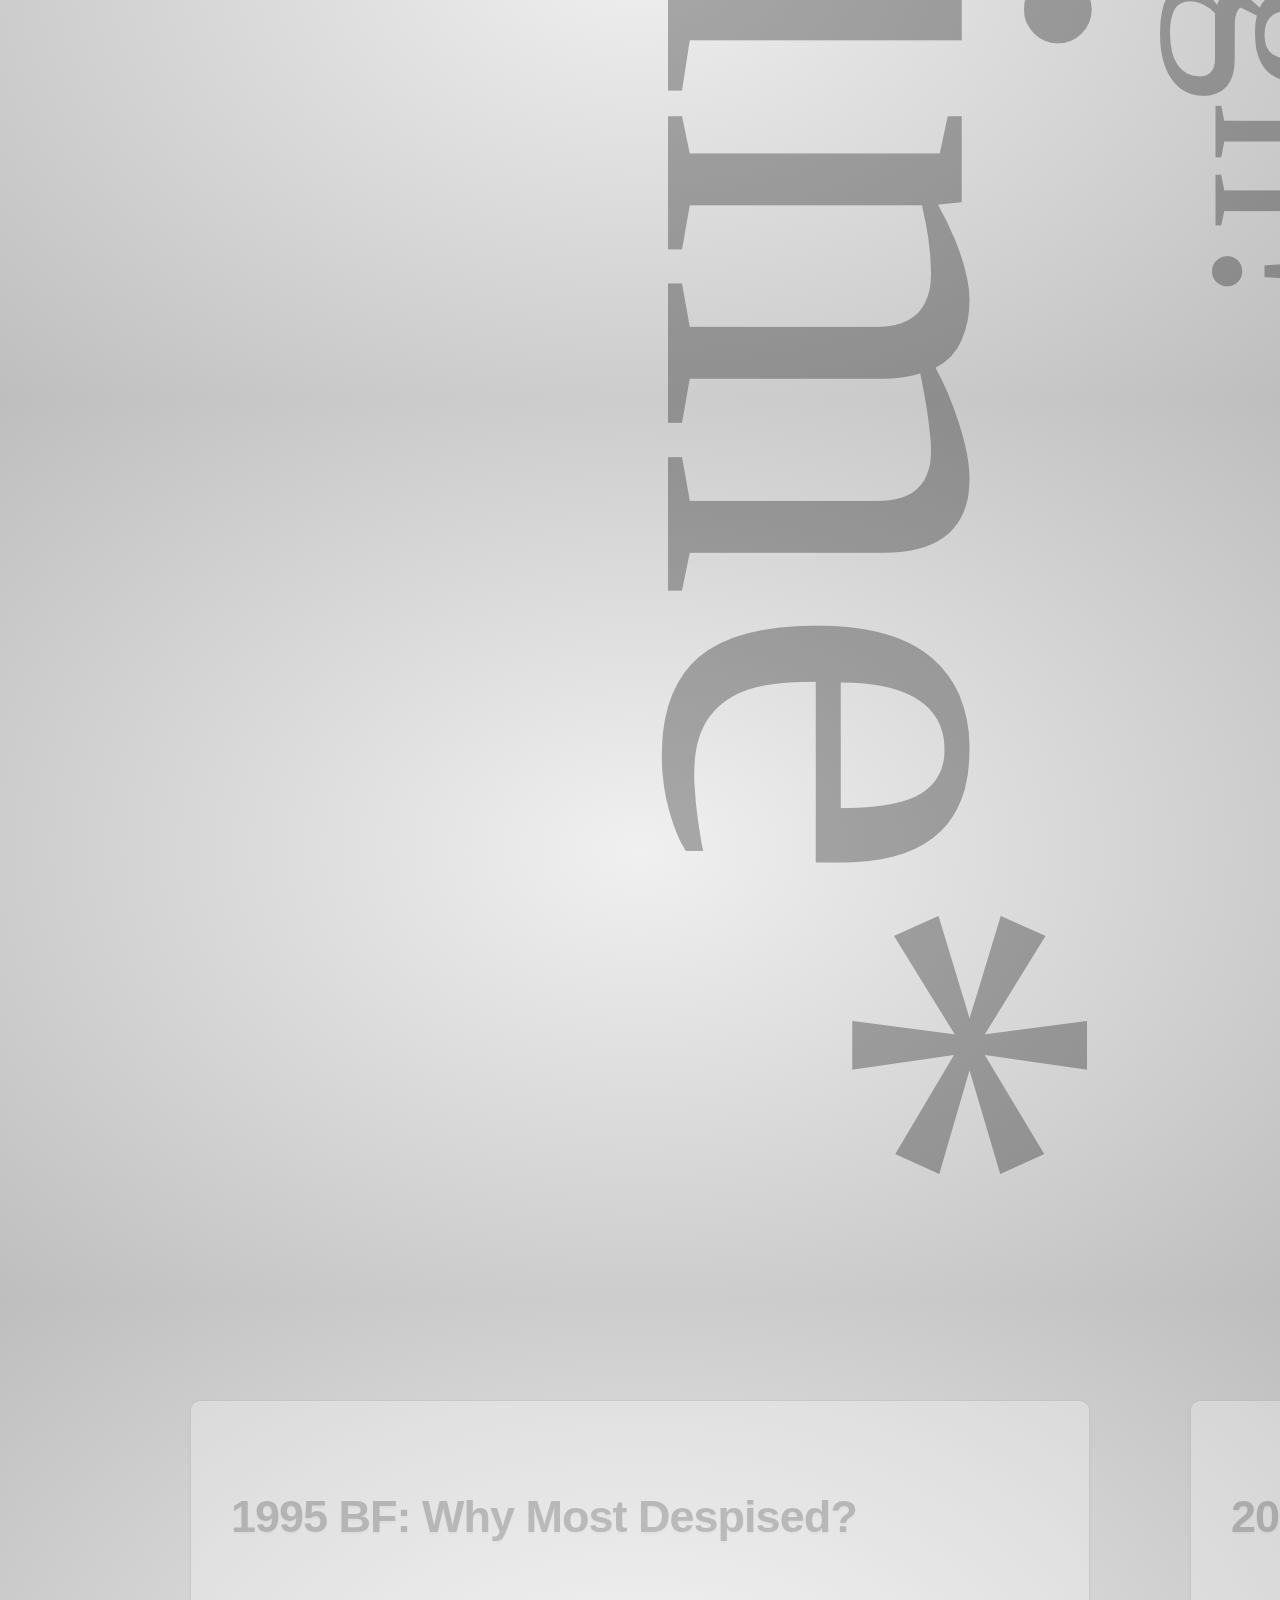
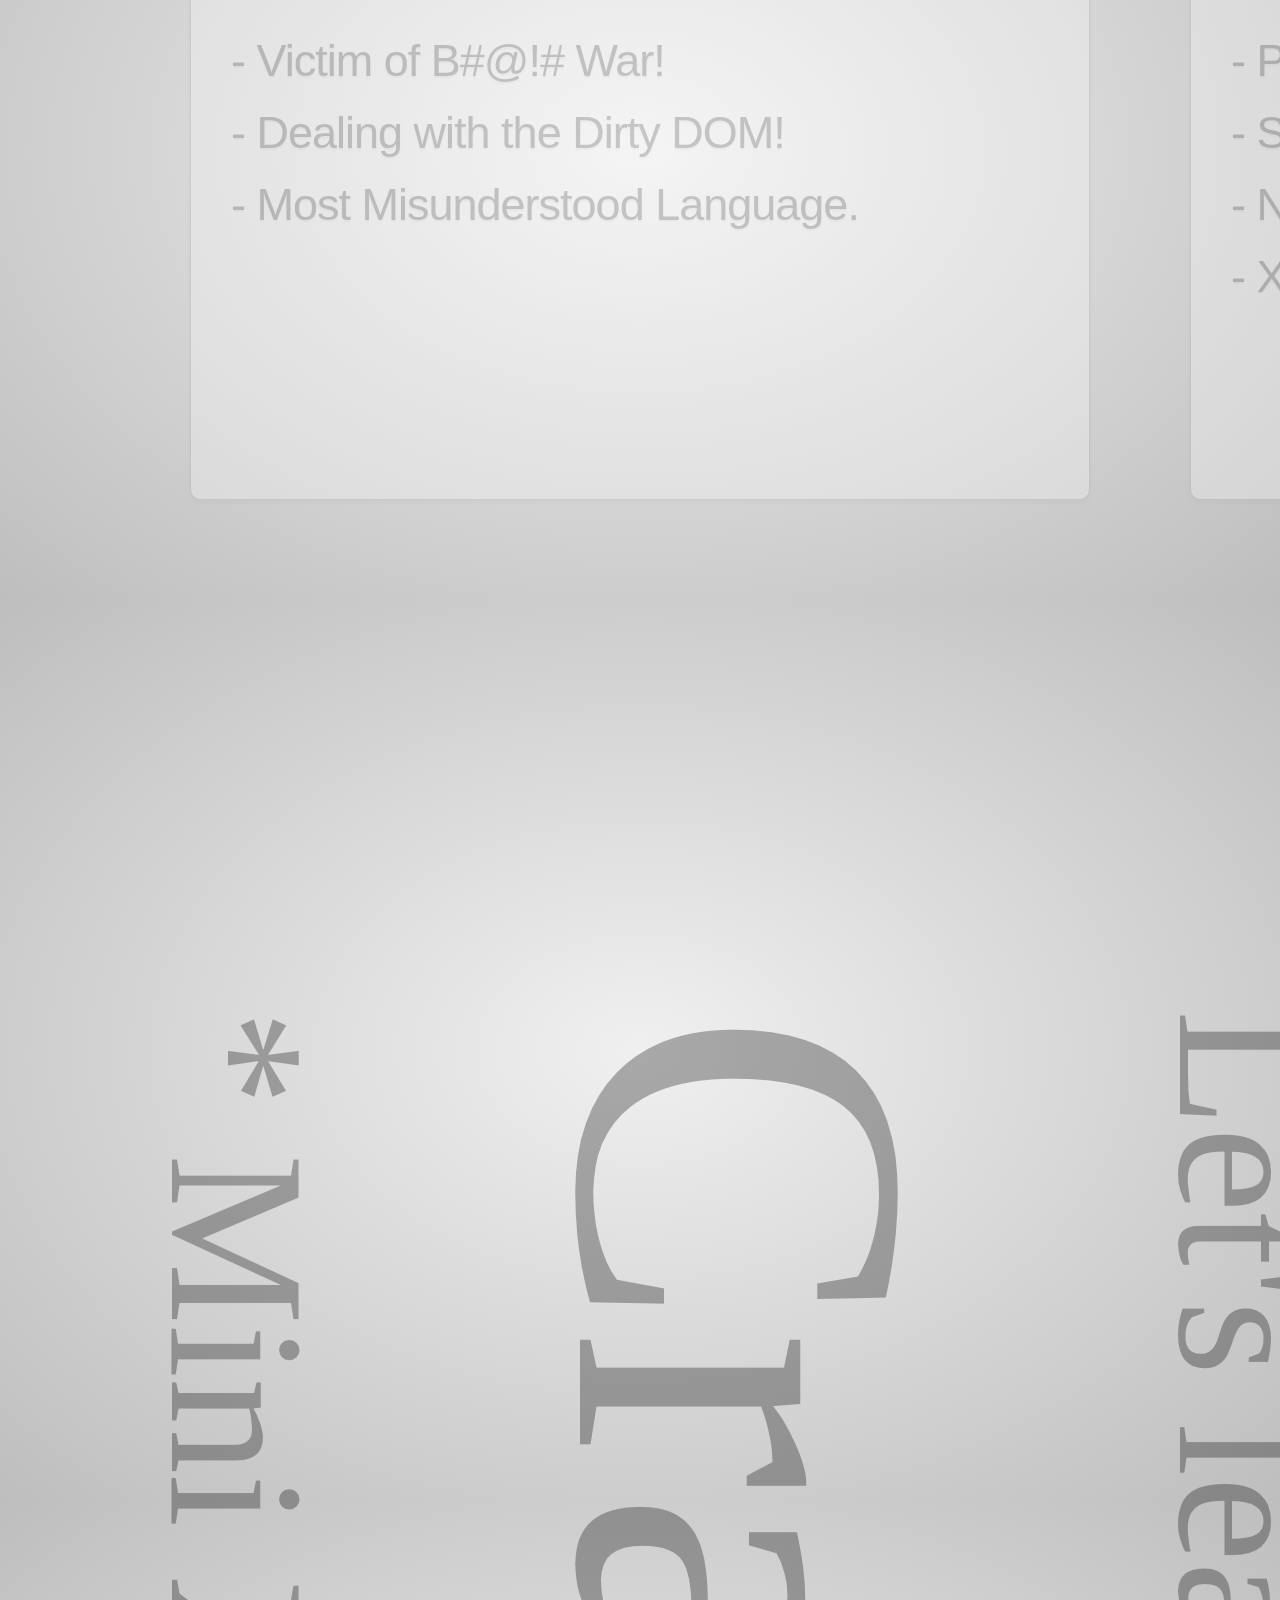
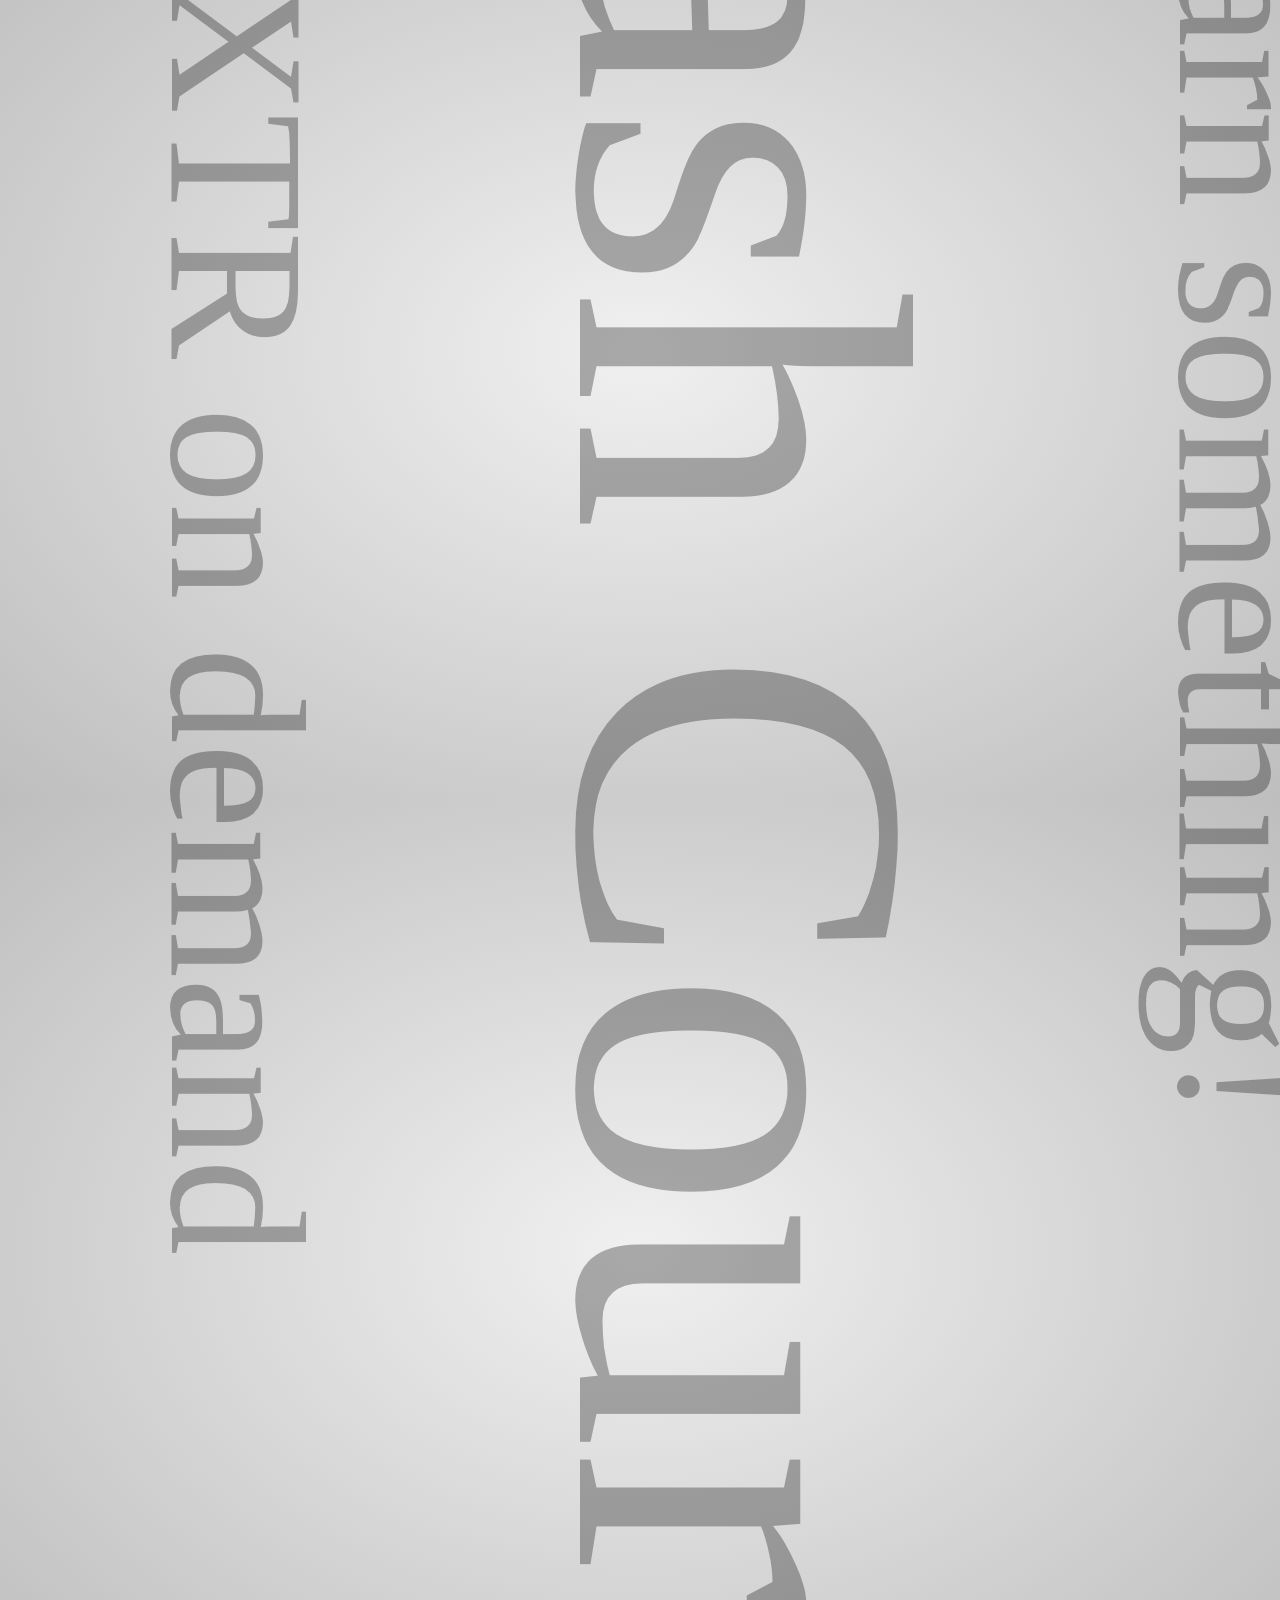
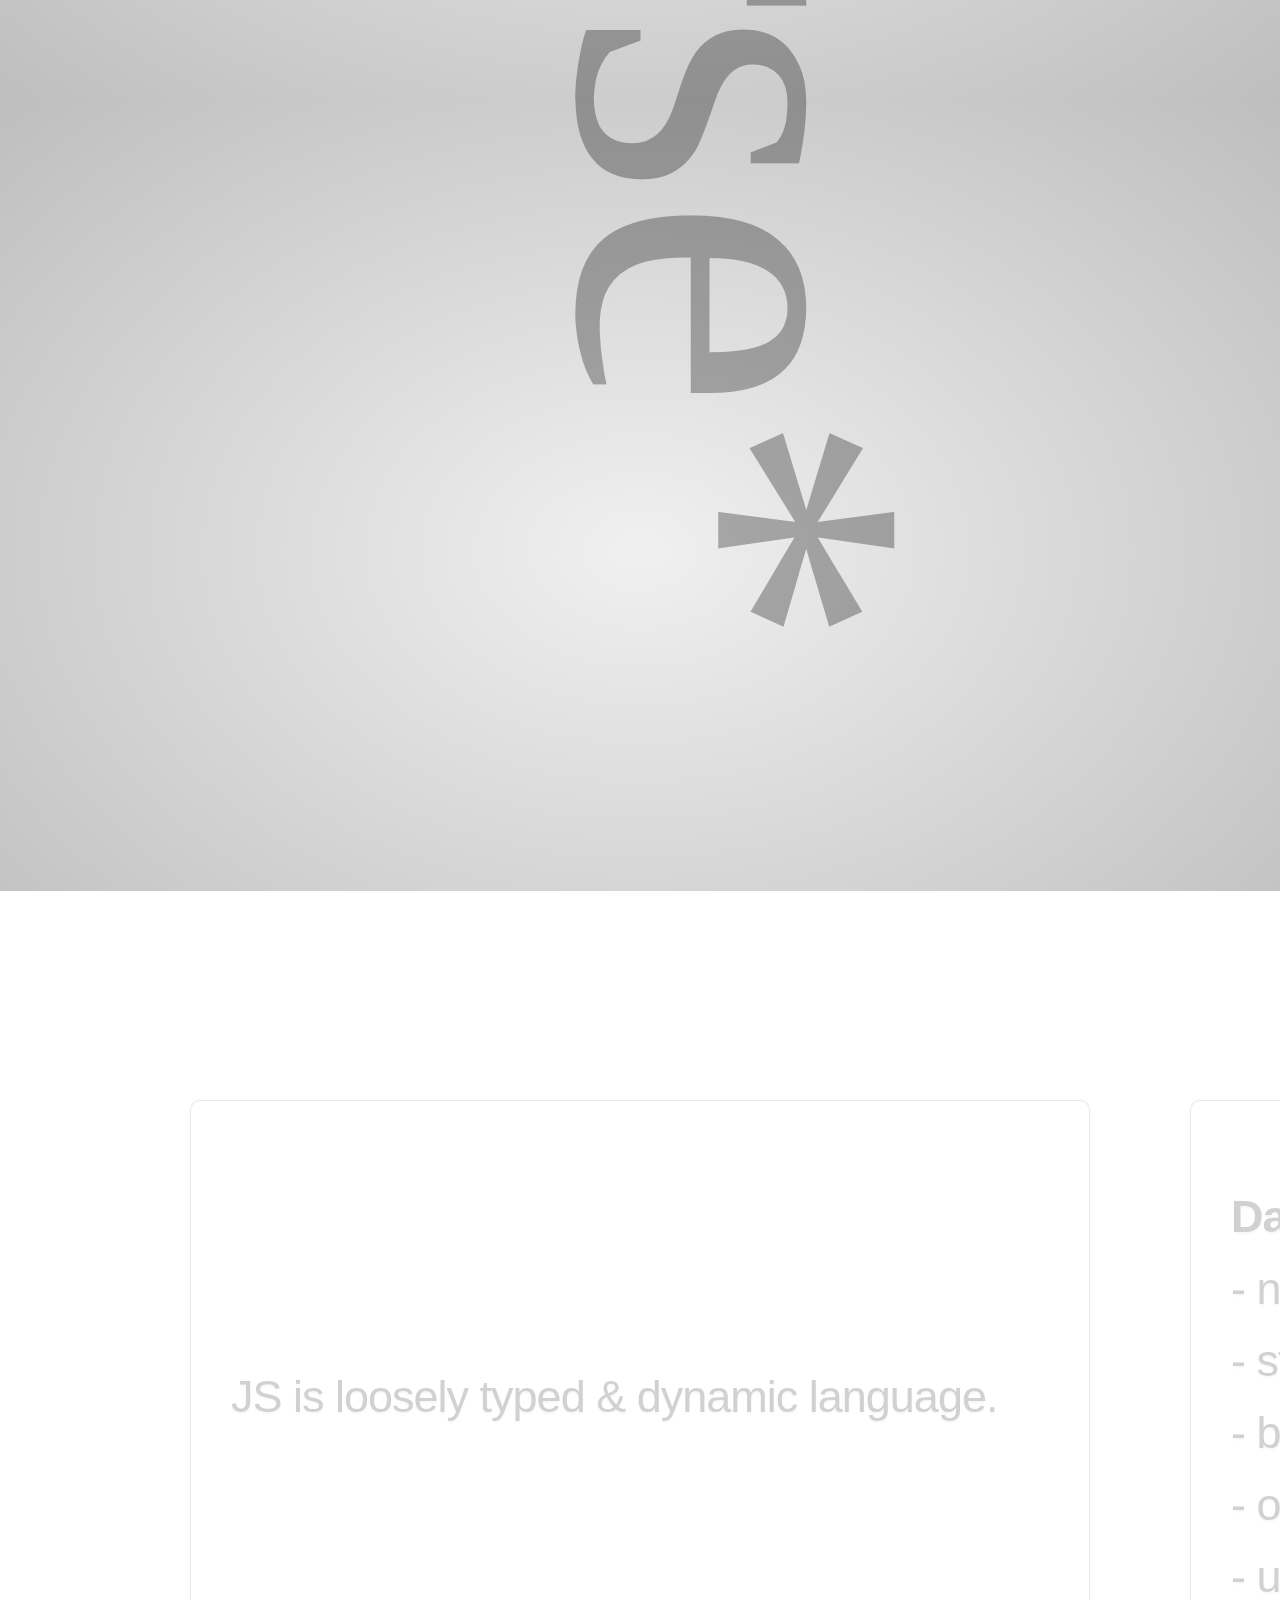
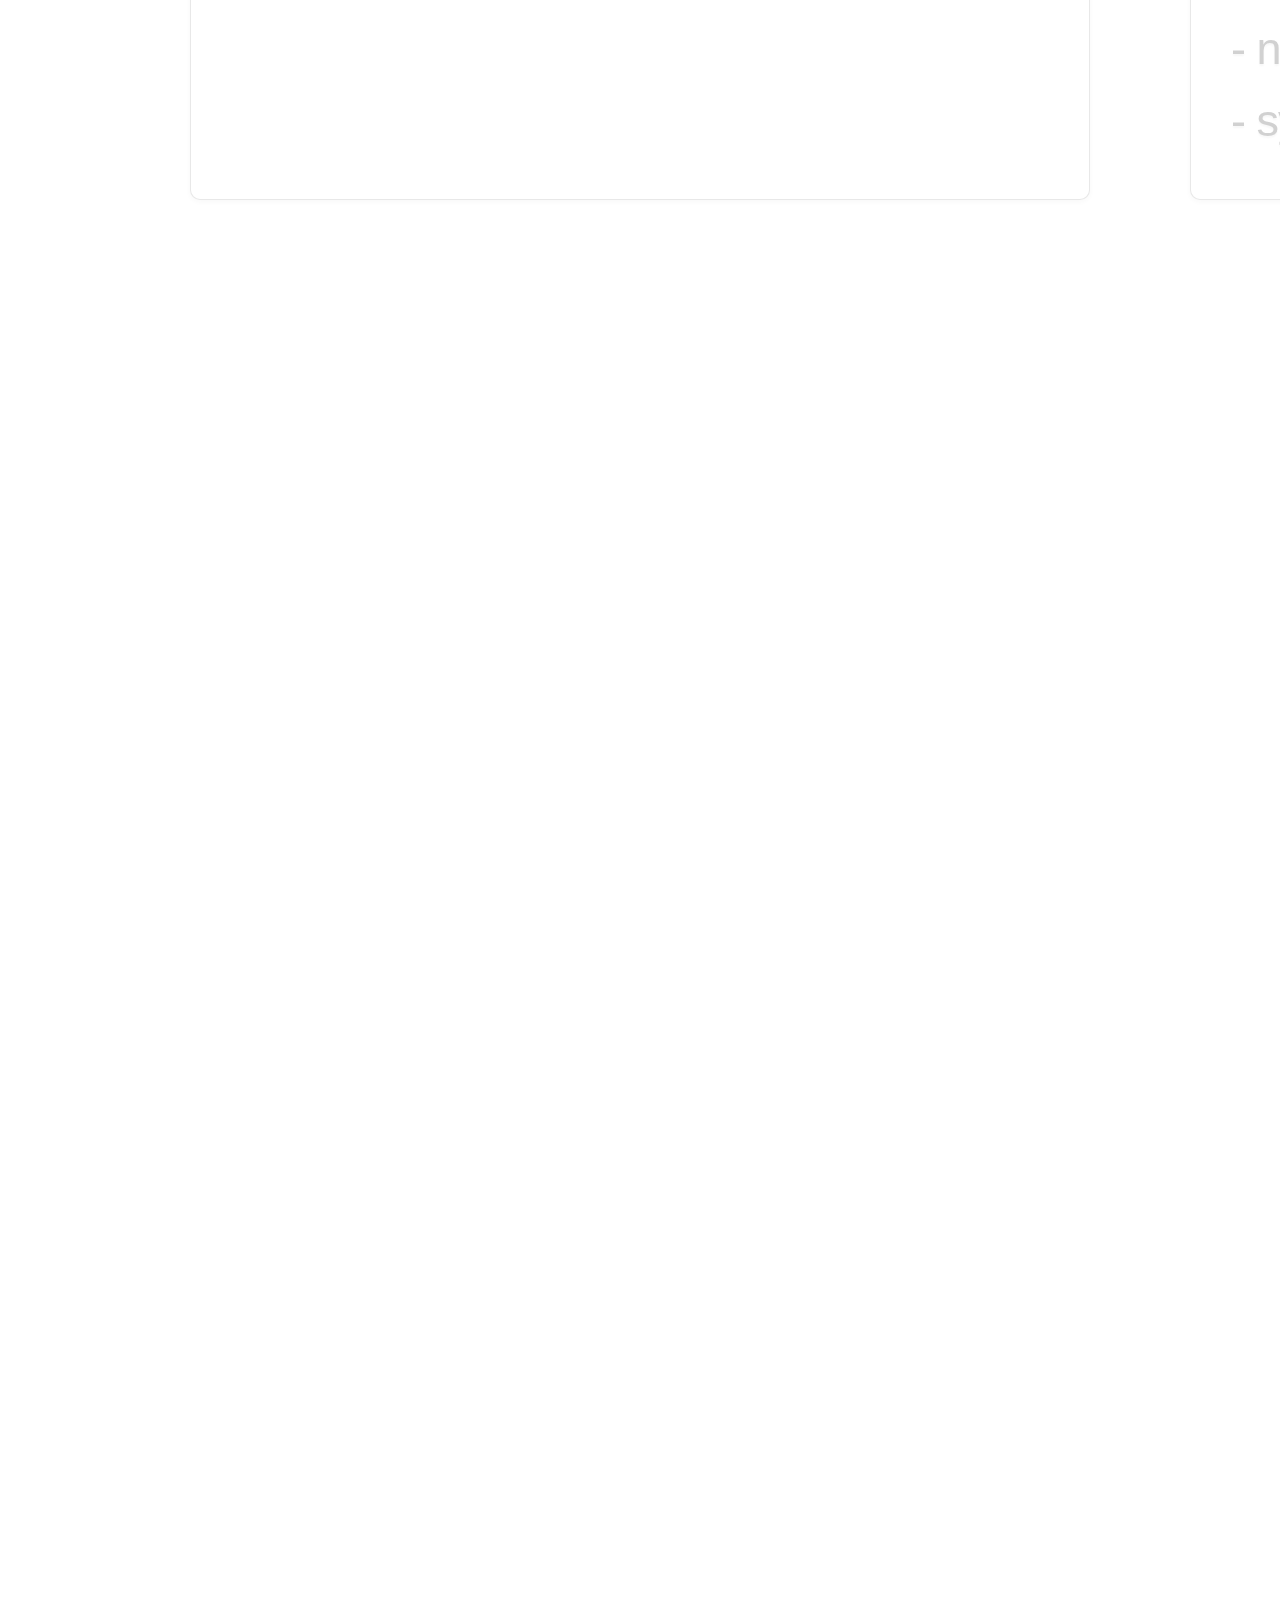
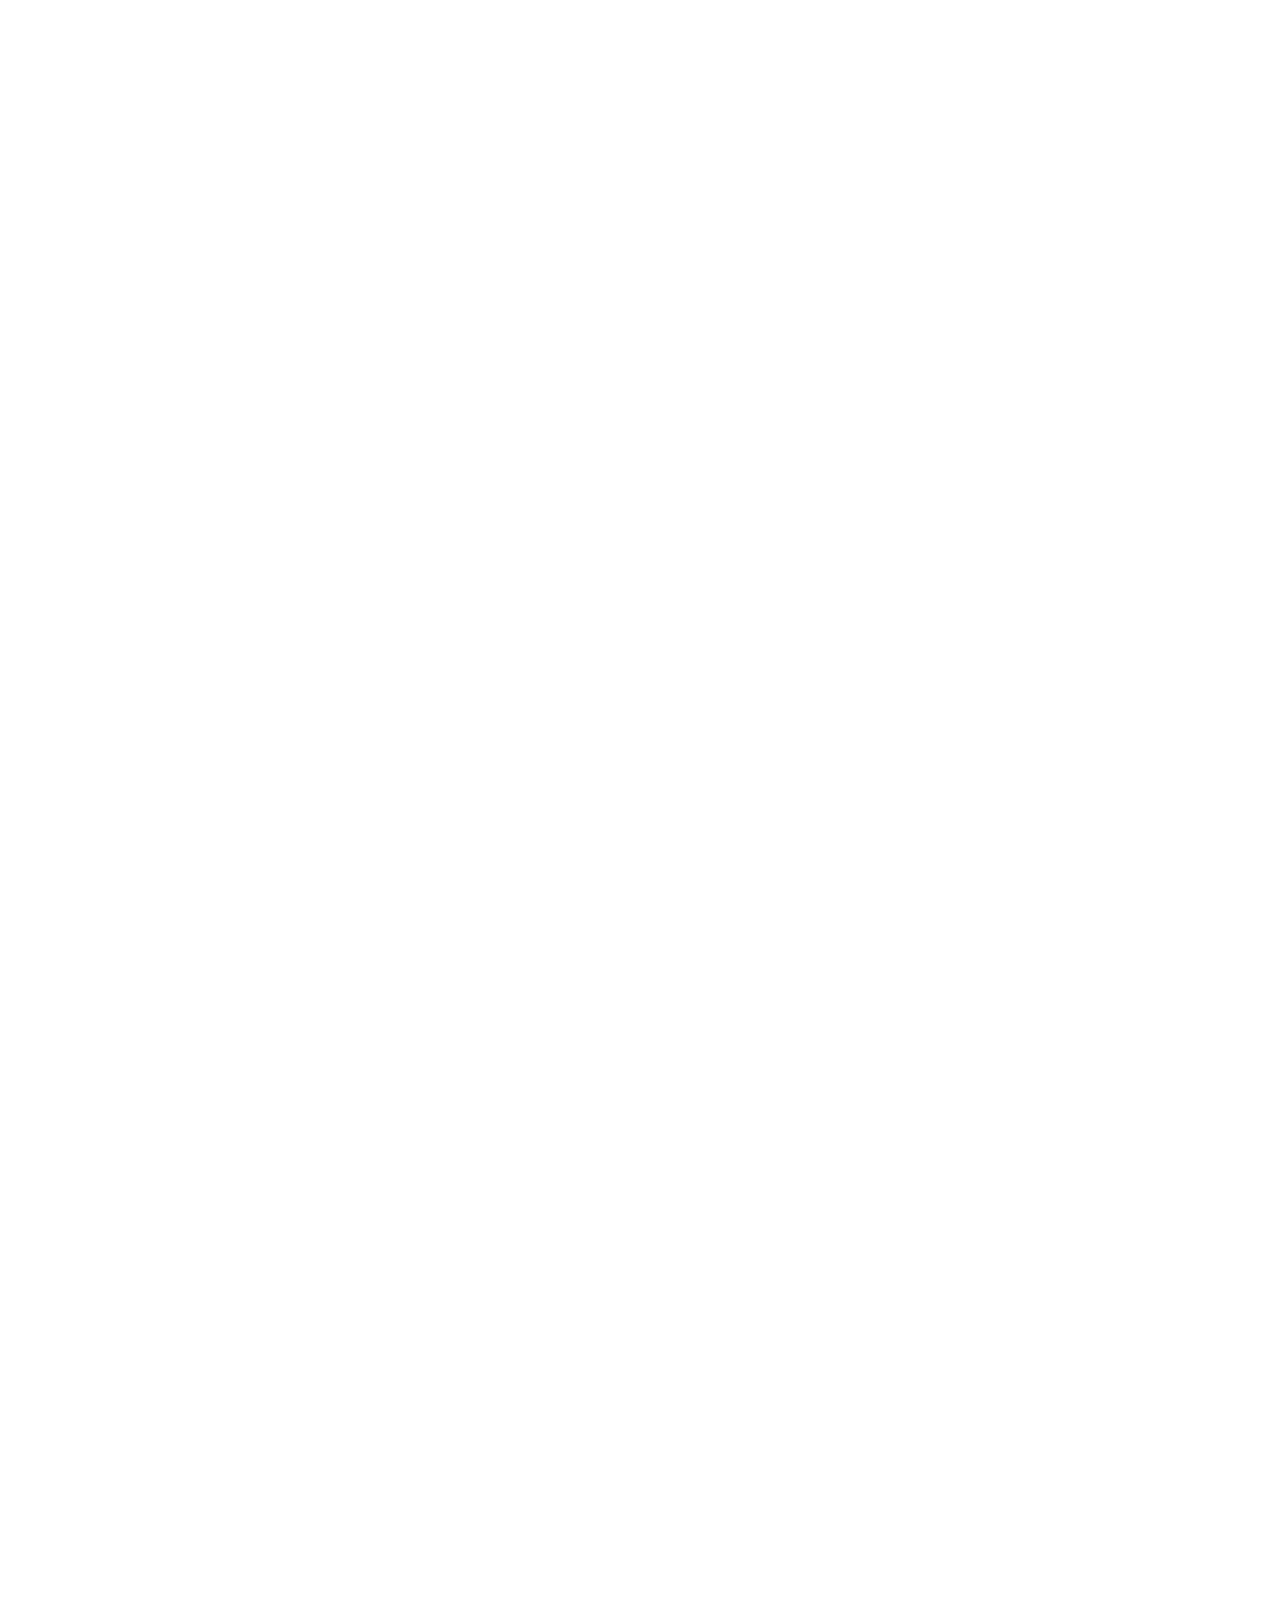
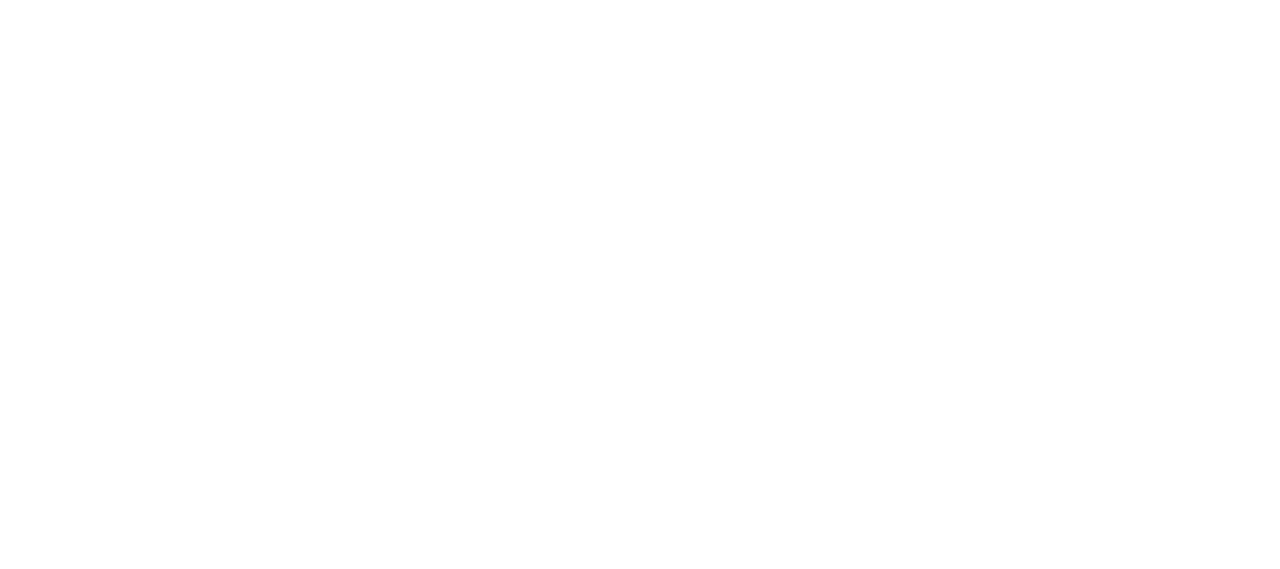
==== commit 3a071eb8: "FFJS @ Xebia" ====
--- a/ffjavascript/index.html
+++ b/ffjavascript/index.html
@@ -148,6 +148,7 @@
 <div id="impress">
 
     <div class="step slide" data-x="-1000" data-y="-1500">
+        <br><br><br>
         <q align="center">
             <b>
                 <span class="slide-text">
@@ -167,107 +168,151 @@
         </q>
     </div>
     <div class="step slide" data-x="0" data-y="-1500">
-        <q>
-            <b align="center">What can we do with JavaScript?</b><br><br>
-            - May don't wanna learn it! <br>
-            - May avoid learning it even if forced to!<br>
-            - May Ignore it! <br>
+        <br><br><br><br><br>
+        <q align="center">
+            <b>like || love ? learnJS() : learnJS();</b>
         </q>
     </div>
     <div class="step slide" data-x="1000" data-y="-1500">
-        <q>
-            <b align="center">Wait! Before You IGNORE it:</b><br><br>
-            - Journey: <a target="_blank
-                "href="http://Evolutionoftheweb.com">Evolutionoftheweb.com</a><br>
-            - Birth Year & Birth Place? <br>
-            - Birth Name? <br>
-            - Father? <su>(Add Java cos its popular!)</su> <br>
-            <br>
+        <br><br><br><br><br>
+        <q align="center">
+            <b>!loveAtFirstSight;</b><br><br>
+            //Even I hated it initially!<br>
         </q>
     </div>
     <div class="step slide" data-x="2000" data-y="-1500">
-        <q>
-            <b align="center">My First Encounter With JavaScript:</b><br><br>
+        <q><b>2010 AF:</b></q><br><br><br><br>
+        <q align="center">
+            <b>myFirstEncounter();</b><br><br>
+            
+        </q>
+    </div>
+    <div class="step slide" data-x="3000" data-y="-1500">
+        <q>
+            <b align="center">Common (mis)Understanding:</b><br>
             - JavaScript is not a language.<br>
             - Doesn't even compile.<br>
             - Written in HTML file.<br>
             - Runs only in browser.<br>
-            - Is it Still in Use?
-        </q>
-            
-    </div>
-    <div class="step slide" data-x="3000" data-y="-1500">
-        <q>
-            <b>#1 Ranking Language!</b><br><br>
-            - My sincere apologies to JavaScipt for calling it #2.<br>
-            - Below link updated!<br>
-            <a href="http://redmonk.com/sogrady/2014/01/22/language-rankings-1-14/" target="_blank">
+            - Is it Still in Use?<br>
+            - Worst case, ...
+        </q>
+    </div>
+    <div class="step slide" data-x="4000" data-y="-1500">
+        <q>
+            <b align="center">What can we do with JavaScript?</b><br><br>
+            - May don't wanna learn it!<br>
+            - May avoid learning it even if forced to!<br>
+            - May Ignore it!<br>
+        </q>
+    </div>
+    <div class="step slide" data-x="5000" data-y="-1500">
+        <q>
+            <b align="center">Wait! Before You IGNORE it:</b><br><br>
+            - <b>#1 Language:</b> <a href="http://redmonk.com/sogrady/2015/01/14/language-rankings-1-15/" target="_blank">
                 http://redmonk.com
-            </a>
+            </a><br>
+            - Most hated to most loved language.<br>
+            - <a href="http://githut.info/" target="_blank">Most trending language on Github.</a><br>
+            - <a href="http://alexandros.resin.io/npm-now-the-largest-module-repository/" target="_blank">
+                NPM is largest module repository.</a><br>
+            - <a href="https://www.youtube.com/watch?v=yI8rYQtkwC4" target="_blank">
+                JavaScript is everywhere.</a>Can't hide.<br>
+            - <a href="https://leanpub.com/understandinges6/read/" target="_blank">ES6 is coming!</a><br>
+            <br>
+        </q>
+    </div>
+    
+    <div class="step slide" data-x="6000" data-y="-1500">
+        <q><b>Questions:</b></q>
+        <q>
+            - Birth Year? <br>
+            - Birth Place? <br>
+            - Birth Name?<super>(Add Java cos its popular!)</super> <br>
+            - Father? <br>
         </q>
     </div>
     <div id="title" class="step" data-x="-900" data-y="1000" data-rotate="90" data-scale="4">
         <span class="try">Sayin ain't enough! </span>
         <h1>Show Time<sup>*</sup></h1>
-        <span class="footnote"><sup>*</sup>Powered by JavaScript, HTML5 & CSS3.
-        </span>
+        <span>* Powered by JavaScript!</span>
     </div>
     <div class="step slide" data-x="-1000" data-y="3000" data-rotate="360">
         <q>
-            <b>Most Despised Language!</b><br><br>
+            <b>1995 BF: Why Most Despised?</b><br><br>
+            - Victim of B#@!# War!<br>
+            - Dealing with the Dirty DOM!<br>
             - Most Misunderstood Language.<br>
-            - Victim of B#@!# War!<br>
-            - Sole Survivor!<br>
-        </q>
-    </div>
-
+        </q>
+    </div>
     <div class="step slide" data-x="0" data-y="3000" data-rotate="360">
         <q>
-            <b>2006: jQuery's here for rescue!</b><br><br>
+            <b>2004 AG: Gmail AJAXed us:</b><br><br>
+            - Pioneered AJAX; Engineering Front End!<br>
+            - Storage limit?<br>
+            - No page reload. April fool!<br>
+            - XHR vs <a href="http://updates.html5rocks.com/2015/03/introduction-to-fetch" target="_blank">fe#@h()</a>?<br>
+            
+        </q>
+    </div>
+    <div class="step slide" data-x="1000" data-y="3000" data-rotate="360">
+        <q>
+            <b>2006 AJ: jQuery's here for rescue!</b><br><br>
             - First solution for browser differences.<br>
             - jQuery == JavaScript;<br>
-            - Creator?
-        </q>
-    </div>
-    <div class="step slide" data-x="1000" data-y="3000" data-rotate="360">
-        <q>
-            <b>2008: JavaScript Good Parts Book!</b><br><br>
+            - Creator?<br>
+            - Writer of Secrets of JavaScript Ninja.
+        </q>
+    </div>
+    <div class="step slide" data-x="2000" data-y="3000" data-rotate="360">
+        <q>
+            <b>2008 AJ: JavaScript Good Parts Book!</b><br><br>
             - Discovery of the Decade!<br>
             - One of best books for JavaScript.<br>
             - Author?<br>
             - His Creations?<br>
         </q>
     </div>
-    <div class="step slide" data-x="2000" data-y="3000" data-rotate="360">
-        <q>
-            <b>2009: JavaScript Jumped Browser!</b><br><br>
-            - V8 made this possible!<br>
+    <div class="step slide" data-x="3000" data-y="3000" data-rotate="360">
+        <img width="820" height="620" src="jsgoodparts.jpg" />
+    </div>
+    <div class="step slide" data-x="4000" data-y="3000" data-rotate="360">
+        <q>Douglas Crockford @ <a href="http://www.jschannel.com/" target="_blank">JSChannel 2014</a></q>
+        <img width="820" height="500" src="DC2.jpg" />
+    </div>
+    <div class="step slide" data-x="5000" data-y="3000" data-rotate="360">
+        <q>
+            <b>2009 AF: JavaScript Jumped Browser!</b><br><br>
+            - V8<br>
             - Server Side Language.<br>
             - Learn Once, Code Everywhere, Run ...<br>
             - Chat App == today's Hello World;<br>
         </q>
     </div>
-    <div class="step slide" data-x="3000" data-y="3000" data-rotate="360">
-        <q>
-            <b>2010: No Flash on iPhone/iPad!</b><br><br>
+    <div class="step slide" data-x="6000" data-y="3000" data-rotate="360">
+        <q>
+            <b>2010 Ai: No Flash on iPhone/iPad!</b><br><br>
             - Beast feeding on small animals.<br>
             - Third Party product coming in way.<br>
+            - Adobe stopped supporting Flash.<br>
             - Go HTML5 Way!
         </q>
     </div>
-    <div class="step slide" data-x="4000" data-y="3000" data-rotate="360">
+    <div class="step slide" data-x="7000" data-y="3000" data-rotate="360">
         <q>
             <b>Present: Shower of JavaScript:</b><br>
-            - PhantomJS<br>
-            - BatmanJS<br>
             - BackboneJS<br>
             - EmberJS<br>
             - AngularJS<br>
-            - NodeJS<br>
-            - Yeoman, Mocha, Chai, ...<a target="_blank" href="http://microjs.com">microjs.com</a><br>
-        </q>
-    </div>
-    <div class="step slide" data-x="5000" data-y="3000" data-rotate="360">
+            - ReactJS<br>
+            - NodeJS / ioJS<br>
+            - Yeoman, Bower, Gulp, ...<a target="_blank" href="http://microjs.com">microjs.com</a><br>
+        </q>
+    </div>
+    <div class="step slide" data-x="8000" data-y="3000" data-rotate="360">
+        <img width="820" height="620" src="shower.gif" />
+    </div>
+    <div class="step slide" data-x="9000" data-y="3000" data-rotate="360">
         <q>
             <b>Paradigm Shift: Client Driven Apps</b><br>
             - Server Only for Data/Transaction.<br>
@@ -277,41 +322,86 @@
             - Why this K...?
         </q>
     </div>
-    
-    <div class="step" data-x="6500" data-y="6600" data-rotate="-120" data-scale="4">
+    <div id="title2" class="step" data-x="-900" data-y="5500" data-rotate="90" data-scale="4">
+        <span class="try">Let's learn something!</span>
+        <h1>Crash Course<sup>*</sup></h1>
+        <span>* Mini XTR on demand</span>
+    </div>
+    <div class="step slide" data-x="-1000" data-y="7500" data-rotate="360">
+        <br><br><br><br><br>
+        <q>
+            JS is loosely typed & dynamic language.
+        </q>
+    </div>
+    <div class="step slide" data-x="0" data-y="7500" data-rotate="360">
+        <q>
+            <b>Datatypes:</b><br>
+            - number<br>
+            - string<br>
+            - boolean<br>
+            - object<br>
+            - undefined<br>
+            - null<br>
+            - symbol (in ES6)<br>
+        </q>
+    </div>
+    <div class="step slide" data-x="1000" data-y="7500" data-rotate="360">
+        <br><br><br><br><br>
+        <q>
+            <b>JS functions are first class citizens.</b><br>
+        </q>
+    </div>
+    <div class="step slide" data-x="2000" data-y="7500" data-rotate="360">
+        <q>
+            <b>Functions are callable objects:</b><br>
+            - call()<br>
+            - apply()<br>
+            - arguments {}<br>
+        </q>
+    </div>
+    <div class="step slide" data-x="3000" data-y="7500" data-rotate="360">
+        <q>
+            <b>Array object methods:</b><br>
+            <b>- forEach()<br>
+            - indexOf()<br>
+            - reduce()<br></b>
+            - map()<br>
+            - filter()<br>
+            - some()<br>
+            - every()<br>
+        </q>
+    </div>
+    <div class="step slide" data-x="4000" data-y="7500" data-rotate="360">
+        <br><br><br><br><br>
+        <q align="center">
+            <b>Find common between 2 or more arrays</b>
+        </q>
+    </div>
+    <div class="step slide" data-x="5000" data-y="7500" data-rotate="360">
+        <q><b>Expected result:</b></q>
+        <br>
+        <pre>
+            var a = [1, 3, 2, 5, 3, 7, 3, 5, 9, 0],
+                b = [2, 4, 7, 5, 1, 2, 8],
+                c = [5, 3, 7, 6];
+
+            // Result is [5, 7]
+
+            var a = [0, 1, 2],
+                b = [3, 4, 1],
+                c = [4, 1],
+                d = [8, 1, 9];
+
+            // Result is [1]
+        </pre>
+    </div>
+
+    
+    <div class="step" data-x="6500" data-y="9600" data-rotate="-120" data-scale="4">
 
         <h1>Thank you!!!</h1>
     </div>
 
-    <!-- <div class="step slide" data-x="13650" data-y="5100" data-rotate="-120">
-        <q>“In computer science, a closure is a first-class function with free variables that are bound in the lexical environment. Such a function is said to be “closed over” its free variables…”</q>
-    </div>
-    <div class="step slide" data-x="13700" data-y="4100" data-rotate="-50">
-        <q>where a function remembers what happens around it</q>
-    </div>
-    <div class="step slide" data-x="14520" data-y="3520" data-rotate="-20">
-        <q>A note on memory leak</b>
-    </div>
-
-    <div class="step slide" data-x="17450" data-y="5750" data-rotate="-160">
-        <q>
-        <ul>
-            <li>Create Scope</li>
-            <li>Use apply and call</li>
-            <li>Use IIFE</li>
-            <li>Use Closure</li>
-        </ul>
-        </q>
-    </div>
-
-    <div class="step" data-x="18450" data-y="5750" data-rotate="-140" data-scale="4">
-        <h1>Thank you!!!</h1>
-    </div> -->
-
-    
-
-    
-    
     
     <div id="overview" class="step" data-x="11000" data-y="1500" data-scale="16">
     </div>
--- a/ffjavascript/css/impress-demo.css
+++ b/ffjavascript/css/impress-demo.css
@@ -211,7 +211,7 @@
 
     width: 900px;
     height: 700px;
-    padding: 40px 60px;
+    padding: 40px 40px;
 
     background-color: white;
     border: 1px solid rgba(0, 0, 0, .3);
@@ -232,7 +232,7 @@
     font-size: 45px;
     line-height: 72px;
 
-    margin-top: 100px;
+    margin-top: 40px;
 }
 
 .slide q strong {
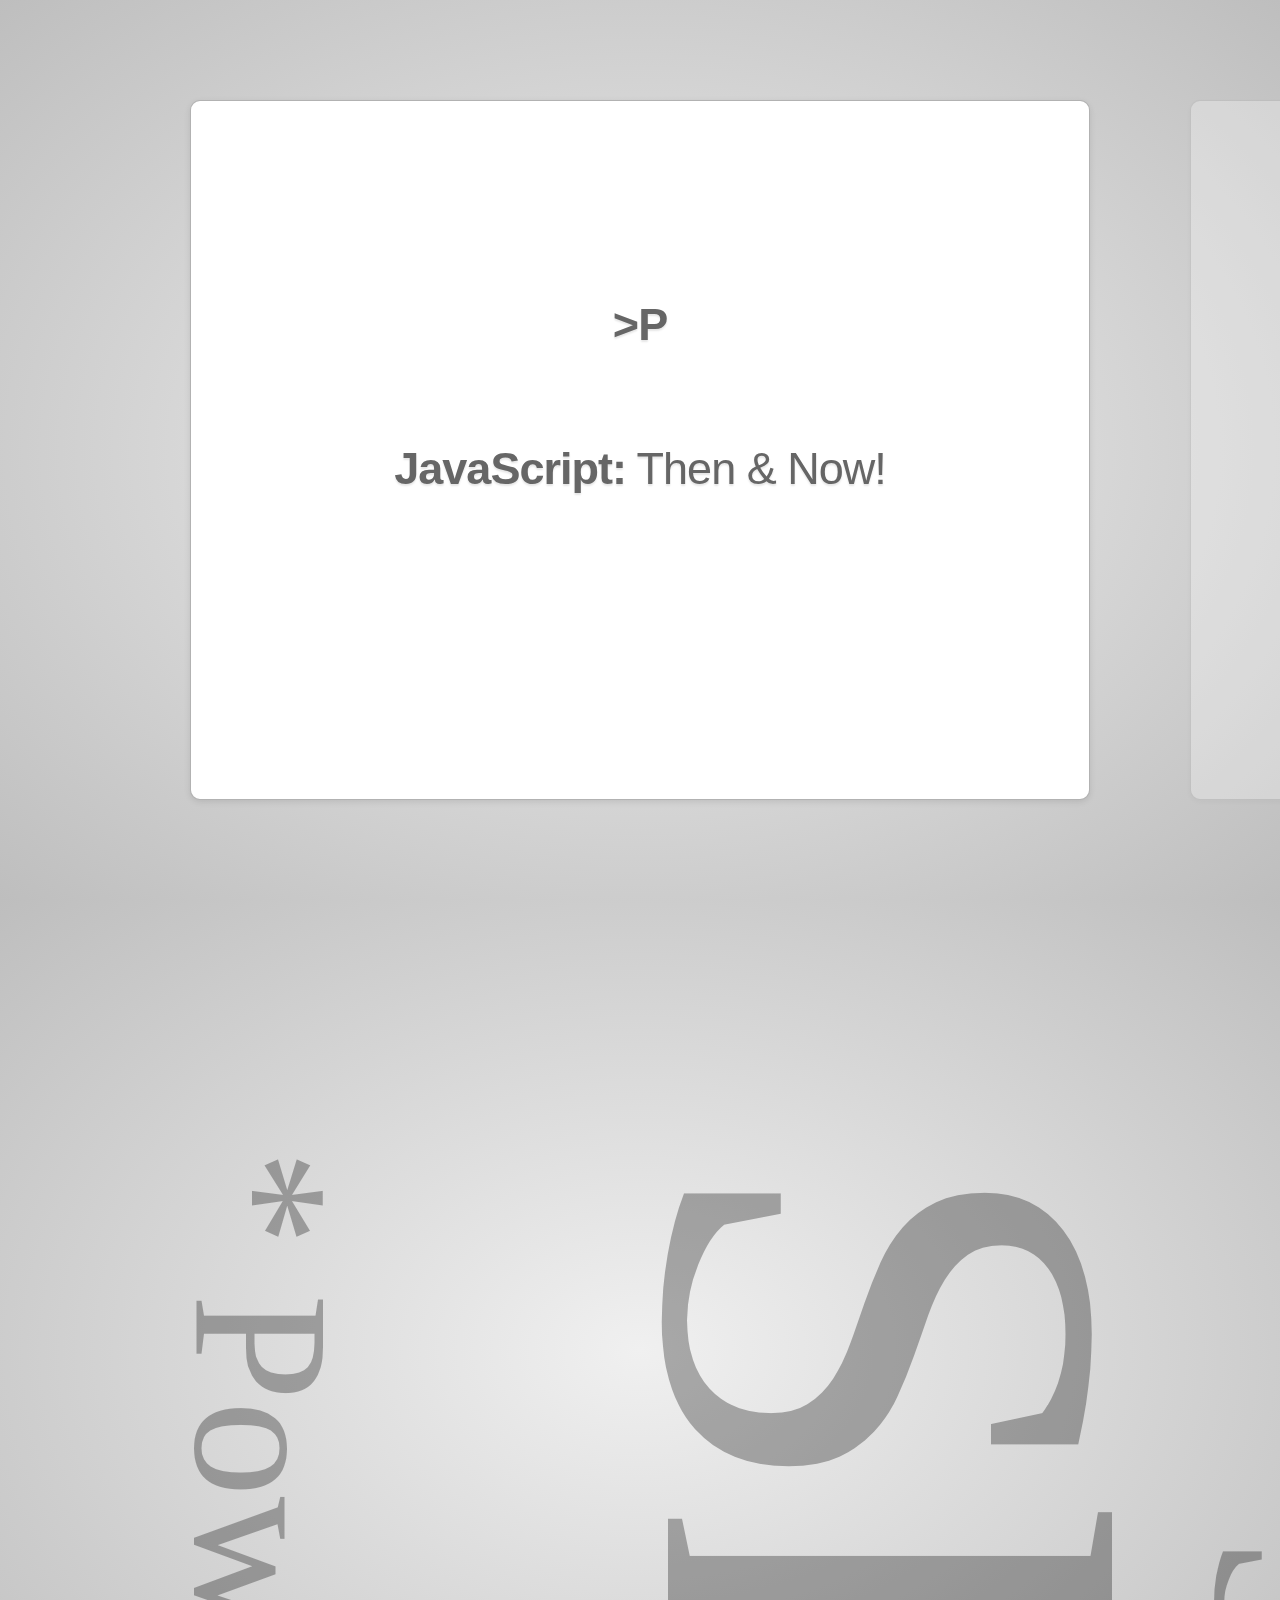
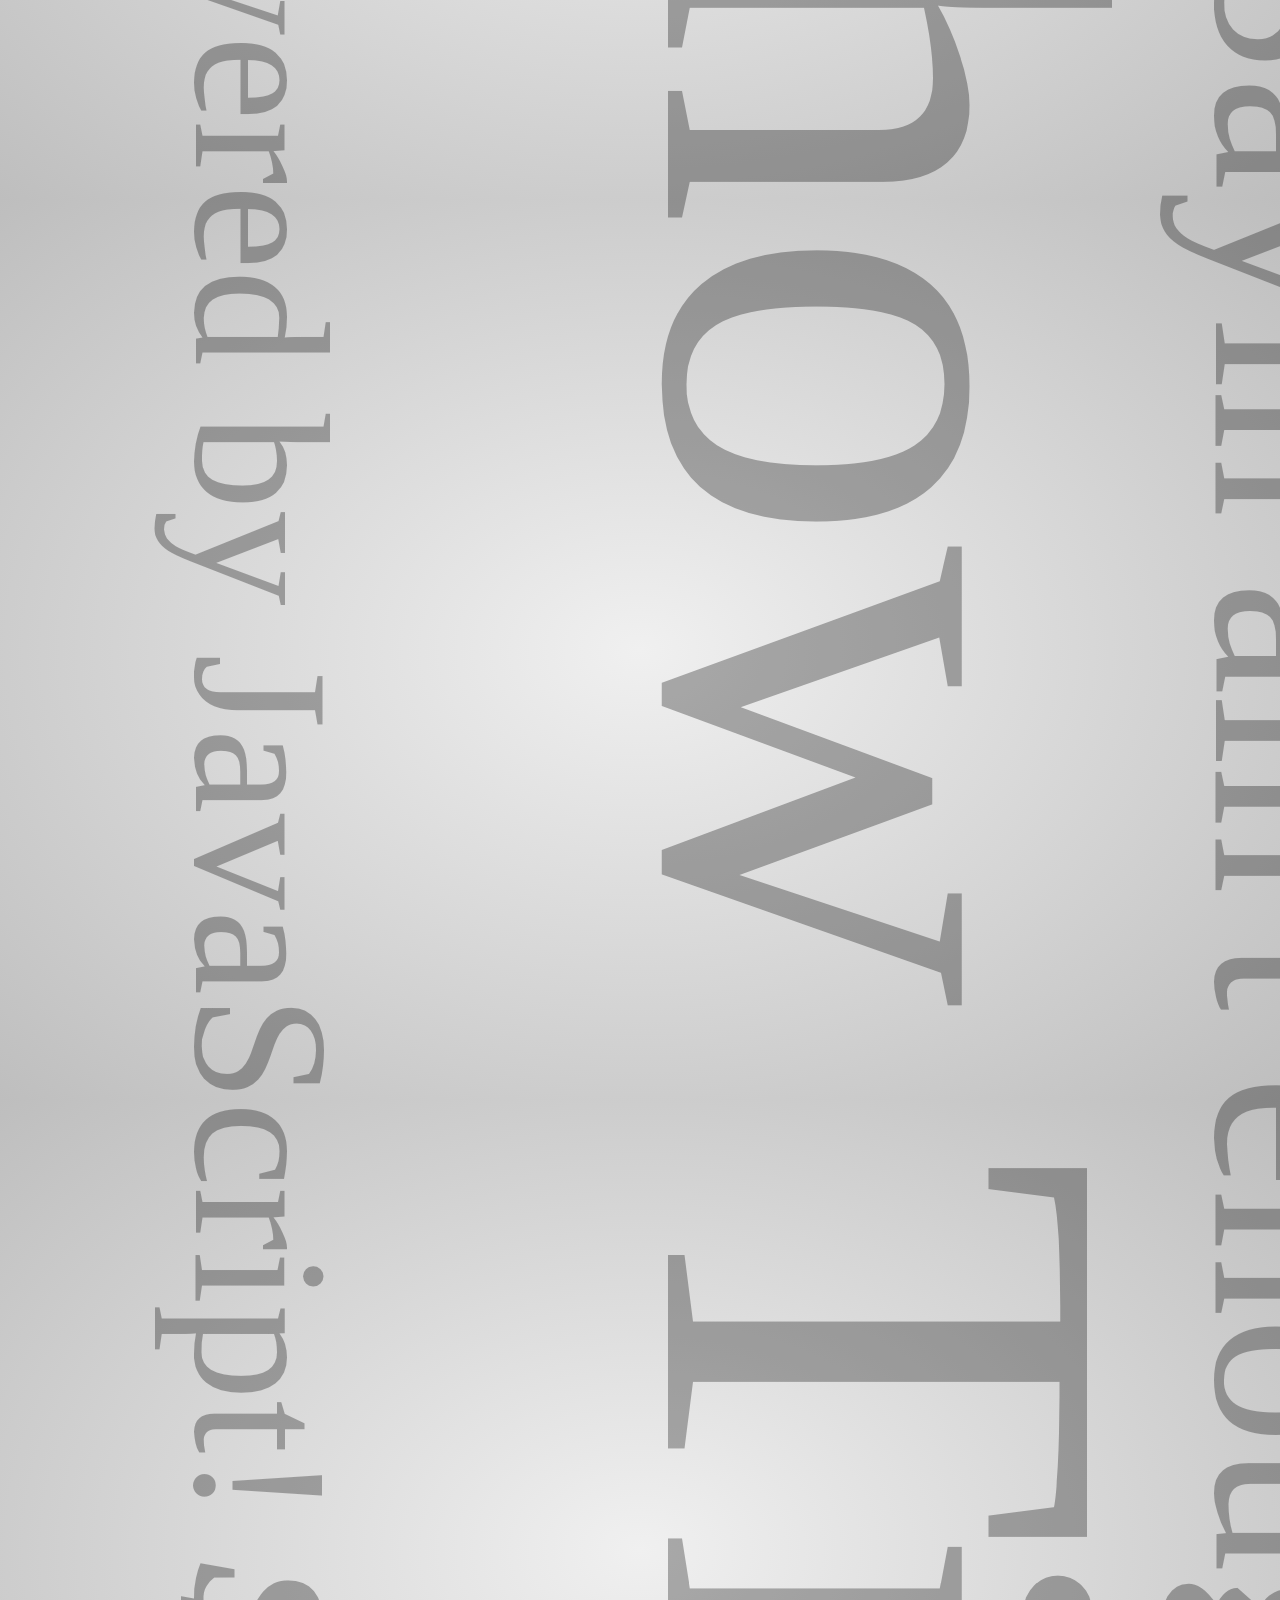
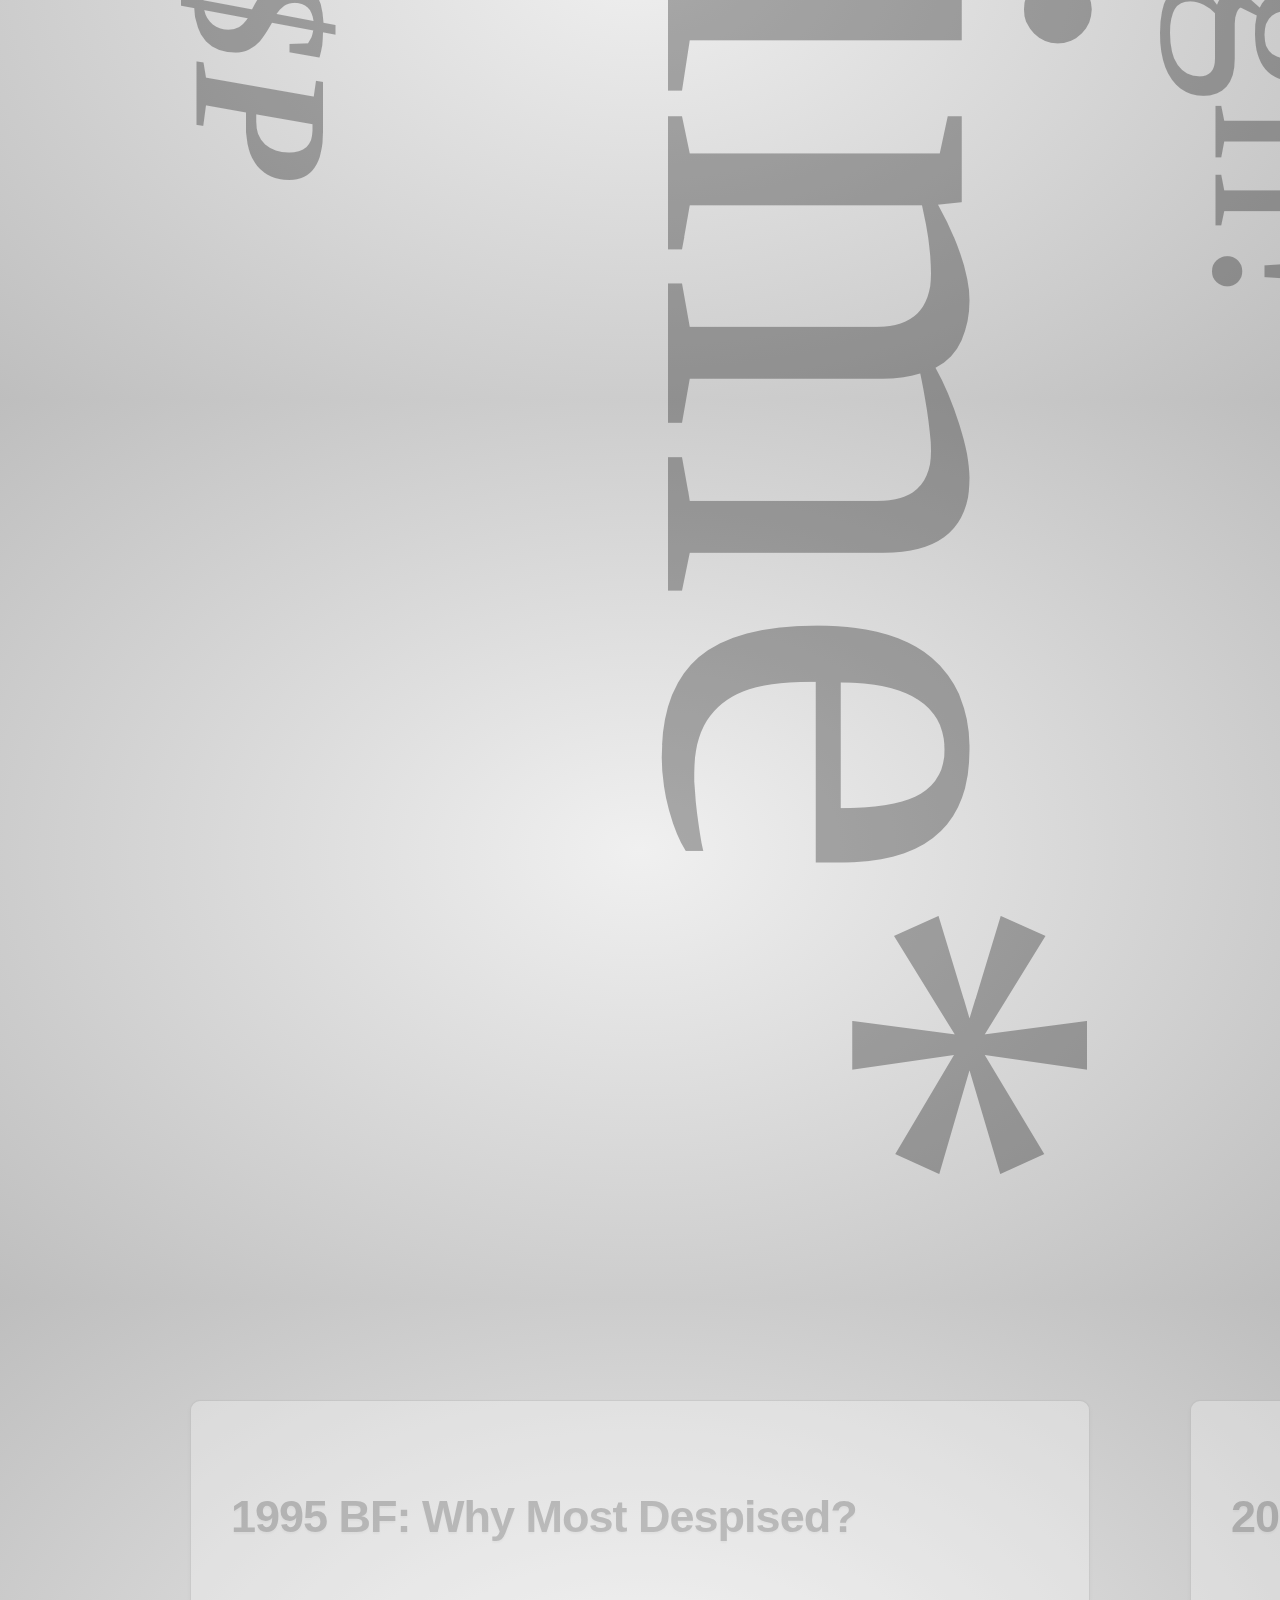
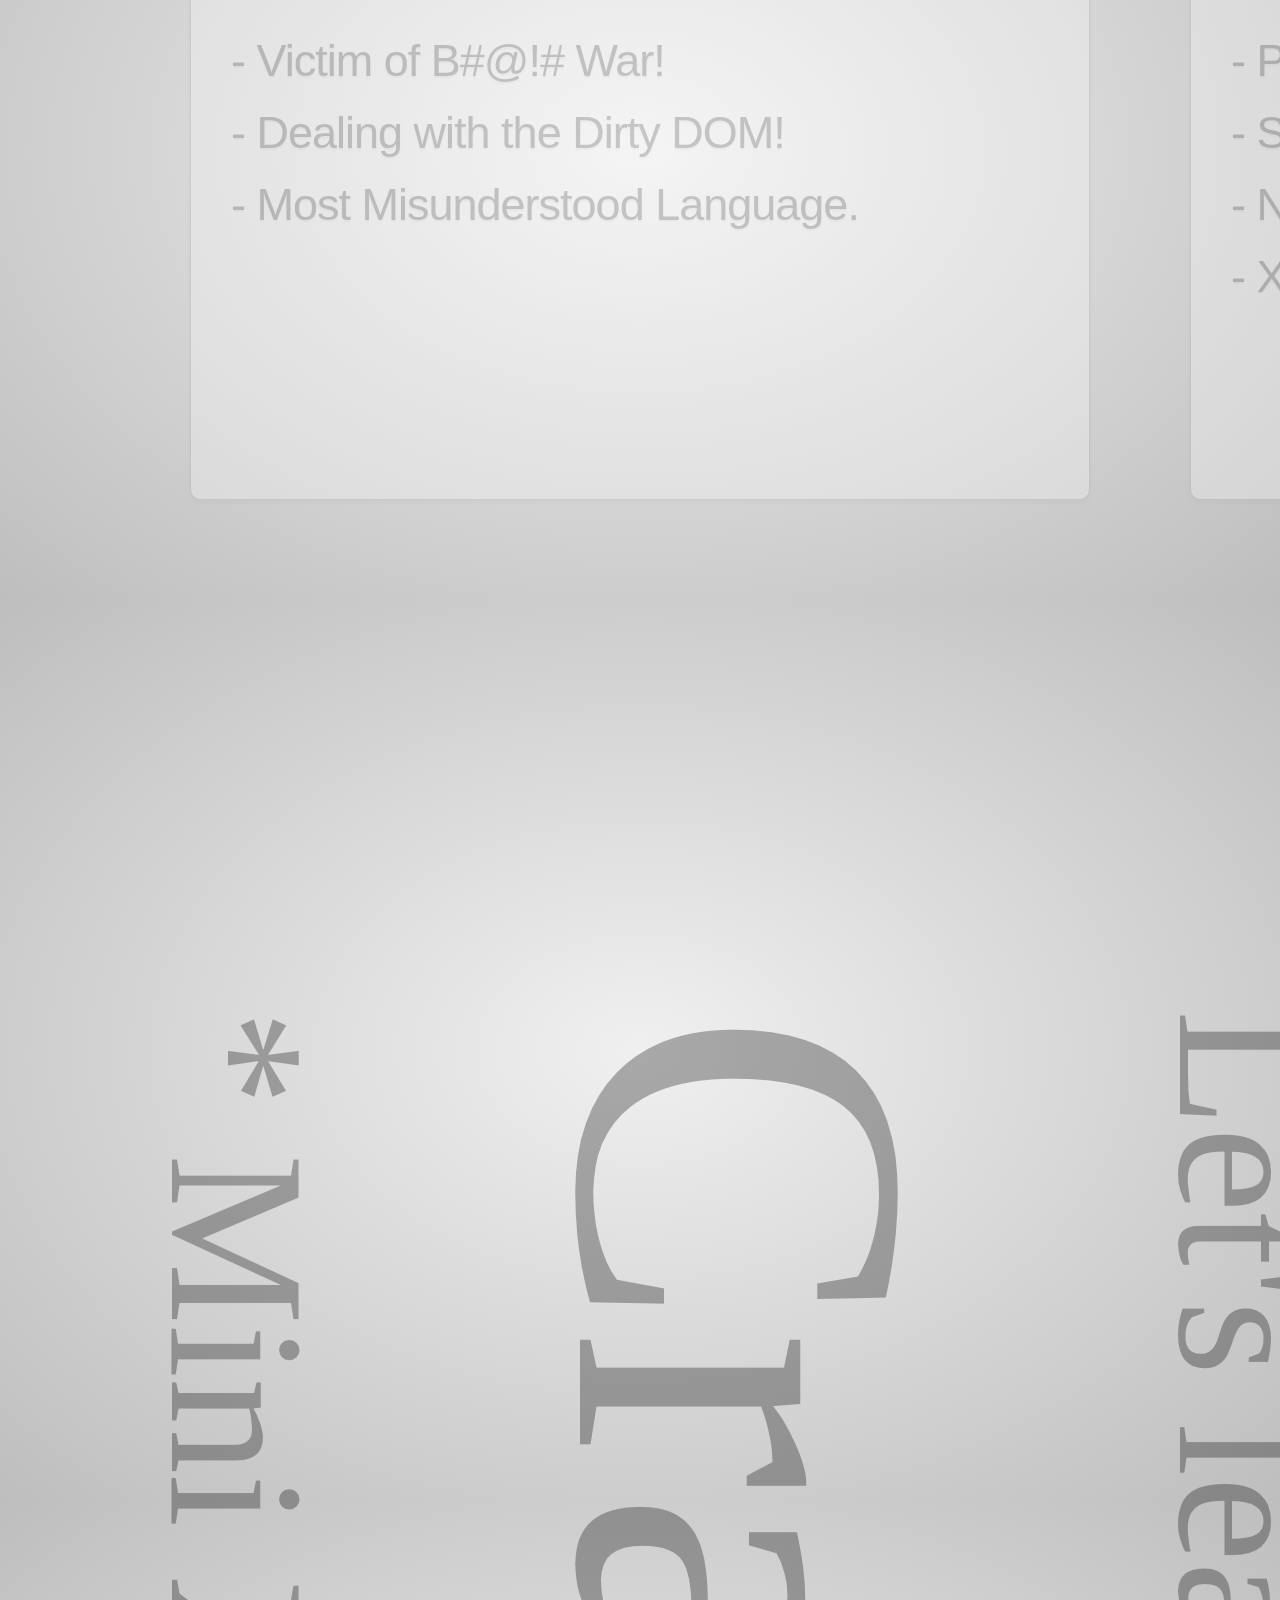
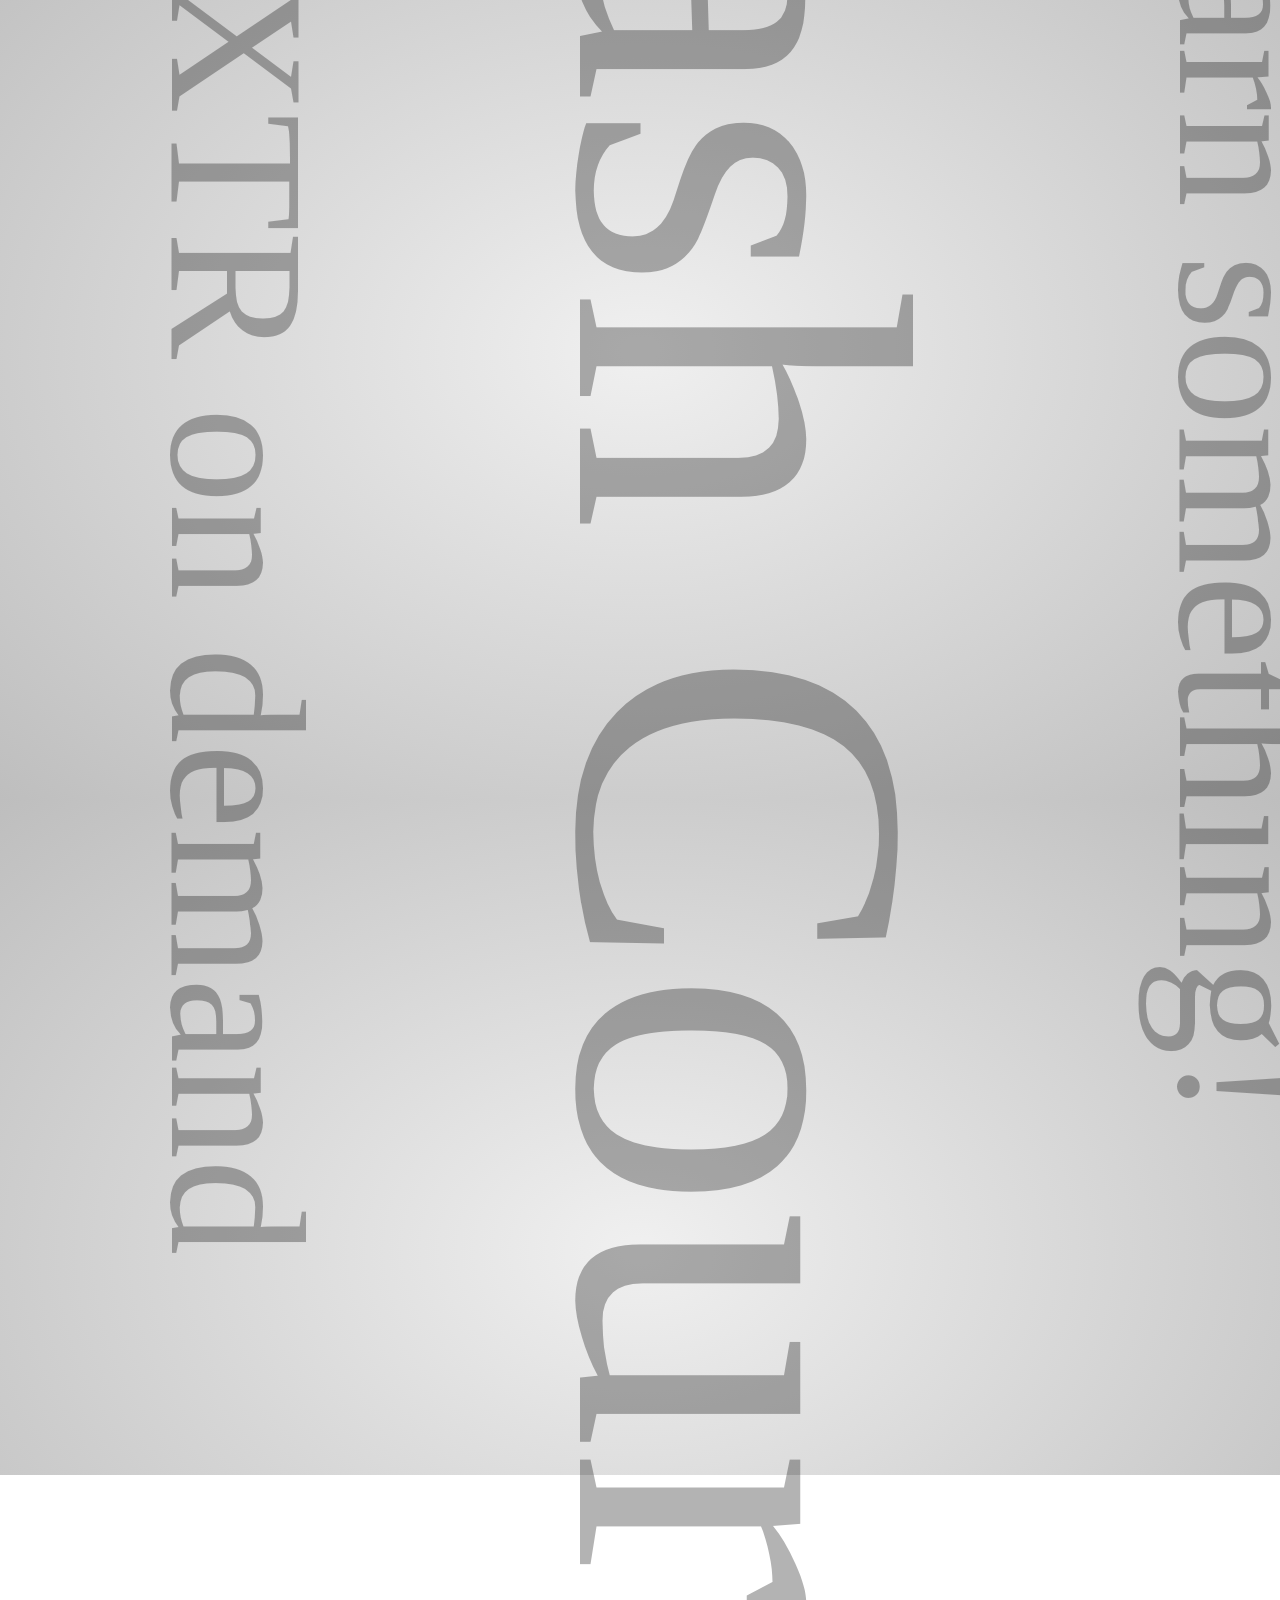
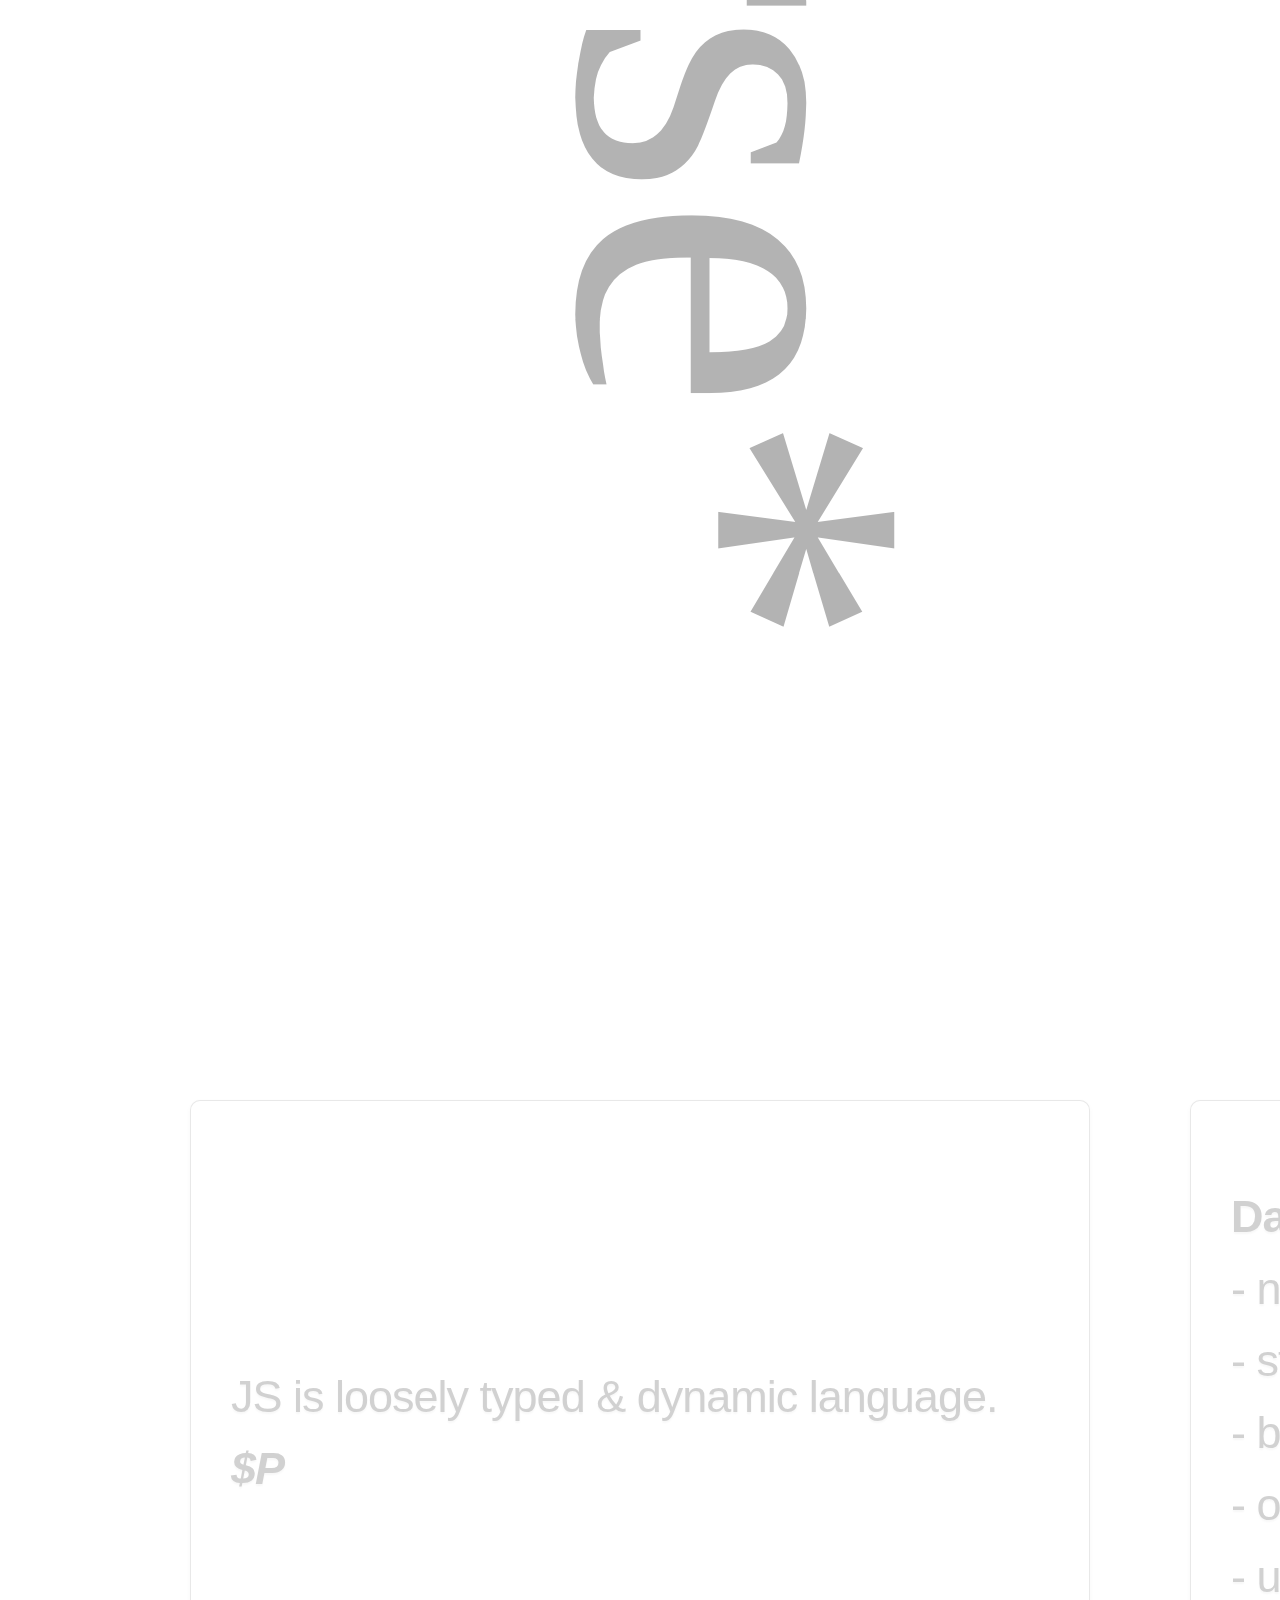
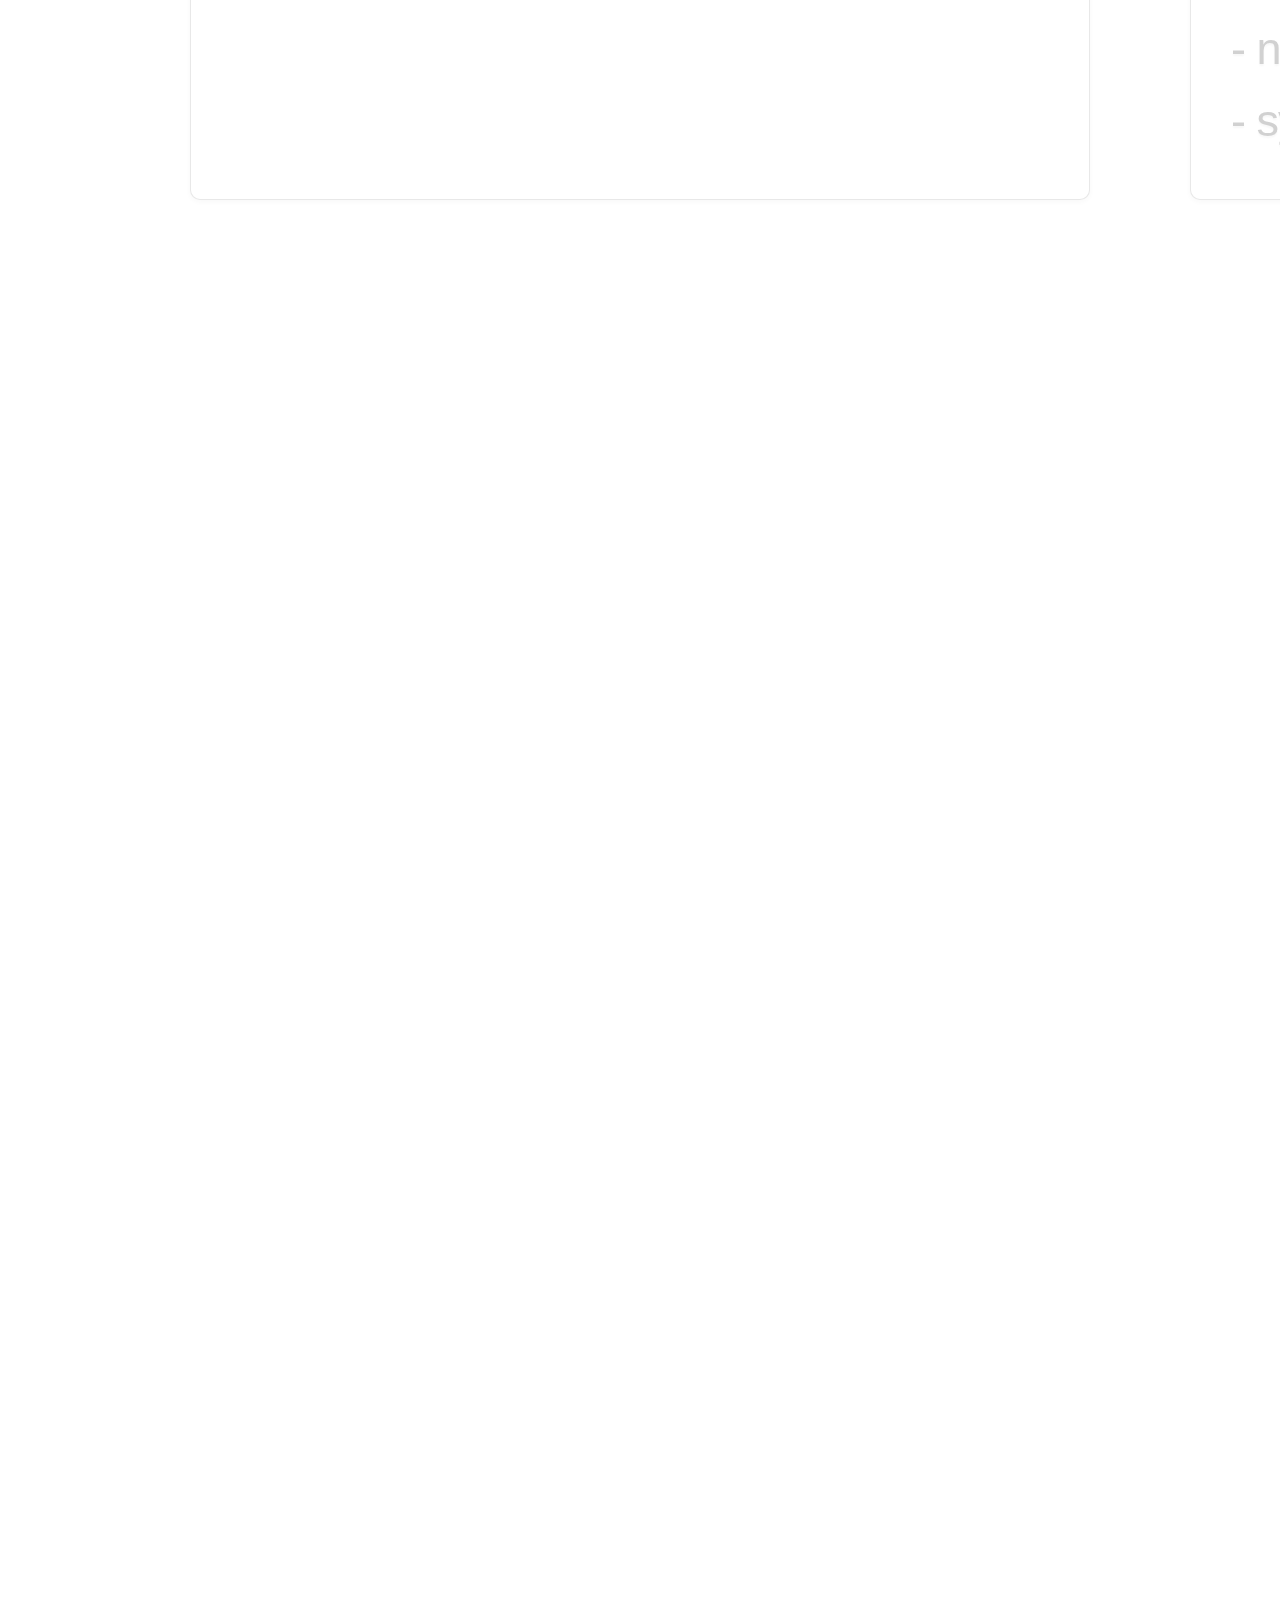
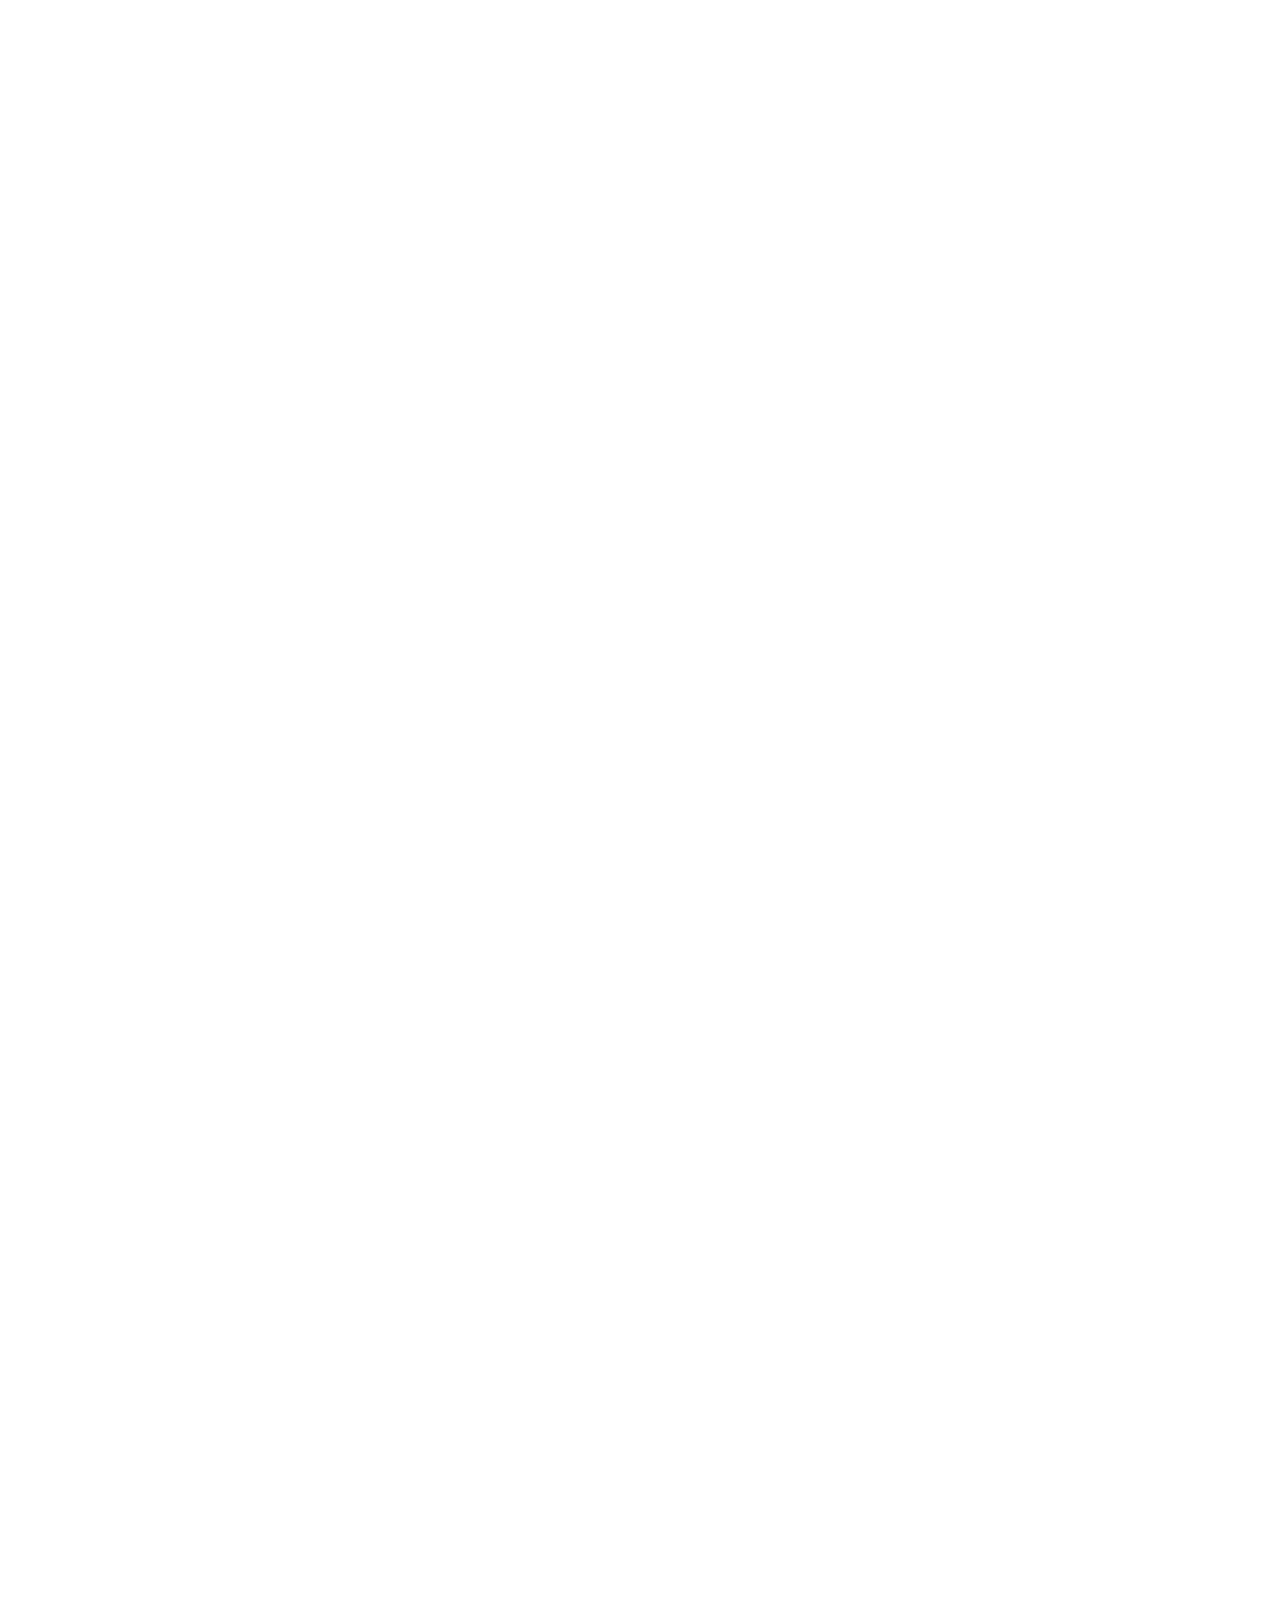
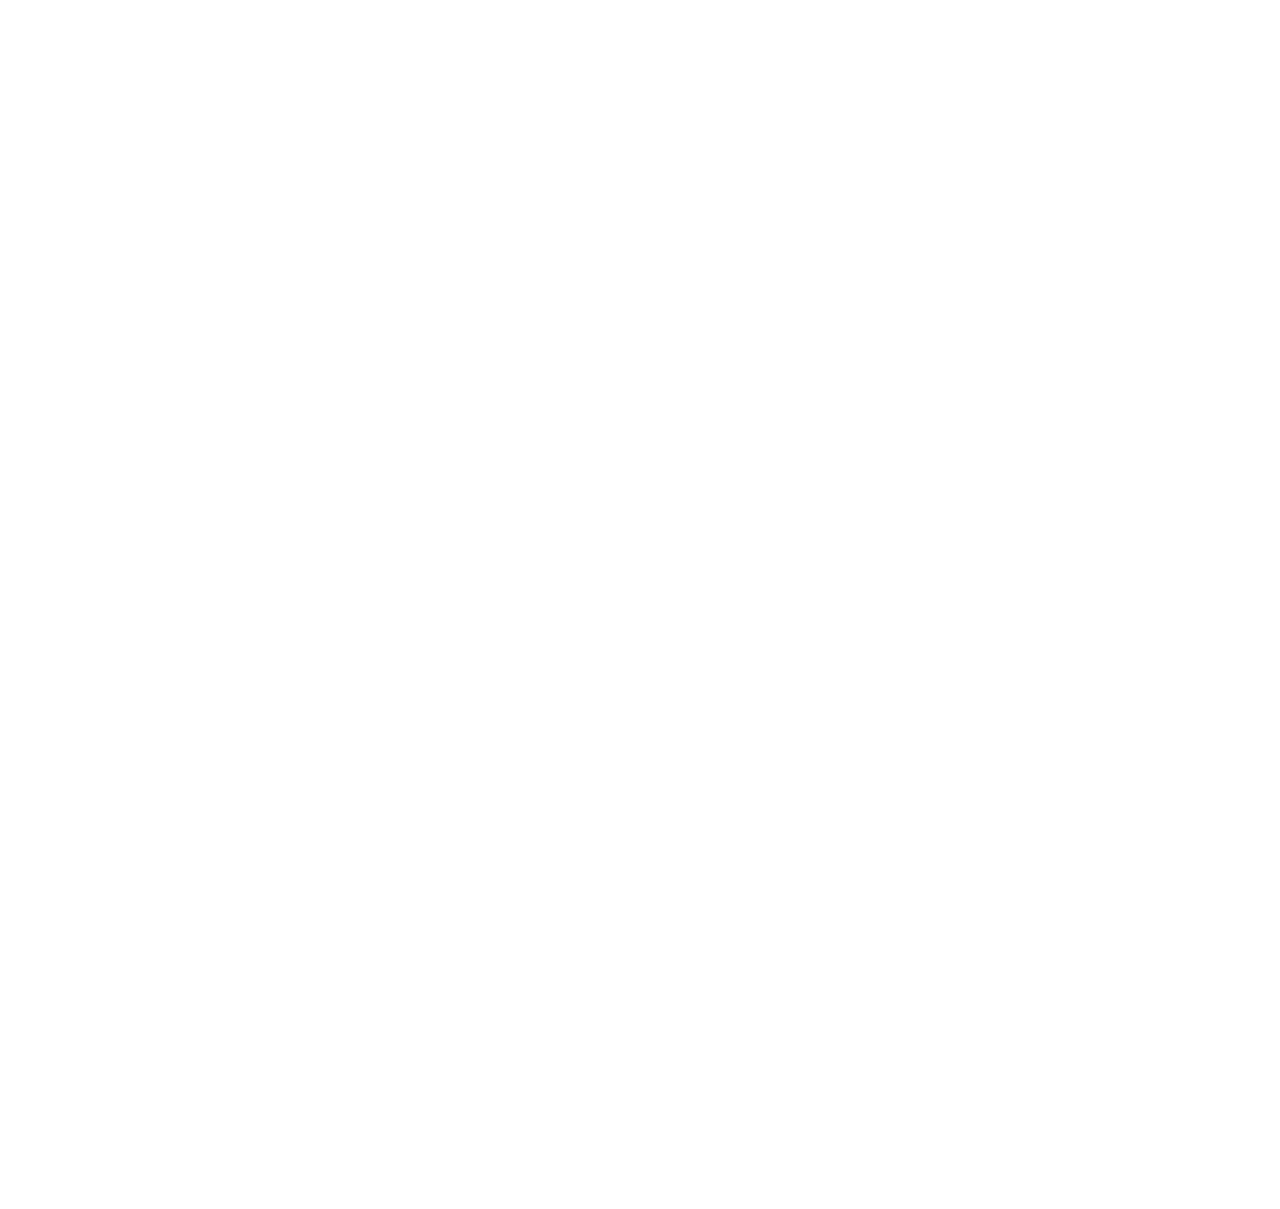
==== commit 504cb037: "P for Perk; All the best" ====
--- a/ffjavascript/index.html
+++ b/ffjavascript/index.html
@@ -228,14 +228,14 @@
         <q>
             - Birth Year? <br>
             - Birth Place? <br>
-            - Birth Name?<super>(Add Java cos its popular!)</super> <br>
-            - Father? <br>
+            - Birth Name?<sup>(Add Java cos its popular!)</sup> <br>
+            - Father? <i><b>$P</b></i><br>
         </q>
     </div>
     <div id="title" class="step" data-x="-900" data-y="1000" data-rotate="90" data-scale="4">
         <span class="try">Sayin ain't enough! </span>
         <h1>Show Time<sup>*</sup></h1>
-        <span>* Powered by JavaScript!</span>
+        <span>* Powered by JavaScript! <i><b>$P</b></i></span>
     </div>
     <div class="step slide" data-x="-1000" data-y="3000" data-rotate="360">
         <q>
@@ -249,7 +249,7 @@
         <q>
             <b>2004 AG: Gmail AJAXed us:</b><br><br>
             - Pioneered AJAX; Engineering Front End!<br>
-            - Storage limit?<br>
+            - Storage limit? <i><b>$P</b></i><br>
             - No page reload. April fool!<br>
             - XHR vs <a href="http://updates.html5rocks.com/2015/03/introduction-to-fetch" target="_blank">fe#@h()</a>?<br>
             
@@ -260,7 +260,7 @@
             <b>2006 AJ: jQuery's here for rescue!</b><br><br>
             - First solution for browser differences.<br>
             - jQuery == JavaScript;<br>
-            - Creator?<br>
+            - Creator? <i><b>$P</b></i><br>
             - Writer of Secrets of JavaScript Ninja.
         </q>
     </div>
@@ -269,7 +269,7 @@
             <b>2008 AJ: JavaScript Good Parts Book!</b><br><br>
             - Discovery of the Decade!<br>
             - One of best books for JavaScript.<br>
-            - Author?<br>
+            - Author? <i><b>$P</b></i><br>
             - His Creations?<br>
         </q>
     </div>
@@ -283,6 +283,7 @@
     <div class="step slide" data-x="5000" data-y="3000" data-rotate="360">
         <q>
             <b>2009 AF: JavaScript Jumped Browser!</b><br><br>
+            - How ?<i><b>$P</b></i><br>
             - V8<br>
             - Server Side Language.<br>
             - Learn Once, Code Everywhere, Run ...<br>
@@ -295,7 +296,7 @@
             - Beast feeding on small animals.<br>
             - Third Party product coming in way.<br>
             - Adobe stopped supporting Flash.<br>
-            - Go HTML5 Way!
+            - Go HTML5 Way! <i><b>$P</b></i>
         </q>
     </div>
     <div class="step slide" data-x="7000" data-y="3000" data-rotate="360">
@@ -319,7 +320,7 @@
             - I will call you if I need you.<br>
             - Rich Client Side Apps.<br>
             - Offline Apps.<br>
-            - Why this K...?
+            - Why this K...? <i><b>$P</b></i>
         </q>
     </div>
     <div id="title2" class="step" data-x="-900" data-y="5500" data-rotate="90" data-scale="4">
@@ -330,7 +331,7 @@
     <div class="step slide" data-x="-1000" data-y="7500" data-rotate="360">
         <br><br><br><br><br>
         <q>
-            JS is loosely typed & dynamic language.
+            JS is loosely typed & dynamic language. <i><b>$P</b></i>
         </q>
     </div>
     <div class="step slide" data-x="0" data-y="7500" data-rotate="360">
@@ -364,7 +365,7 @@
             <b>Array object methods:</b><br>
             <b>- forEach()<br>
             - indexOf()<br>
-            - reduce()<br></b>
+            - reduce() <i><b>$P</b></i><br></b>
             - map()<br>
             - filter()<br>
             - some()<br>
@@ -374,11 +375,11 @@
     <div class="step slide" data-x="4000" data-y="7500" data-rotate="360">
         <br><br><br><br><br>
         <q align="center">
-            <b>Find common between 2 or more arrays</b>
+            <b>Find common between 2 arrays</b>
         </q>
     </div>
     <div class="step slide" data-x="5000" data-y="7500" data-rotate="360">
-        <q><b>Expected result:</b></q>
+        <q><b>Common between 2 or more arrays:</b></q>
         <br>
         <pre>
             var a = [1, 3, 2, 5, 3, 7, 3, 5, 9, 0],
@@ -398,8 +399,8 @@
 
     
     <div class="step" data-x="6500" data-y="9600" data-rotate="-120" data-scale="4">
-
-        <h1>Thank you!!!</h1>
+        <img width="820" height="620" src="thumpsup.gif" />
+        <h1>All the best!!!!!</h1>
     </div>
 
     
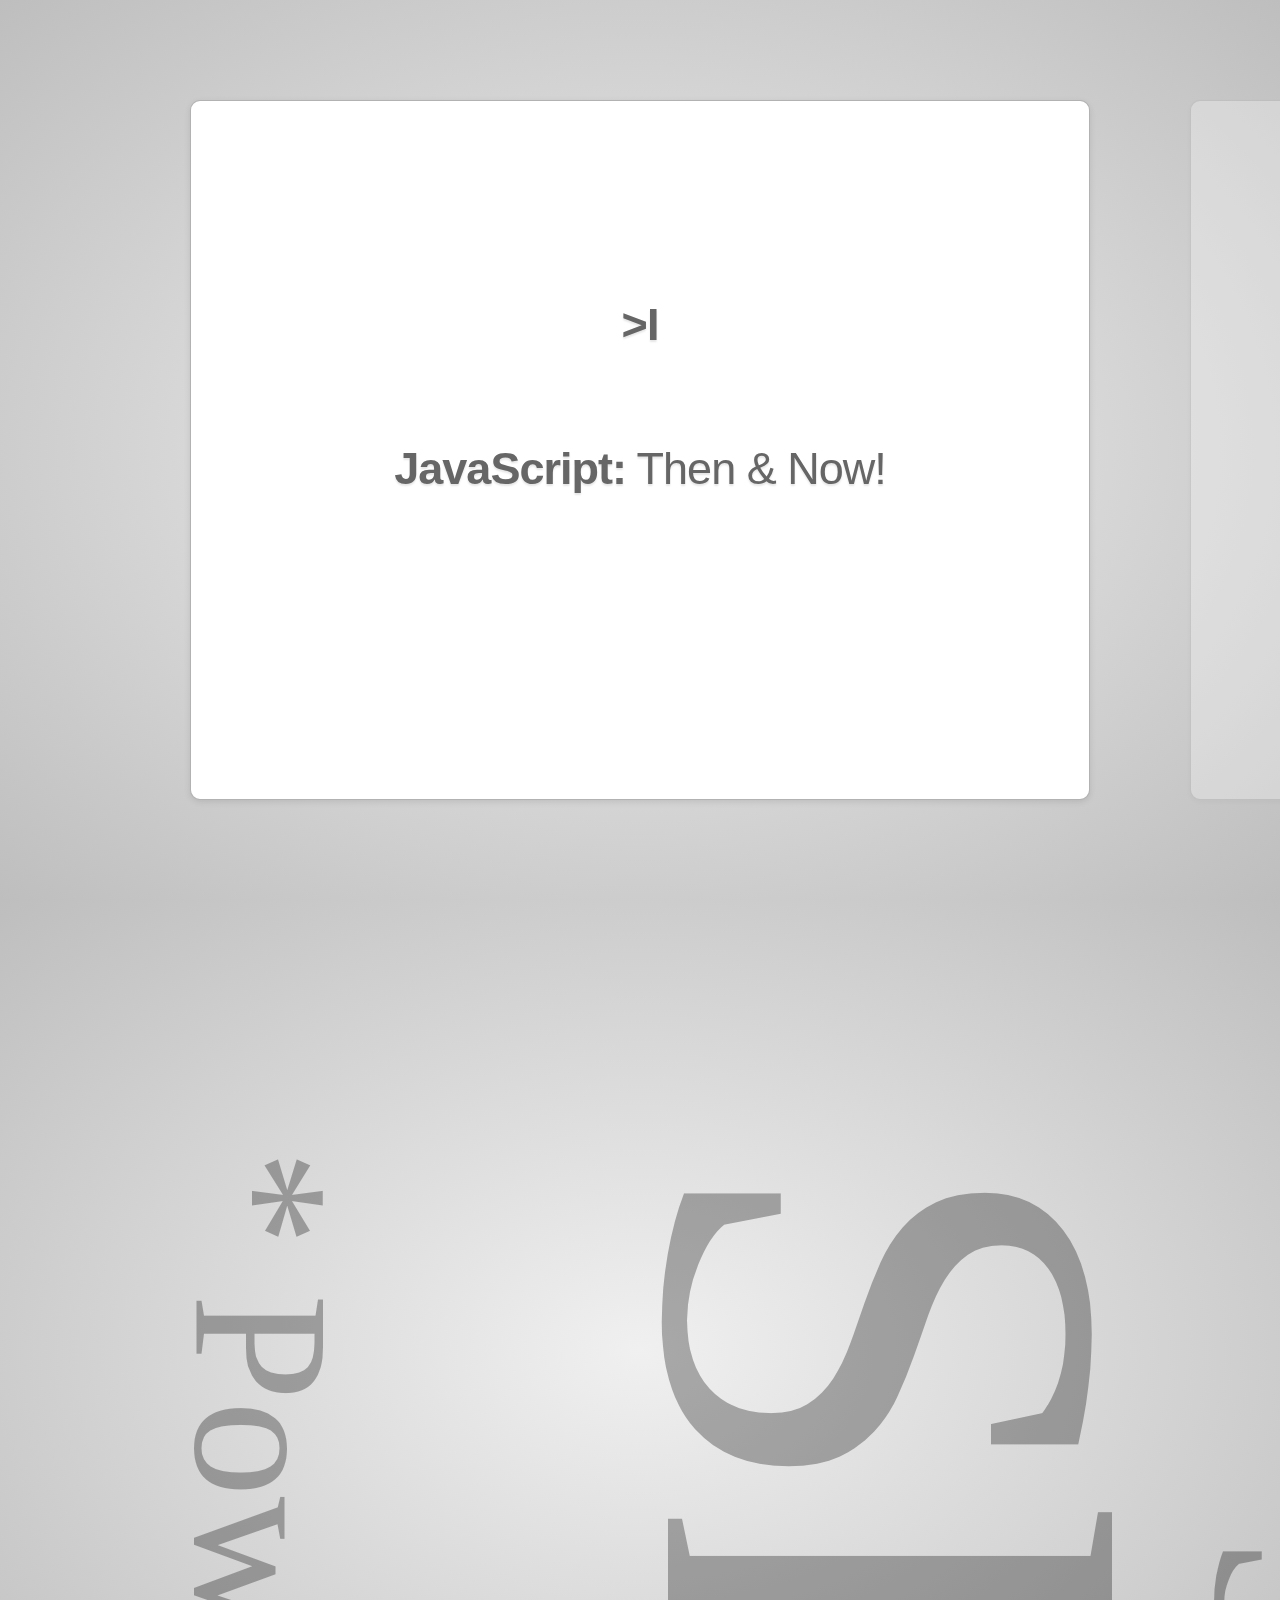
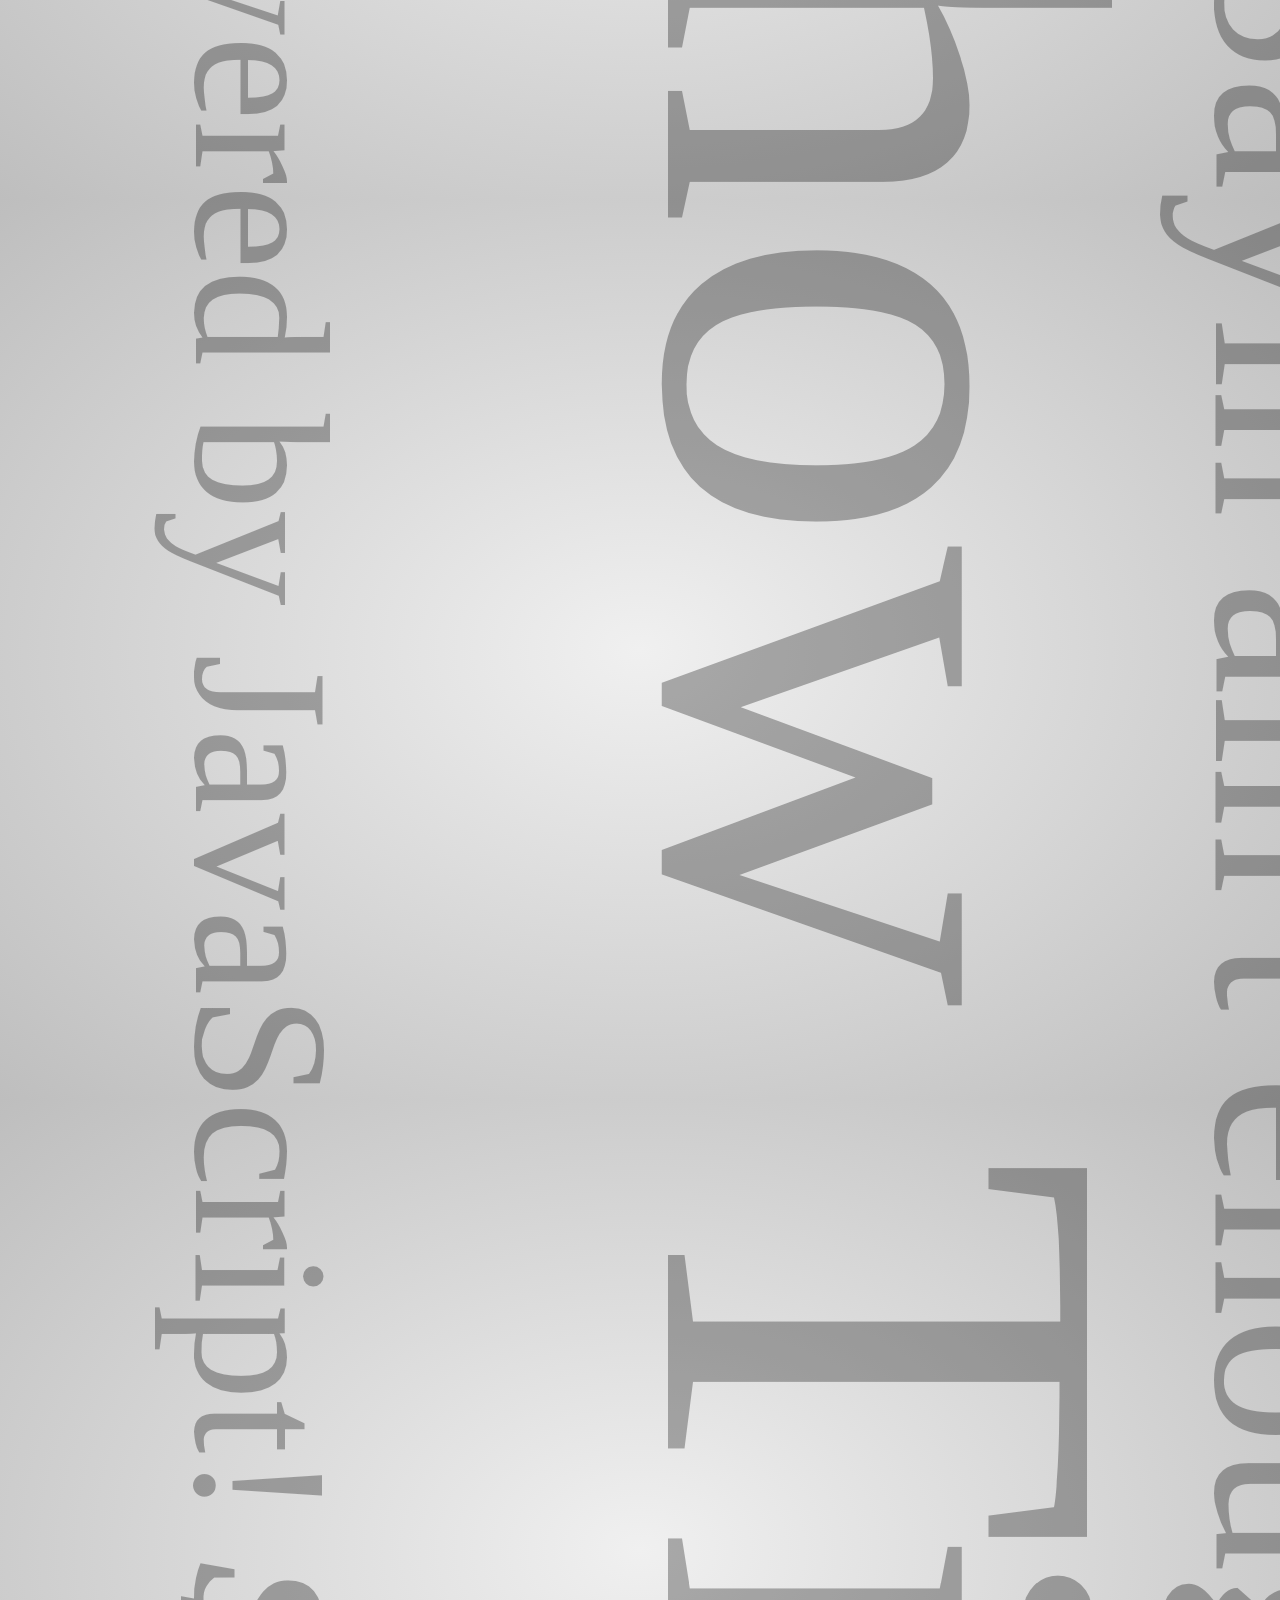
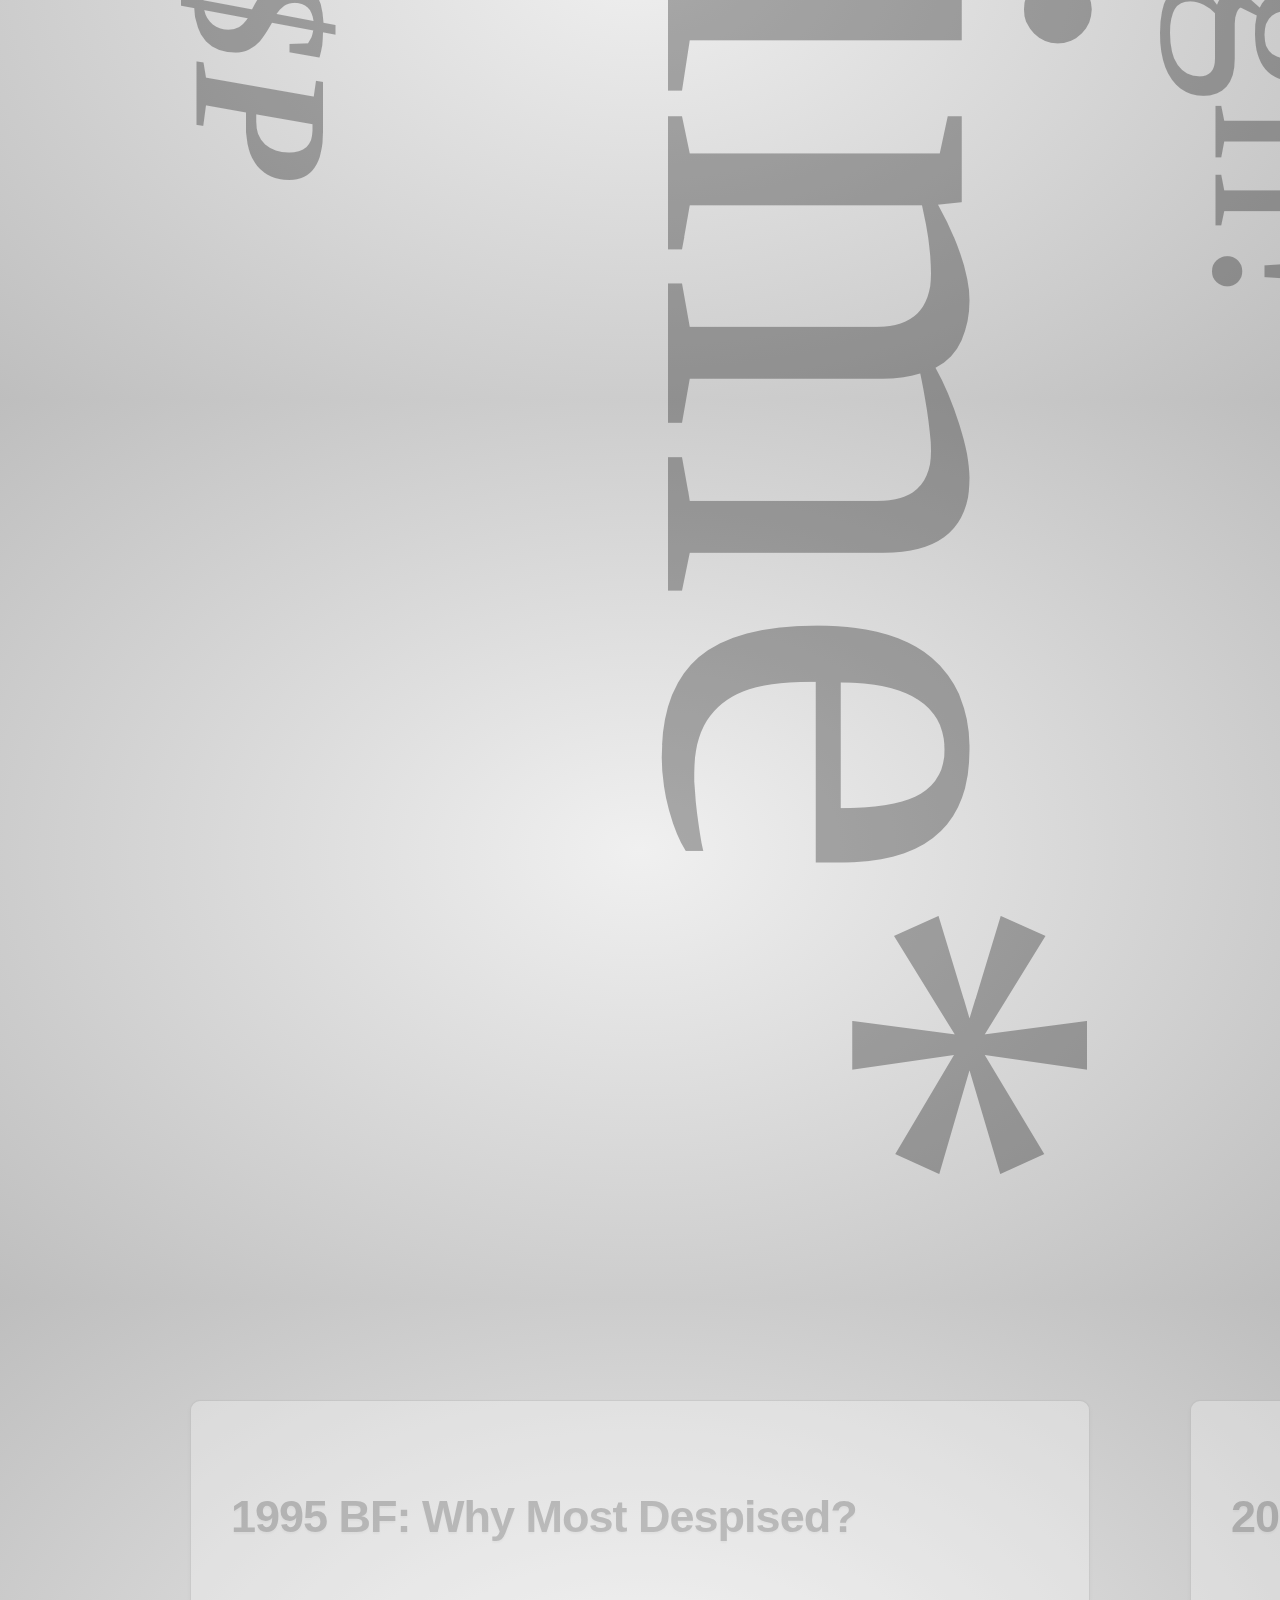
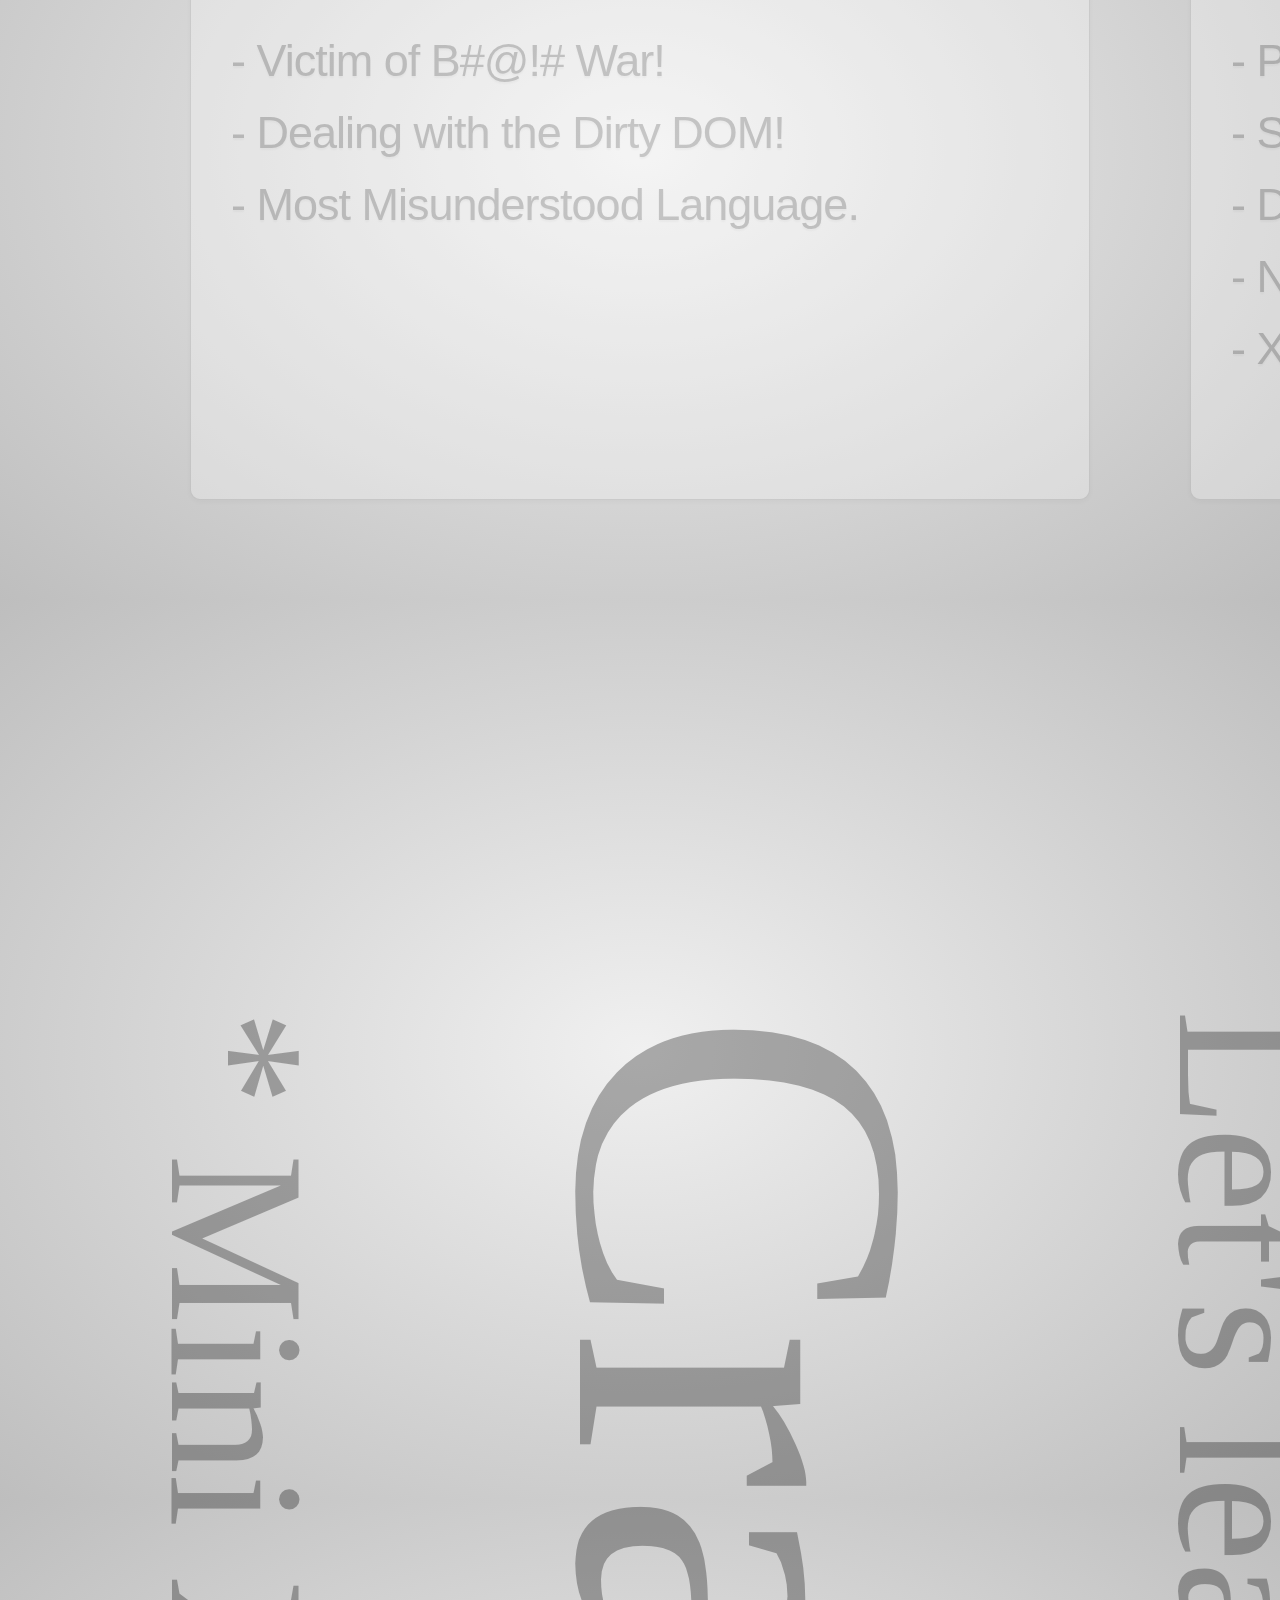
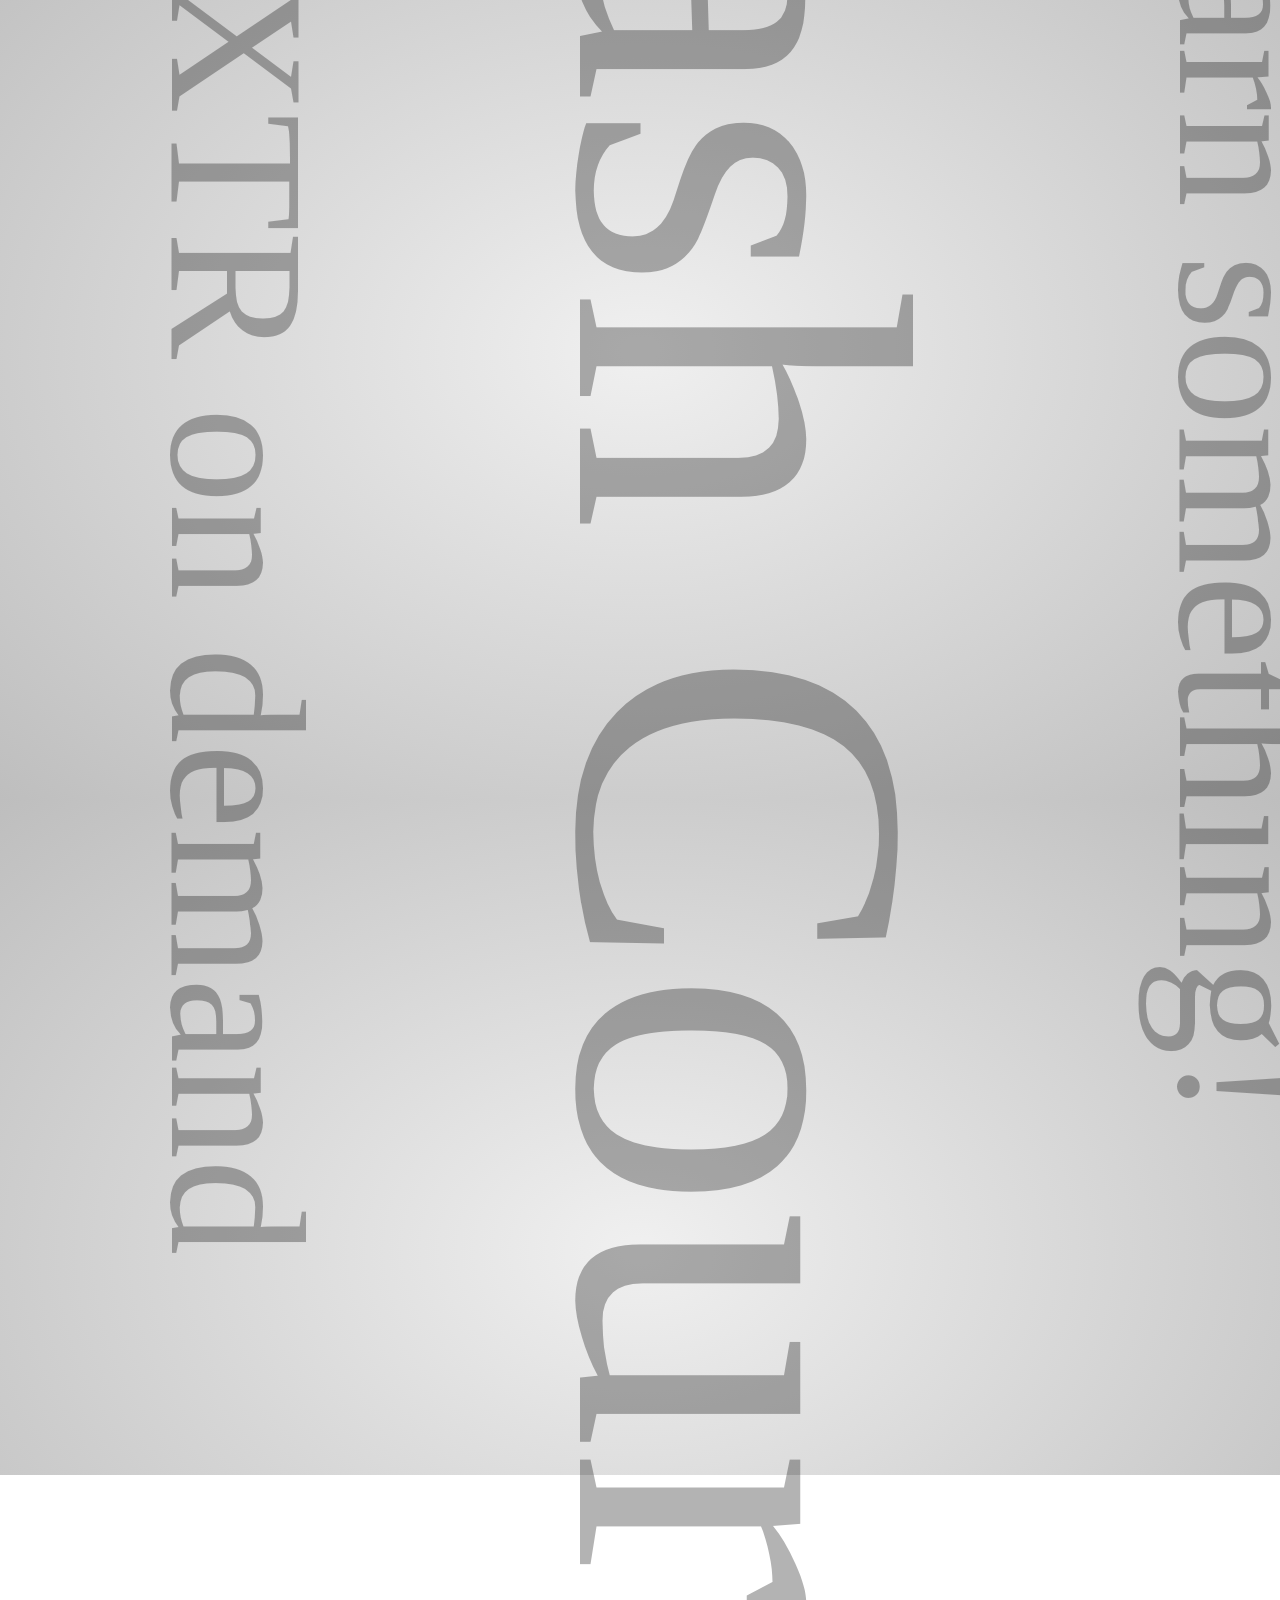
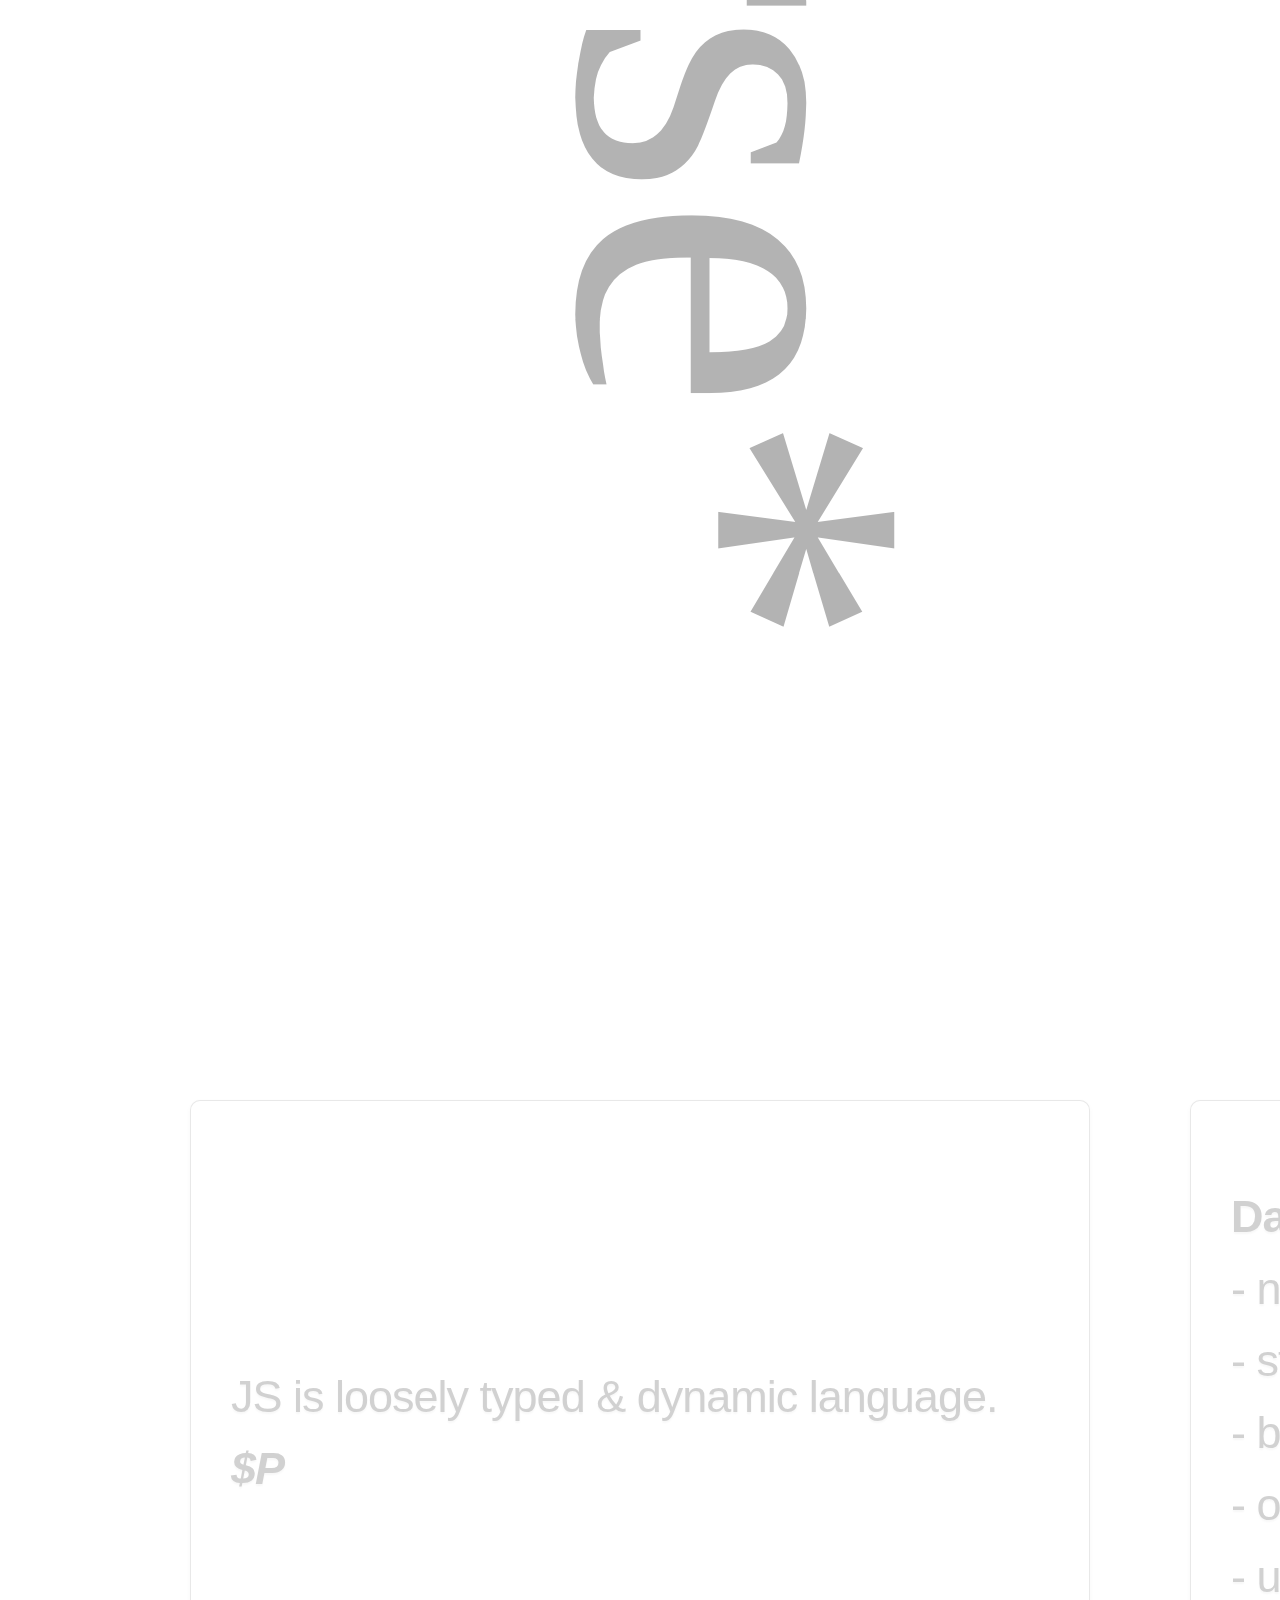
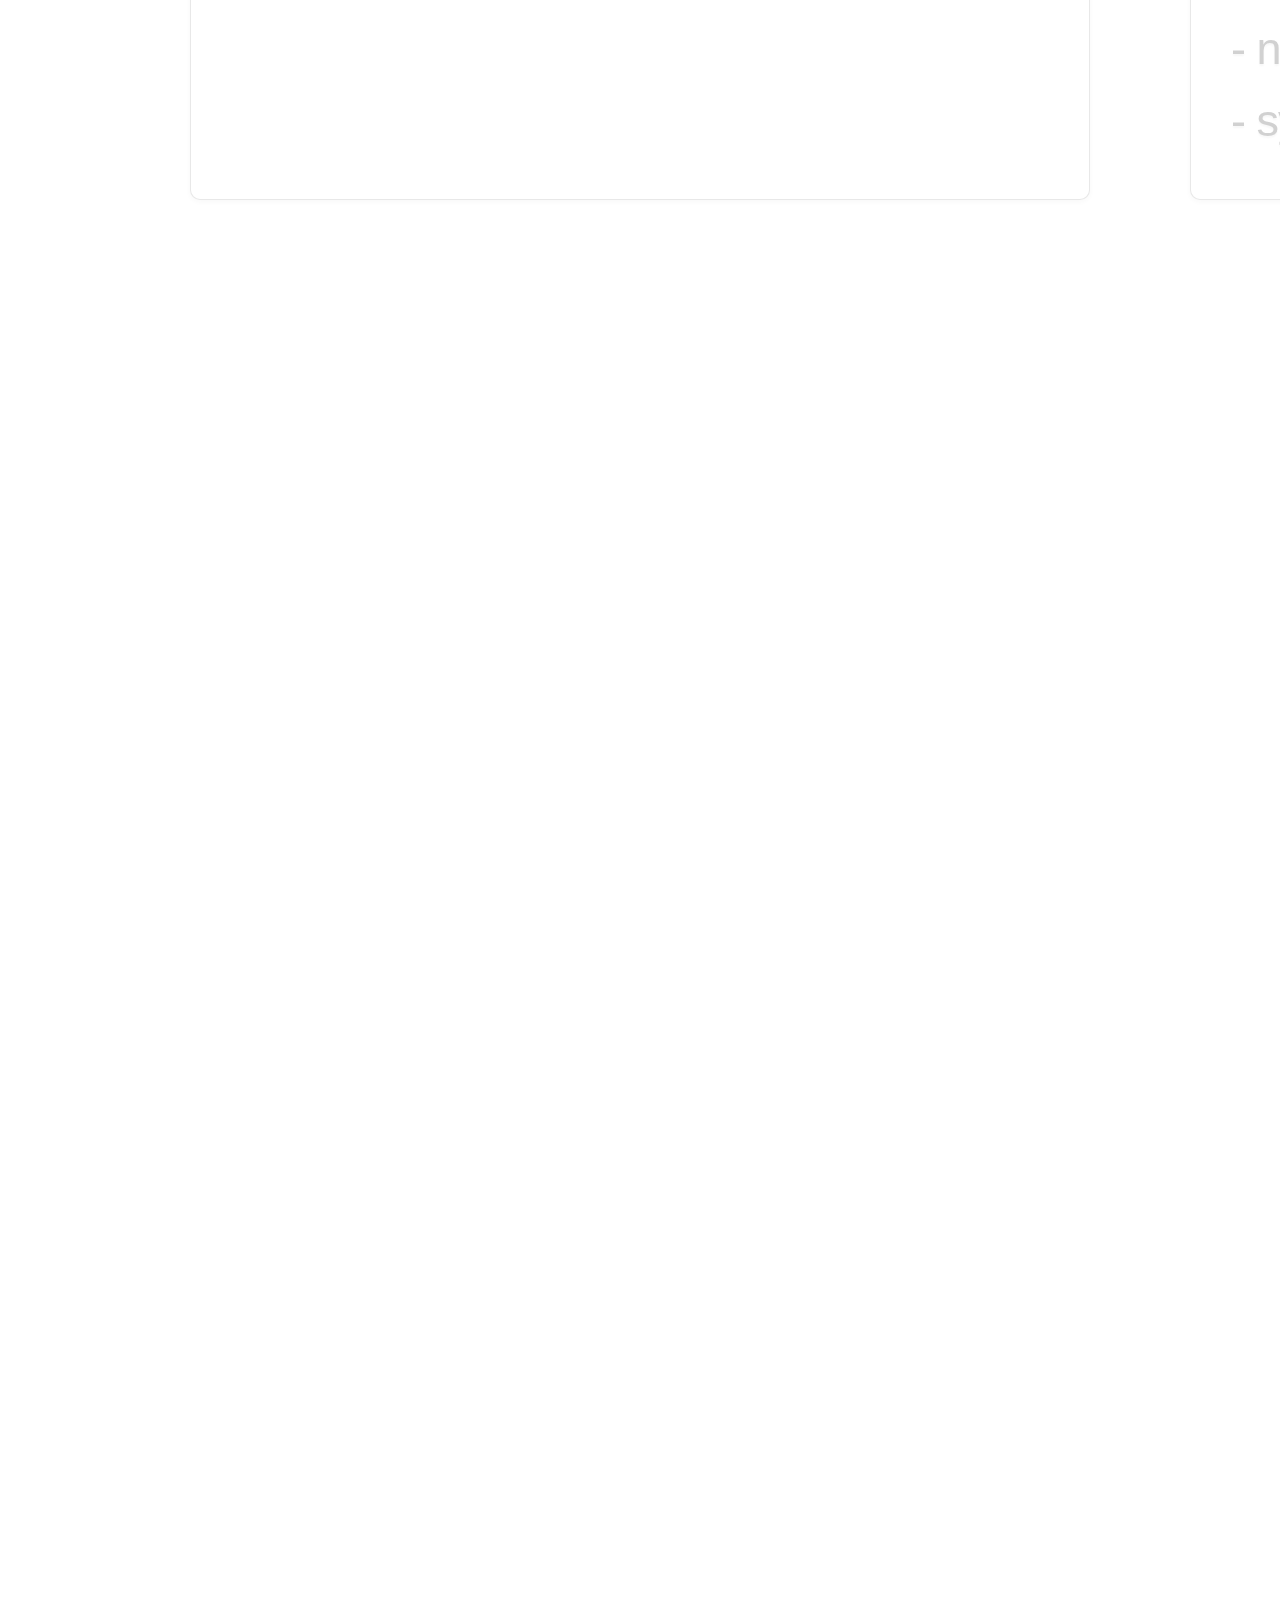
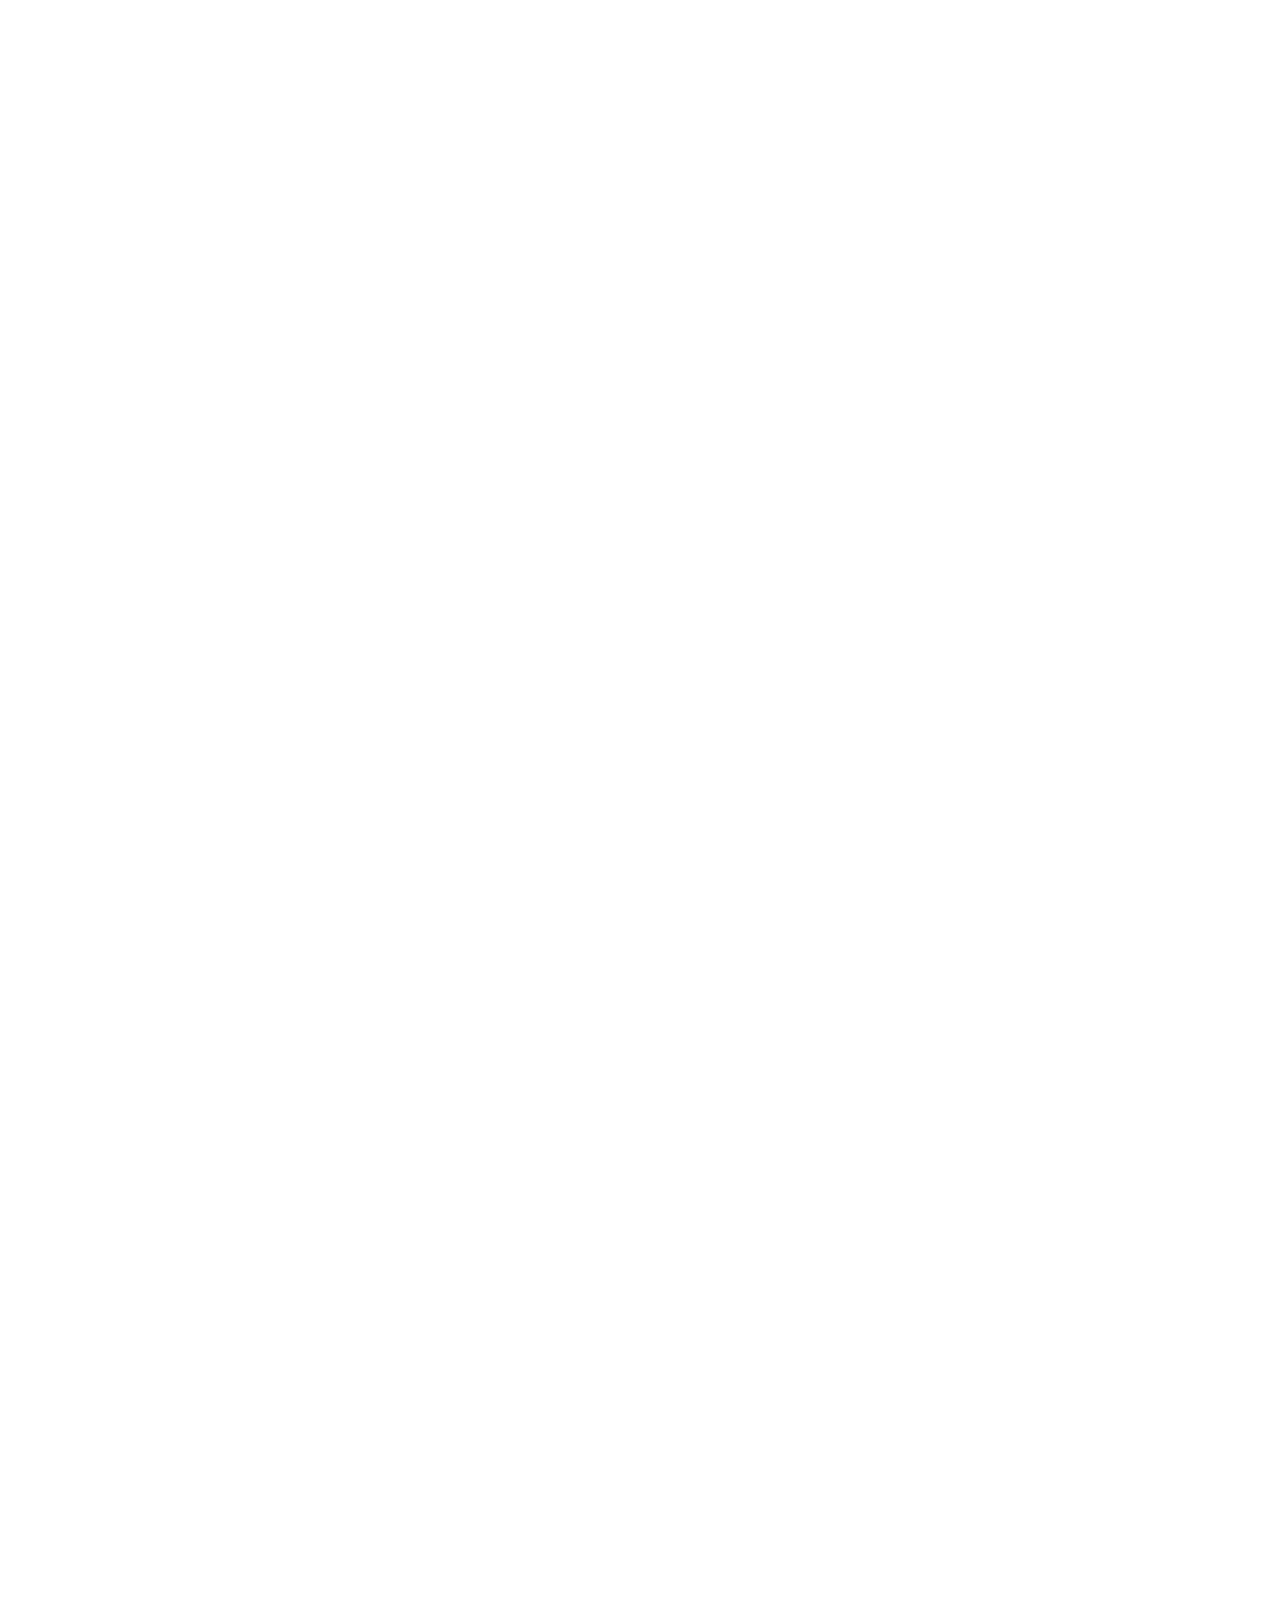
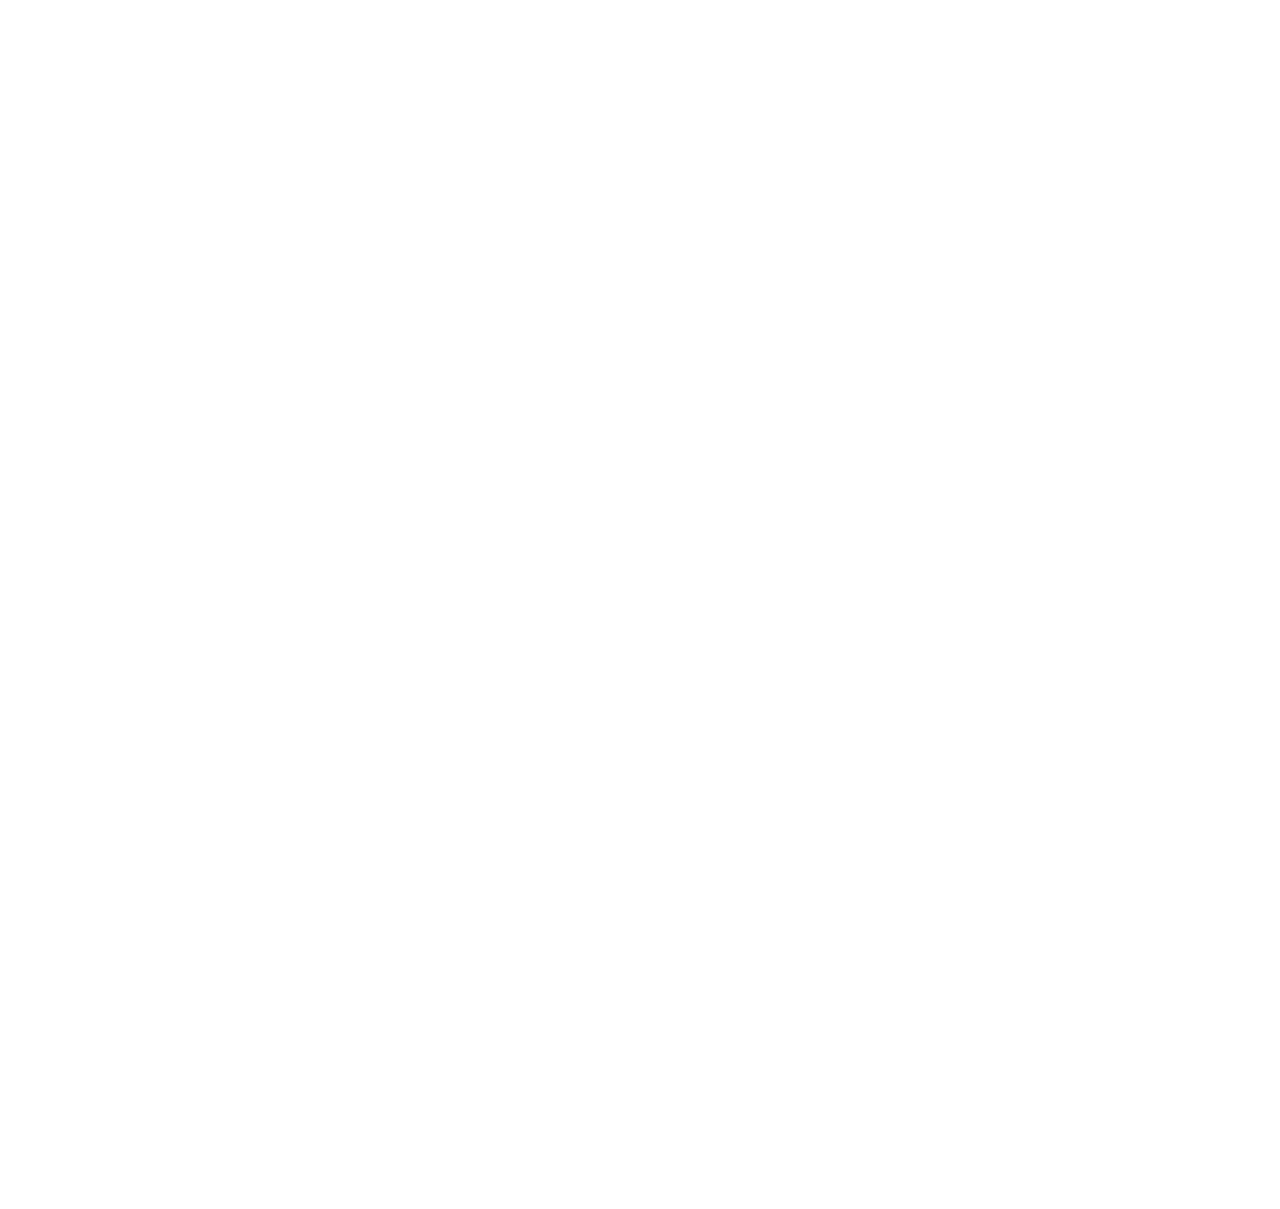
==== commit a93a53a6: "Gmail date release" ====
--- a/ffjavascript/index.html
+++ b/ffjavascript/index.html
@@ -249,7 +249,8 @@
         <q>
             <b>2004 AG: Gmail AJAXed us:</b><br><br>
             - Pioneered AJAX; Engineering Front End!<br>
-            - Storage limit? <i><b>$P</b></i><br>
+            - Storage limit?<br>
+            - Date released? <i><b>$P</b></i><br>
             - No page reload. April fool!<br>
             - XHR vs <a href="http://updates.html5rocks.com/2015/03/introduction-to-fetch" target="_blank">fe#@h()</a>?<br>
             
